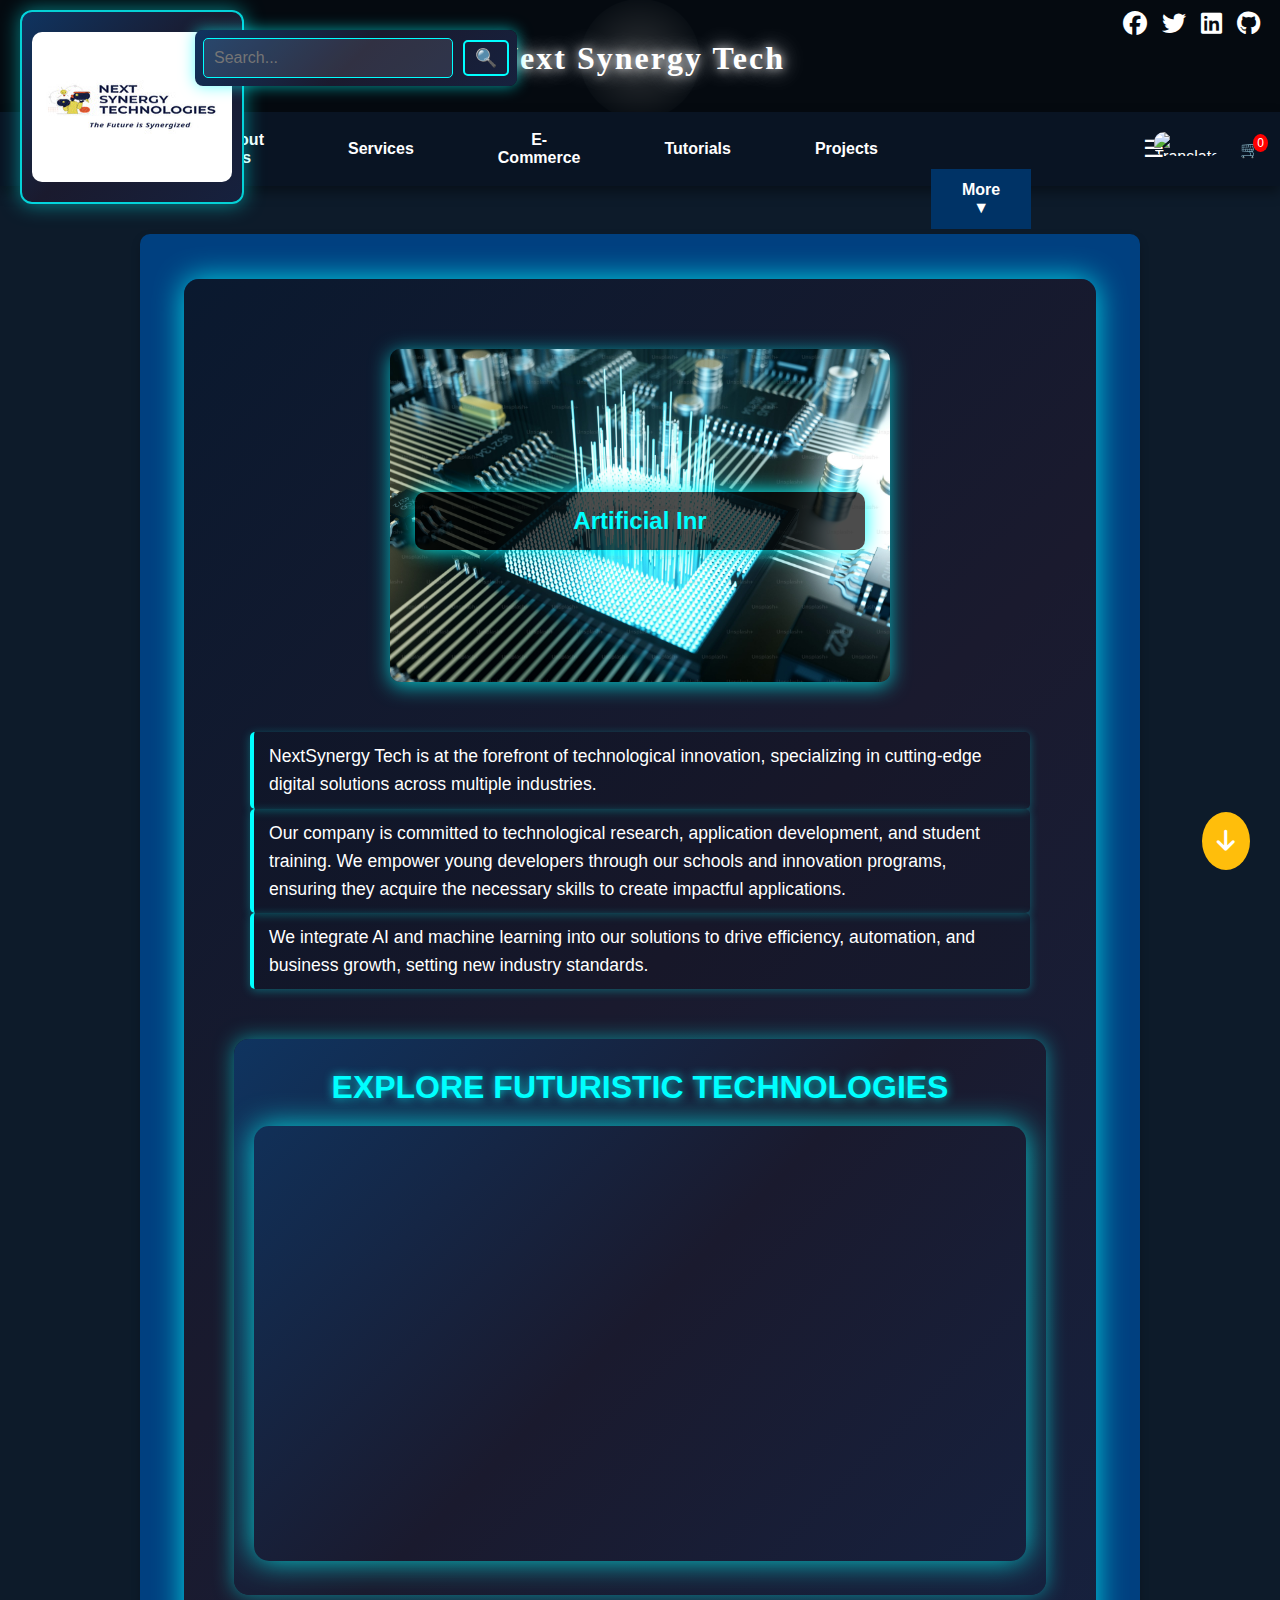
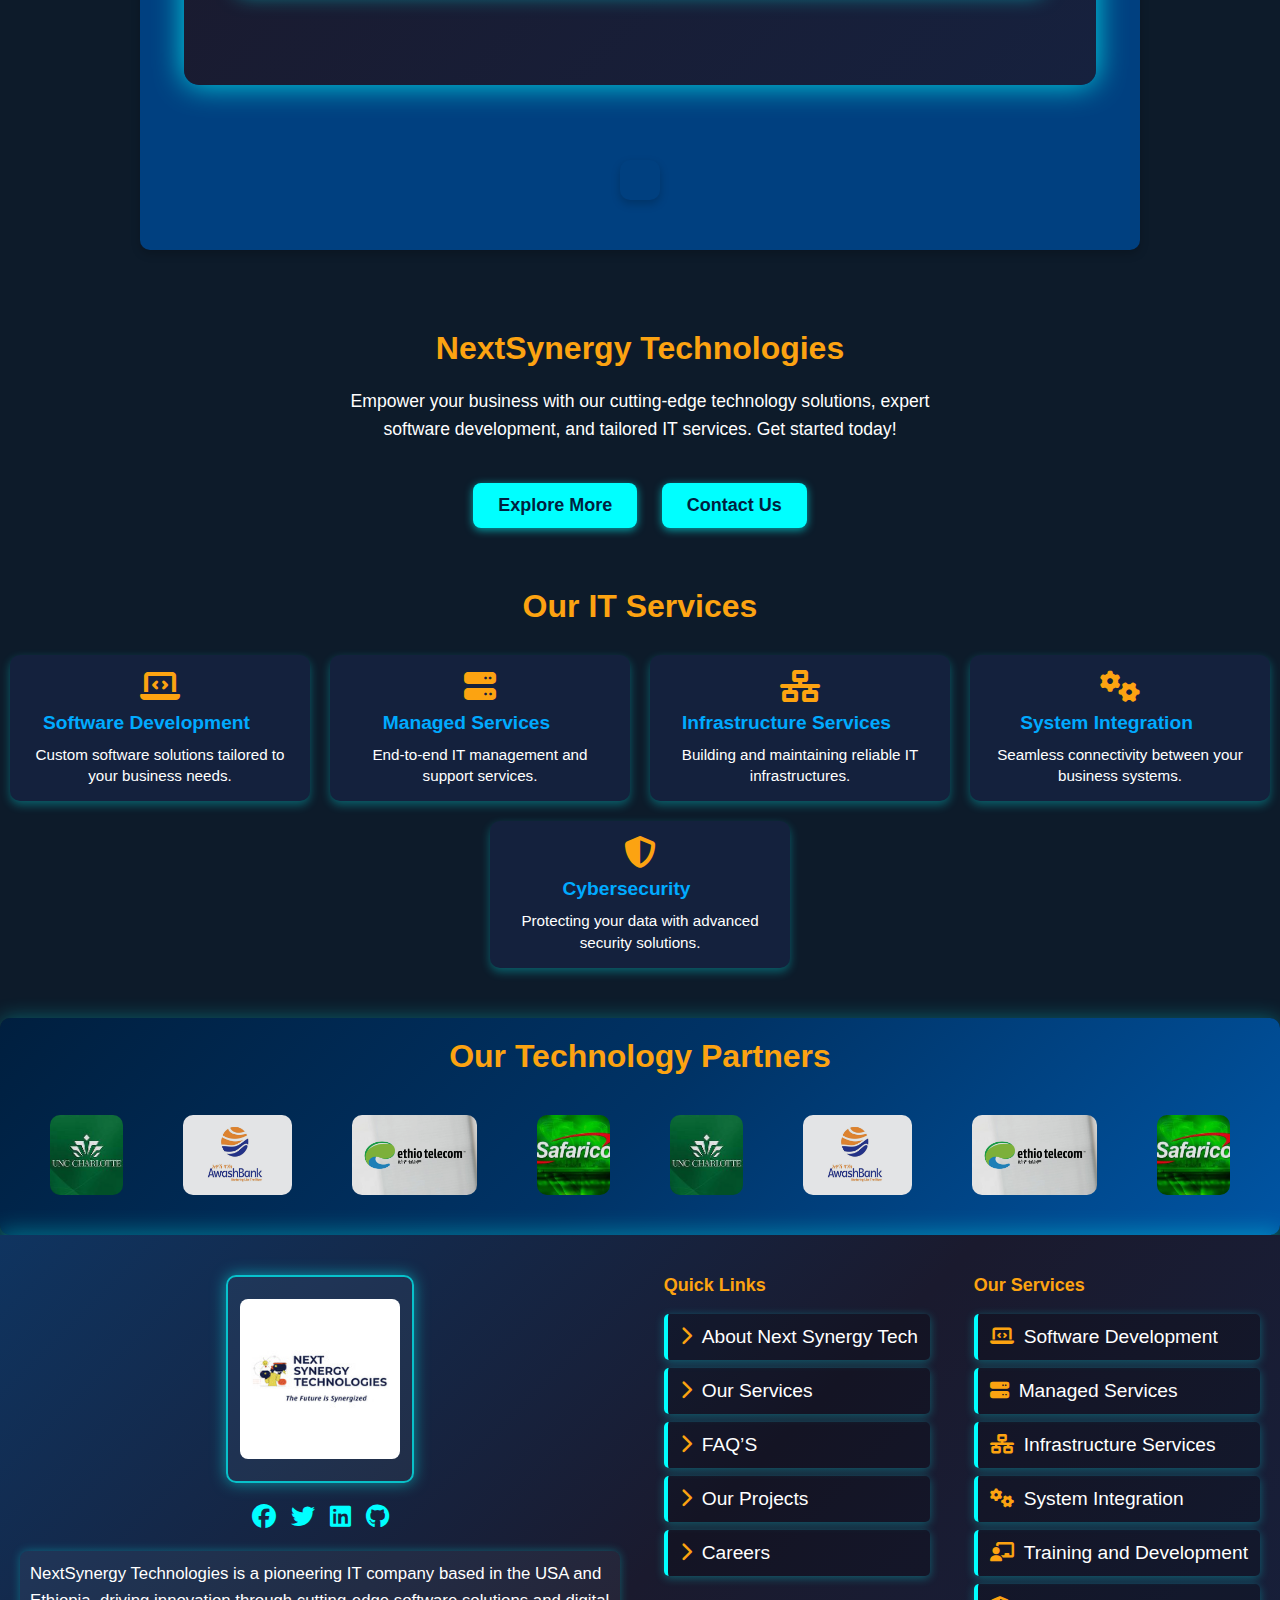
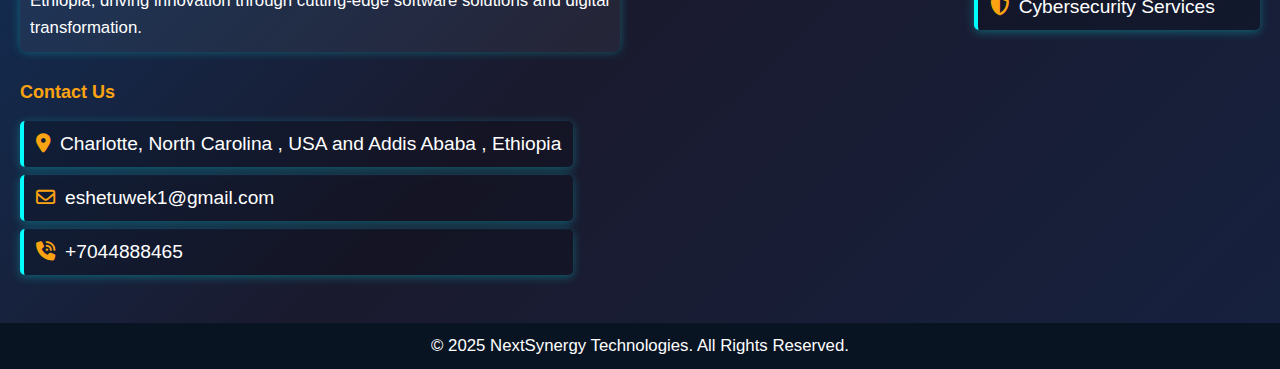
==== index.html @ d2d25274 "updated" ====
<!DOCTYPE html>
<html lang="en">

<head>
    <meta charset="UTF-8">
    <meta name="viewport" content="width=device-width, initial-scale=1.0">
    <link rel="icon" type="image/x-icon" href="favicon.ico">
    <link rel="icon" type="image/png" sizes="32x32" href="favicon_io/favicon-32x32.png">
    <link rel="icon" type="image/png" sizes="16x16" href="favicon_io/favicon-16x16.png">
    <link rel="icon" type="image/png" sizes="32x32"
        href="https://eshetu70.github.io/NextSynergyTech/favicon_io/favicon-32x32.png">
    <link rel="icon" type="image/png" sizes="16x16"
        href="https://eshetu70.github.io/NextSynergyTech/favicon_io/favicon-16x16.png">
    <link rel="icon" type="image/png" sizes="16x16"
        href="https://eshetu70.github.io/NextSynergyTech/favicon_io/logo.png">



         <!-- JAVASCRIPT TO FETCH DYNAMIC TECH CONTENT -->
         <script>
            async function fetchTechUpdates() {
                try {
                    const response = await fetch('https://api.quotable.io/random?tags=technology'); // Fetches a random technology quote
                    const data = await response.json();
                    
                    document.getElementById("dynamicText").textContent = data.content; // Inserts the fetched text into figcaption
                } catch (error) {
                    document.getElementById("dynamicText").textContent = "Latest AI & tech trends are reshaping the industry.";
                }
            }
        
            // Fetch and update text every 5 seconds
            setInterval(fetchTechUpdates, 5000);
            fetchTechUpdates(); // Run immediately on load
        </script>
    <!-- SEO-Optimized Title -->

    <title>NextSynergy Tech | Web & Mobile Development | AI, E-Commerce & Cybersecurity</title>

    <!-- SEO-Optimized Meta Description -->
    <meta name="description"
        content="NextSynergy Tech specializes in web & mobile development, AI-powered e-commerce, cybersecurity, and business automation. Get expert solutions today!">

    <!-- SEO-Optimized Keywords -->
    <meta name="keywords"
        content="NextSynergy Tech, Web Development, Mobile App Development, AI Solutions, Cybersecurity, E-Commerce, Software Development, Digital Solutions, Business Automation, IT Services, Full-Stack Development, Cloud Computing, Blockchain, Cybersecurity Solutions, Java, React, Node.js, Python, Database Management, Software Engineering, Digital Transformation, Tech Innovation">

    <meta name="robots" content="index, follow">
    <meta name="googlebot" content="index, follow">
    <meta name="author" content="NextSynergy Tech">
    <meta name="language" content="English">
    <meta name="revisit-after" content="7 days">
    <meta name="distribution" content="global">
    <meta name="google-site-verification" content="lfhxmrmLzA-DPACs6iwhW8CgN8kumB72P4_p28x1JYo">

    <script type="application/ld+json">
        {
          "@context": "https://schema.org",
          "@type": "FAQPage",
          "mainEntity": [
            {
              "@type": "Question",
              "name": "What services does NextSynergy Tech offer?",
              "acceptedAnswer": {
                "@type": "Answer",
                "text": "NextSynergy Tech specializes in web & mobile development, AI solutions, e-commerce, and cybersecurity."
              }
            },
            {
              "@type": "Question",
              "name": "How can I contact NextSynergy Tech?",
              "acceptedAnswer": {
                "@type": "Answer",
                "text": "You can contact us at +1-704-488-8465 or via email at eshetuwek1@gmail.com."
              }
            }
          ]
        }
        </script>
    <script type="application/ld+json">
            {
              "@context": "https://schema.org",
              "@type": "Organization",
              "name": "NextSynergy Tech",
              "url": "https://nextsynergytech.com",
              "logo": "https://eshetu70.github.io/NextSynergyTech/assets/logo.png",
              "description": "NextSynergy Tech provides web & mobile development, AI solutions, e-commerce platforms, and cybersecurity services.",
              "contactPoint": {
                "@type": "ContactPoint",
                "telephone": "+1-704-488-8465",
                "contactType": "Customer Service",
                "areaServed": "US, Ethiopia, Global",
                "availableLanguage": "English, Amharic"
              },
              "address": {
                "@type": "PostalAddress",
                "streetAddress": "1234 Tech Street",
                "addressLocality": "Charlotte",
                "addressRegion": "NC",
                "postalCode": "28262",
                "addressCountry": "US"
              },
              "sameAs": [
                "https://www.facebook.com/eshetu.teshome.798",
                "https://www.linkedin.com/in/eshetuwekjira/",
                "https://github.com/Eshetu70"
              ]
            }
            </script>

    <script type="application/ld+json">
        {
          "@context": "https://schema.org",
          "@type": "Organization",
          "name": "NextSynergy Tech",
          "url": "https://nextsynergytech.com",
          "logo": "https://nextsynergytech.com/favicon_io/logo.png",
          "sameAs": [
            "https://www.facebook.com/eshetu.teshome.798",
            "https://www.linkedin.com/in/eshetuwekjira/",
            "https://github.com/Eshetu70"
          ]
        }
        </script>





    <link rel="stylesheet" href="server/Sytles/css.css">
    <script src="server/script.js"></script>
    <link rel="stylesheet" href="server/Sytles/course.css">
    <link rel="stylesheet" href="server/Sytles/mobile.css">
    <link rel="stylesheet" href="server/Sytles/wix.css">
    <link rel="stylesheet" href="server/Sytles//contact..css">
    
    <link rel="stylesheet" href="server/Sytles/order.css">
    <link rel="stylesheet" href="server/Sytles/brand.css">
    <link rel="stylesheet" href="server/Sytles/gen.css">
  

    <script type="text/javascript">
        function googleTranslateElementInit() {
            new google.translate.TranslateElement({
                pageLanguage: 'en',
                includedLanguages: 'en,am,om,ti,ar,fr,zh-CN,es',
                layout: google.translate.TranslateElement.InlineLayout.SIMPLE
            }, 'google_translate_element');
        }

        function translateLanguage() {
            var selectedLang = document.getElementById("languageSwitcher").value;
            var googleFrame = document.querySelector(".goog-te-combo");
            if (googleFrame) {
                googleFrame.value = selectedLang;
                googleFrame.dispatchEvent(new Event("change"));
            }
        }

        function toggleTranslate() {
            var translateBox = document.getElementById("translateBox");
            translateBox.style.display = translateBox.style.display === "none" ? "flex" : "none";
        }




    </script>
    <script type="text/javascript"
        src="//translate.google.com/translate_a/element.js?cb=googleTranslateElementInit"></script>

    <style>
        .payment-section {
            display: flex;
            background: #004080;
            padding: 20px;
            margin: 20px auto;
            border-radius: 10px;
            border-color: rgb(184, 113, 26);
            text-align: center;
            max-width: 400px;
            box-shadow: 0 4px 8px rgba(0, 0, 0, 0.2);
            border: 3px solid gold;
        }

        .payment-info {
            border-color: bisque;

        }

        .paypal-button img {
            width: 180px;
            margin: 15px 0;
        }

        .qr-code img {
            width: 120px;
            margin-top: 15px;
        }

        .qr-code p {
            font-weight: bold;
        }

            h2 {
                color: #333;
            }

            .tab-container {
                display: flex;
                flex-wrap: wrap;
                margin-top: 10px;
            }

            .tab {
                background: #004080;
                padding: 10px 15px;
                margin: 5px;
                border-radius: 5px;
                cursor: pointer;
                border: 1px solid #ccc;
            }

            .tab:hover {
                background: #007bff;;
            }

            .content {
                display: none;
                padding: 15px;
                background: white;
                border-radius: 5px;
                margin-top: 10px;
                border: 1px solid #ccc;
            }

            .active {
                display: block;
            }


        


/* Hide Mobile Dropdown Menu */
@media screen and (max-width: 768px) {
    .nav-menu {
        display: none !important;
    }
}



/* Dropdown Styling */
.nav-menu {
    display: flex;
    justify-content: center; /* Centers navigation */
    align-items: center;
    list-style: none;
    padding: 0;
    margin: 0;
   
}

.nav-menu li {
    margin: 0 10px; /* Space between tabs */
    position: relative; /* Keeps dropdown positioned properly */
}

.nav-menu a, .dropbtn {
    display: block;
    padding: 12px 16px;
    color: white;
    text-decoration: none;
    font-size: 16px;
    font-weight: bold;
    transition: 0.3s;
}

/* Dropdown Styling */
.dropdown {
    position: relative;
}

.dropdown-content {
    display: none;
    position: absolute;
    background-color: #14213d;
    min-width: 160px;
    box-shadow: 0px 4px 8px rgba(0, 0, 0, 0.2);
    border-radius: 5px;
    top: 100%;
    left: 0;
    z-index: 1000;
}

.dropdown-content a {
    color: white;
    padding: 10px;
    display: block;
    text-decoration: none;
    transition: 0.3s;
}

.dropdown-content a:hover {
    background-color: #fca311;
    color: #14213d;
}

/* Show Dropdown on Hover */
.dropdown:hover .dropdown-content {
    display: block;
}







    

    </style>


     <script> function toggleDropdown(id) {
    var dropdown = document.getElementById(id);
    if (dropdown.style.display === "block") {
        dropdown.style.display = "none";
    } else {
        dropdown.style.display = "block";
    }
}
 </script>
    

 

</head>

<body>
    
  <header class="custom-header">

    <!-- Background Video -->
   <div class="header-bg">
        <video autoplay loop muted playsinline>
            <source src="https://video.wixstatic.com/video/11062b_cca29298dbe547f4983e127aba1c1966/720p/mp4/file.mp4"
                type="video/mp4">
        </video>

        <!-- Social Icons (Top Right) -->
        <div class="social-icons">
            <a href="https://web.facebook.com/eshetu.teshome.798" target="_blank"><i class="fab fa-facebook"></i></a>
            <a href="#" target="_blank"><i class="fab fa-twitter"></i></a>
            <a href="https://www.linkedin.com/in/eshetuwekjira/" target="_blank"><i class="fab fa-linkedin"></i></a>
            <a href="https://github.com/Eshetu70" target="_blank"><i class="fab fa-github"></i></a>
        </div>

        <div class="logo-container">
            <a href="/">
                <img src="image/LOGOS.jpg" alt="Logo">
            </a>
        </div>
        <div class="search-container">
            <input type="text" id="searchInput" placeholder="Search..." onkeyup="searchFunction()">
            <button onclick="searchFunction()">🔍</button>
        </div>
    </div>
    <h1 class="magic-heading">Next Synergy Tech</h1>

    <!-- Navigation Bar -->
    <nav class="nav-bar">
       <div class="logo">
            <a href="/">
                <img src="image/LOGOS.jpg" alt="Logo">
            </a>
        </div> 

        <!-- Search Bar -->
        
          <div id="searchResults" class="search-popup"></div>
        <!-- Desktop Navigation Menu -->
        <ul class="nav-menu">
            <li><a href="#" onclick="showSection('about')">About Us</a></li>
           
            <li><a href="#" onclick="showSection('services')">Services</a></li>
            <li><a href="#" onclick="showSection('ecommerce')">E-Commerce</a></li>
             <li><a href="#" onclick="showSection('tutorials')">Tutorials</a></li>
            <li><a href="#" onclick="showSection('projects')">Projects</a></li>
            <li class="dropdown">
                <a href="#" class="dropbtn">More ▼</a>
                <div class="dropdown-content">
                    <a href="#" onclick="showSection('mission')">Mission & Vision</a>
                    <a href="#" onclick="showSection('who-we-are')">Who We Are</a>
                    <a href="#" onclick="showSection('order')">AppOrders</a>
                   
                    <a href="#" onclick="showSection('courses')">Registration</a>
                    <a href="#" onclick="showSection('mobile-development')">Mobile Development</a>
                    <a href="#" onclick="showSection('contact-content')">Contact</a>
                </div>
            </li>
        </ul>

        <!-- Right-side Icons -->
        <div class="nav-icons">
            <div class="menu-translate-container">
                <div class="menu-icon" onclick="toggleMenu()">☰</div>
                <div class="translate-icon" onclick="toggleTranslate()">
                    <img src="https://cdn-icons-png.flaticon.com/512/2991/2991148.png" alt="Translate" width="24"
                        height="24">
                </div>
            </div>
            <div class="translate-container" id="translateBox">
                
                <div id="google_translate_element" class="translate-box"></div>
            </div>

            <a href="https://www.nextsynergytech.online/cart-page" class="cart-icon">
                🛒 <span class="cart-count">0</span>
            </a>
        </div>
    </nav>

    <!-- Mobile Dropdown Menu -->
    <div id="navMenu" class="dropdown-menu" style="display: none;">
        <a href="#" onclick="showSection('about')">About Us</a>
        <a href="#" onclick="showSection('who-we-are')">Who We Are</a>
        <a href="#" onclick="showSection('services')">Services</a>
        <a href="#" onclick="showSection('ecommerce')">E-Commerce</a>
        <a href="#" onclick="showSection('mission')">Mission & Vision</a>
        <a href="#" onclick="showSection('projects')">Projects</a>
        <a href="#" onclick="showSection('tutorials')">Tutorials</a>
        <a href="#" onclick="showSection('order')">AppOrders</a>
        <a href="#" onclick="showSection('courses')">Registration</a>
        <a href="#" onclick="showSection('mobile-development')">Mobile Development</a>
        <a href="#" onclick="showSection('contact-content')">Contact</a>

        <div class="contact-info">
            <p>Contact:</p>
            <a href="tel:+17044888465">📞 +1704-488-8465</a>
            <a href="https://web.facebook.com/eshetu.teshome.798" target="_blank">📘 Facebook</a>
            <a href="https://www.linkedin.com/in/eshetuwekjira/" target="_blank">🔗 LinkedIn</a>
            <a href="https://github.com/Eshetu70" target="_blank">🐙 GitHub</a>
        </div>
    </div>

</header> <br><br><br>

<!-- JavaScript for Search Function -->
<script>
    function searchFunction() {
        let input = document.getElementById("searchInput").value.toLowerCase();
        let searchResults = document.getElementById("searchResults");
        searchResults.innerHTML = ""; // Clear previous results
        searchResults.style.display = "none"; // Hide initially

        if (input === "") return;

        let elements = document.querySelectorAll("h1, h2, h3, p, a"); // Search headings, paragraphs, and links
        let matches = [];

        elements.forEach((element) => {
            if (element.textContent.toLowerCase().includes(input)) {
                matches.push(element);
                element.innerHTML = element.textContent.replace(
                    new RegExp(input, "gi"),
                    (match) => `<span class="highlight">${match}</span>`
                );
            } else {
                element.innerHTML = element.textContent; // Remove old highlights
            }
        });

        if (matches.length > 0) {
            searchResults.style.display = "block";
            matches.forEach((match, index) => {
                let resultItem = document.createElement("div");
                resultItem.classList.add("search-result-item");
                resultItem.innerHTML = `<a href="#" onclick="scrollToElement(${index})">${match.textContent}</a>`;
                searchResults.appendChild(resultItem);
            });
        }
    }

    function scrollToElement(index) {
        let elements = document.querySelectorAll("h1, h2, h3, p, a");
        let targetElement = elements[index];
        if (targetElement) {
            targetElement.scrollIntoView({ behavior: "smooth", block: "center" });
        }
    }
</script>

<!-- CSS for Search Bar and Results -->
<style>
   /* Search Bar - Technology Inspired */
/* Search Bar - Technology Inspired */
/* SEARCH BAR - TECHNOLOGY INSPIRED */
.search-container {
    display: flex;
    align-items: center;
    position: absolute;
    top: 30px; /* Keeps the search bar in place */
    left: 195px; /* Moves search bar to the left */
    z-index: 9999; /* Ensures it's on top */
    background: linear-gradient(135deg, #0F3460, #1A1A2E, #16213E);
    padding: 8px;
    border-radius: 8px;
    box-shadow: 0px 0px 15px rgba(0, 255, 255, 0.6);
}

/* SEARCH INPUT */
.search-container input {
    padding: 10px;
    border: 1px solid cyan;
    border-radius: 5px;
    outline: none;
    background: rgba(255, 255, 255, 0.1);
    color: cyan;
    font-size: 16px;
    width: 250px; /* Slightly wider for better usability */
    transition: all 0.3s ease-in-out;
}

/* SEARCH INPUT FOCUS EFFECT */
.search-container input:focus {
    border-color: #00E0FF;
    box-shadow: 0 0 10px rgba(0, 224, 255, 0.8);
}

/* SEARCH BUTTON */
.search-container button {
    background: none;
    border: 2px solid cyan;
    color: cyan;
    cursor: pointer;
    font-size: 18px;
    margin-left: 10px;
    padding: 5px 10px;
    border-radius: 5px;
    transition: all 0.3s ease-in-out;
}

/* SEARCH BUTTON HOVER */
.search-container button:hover {
    background: cyan;
    color: black;
    box-shadow: 0px 0px 10px cyan;
}

/* 🔥 FUTURISTIC SEARCH RESULTS POPUP */
.search-popup {
    display: none;
    position: absolute;
    background: rgba(0, 0, 0, 0.9);
    border: 2px solid cyan;
    width: 400px; /* Increased width */
    padding: 20px;
    box-shadow: 0px 5px 15px rgba(0, 255, 255, 0.6);
    top: 60px;
    left: 20px; /* Ensures alignment to the left */
    z-index: 99999;
    border-radius: 8px;
    animation: fadeIn 0.3s ease-in-out;
    text-align: left; /* Ensures left-aligned content */
}

/* SEARCH RESULT ITEMS */
.search-result-item {
    padding: 10px;
    border-bottom: 1px solid rgba(255, 255, 255, 0.2);
    transition: all 0.3s ease-in-out;
    text-align: left; /* Left-aligned text */
}

/* SEARCH RESULT LINKS */
.search-result-item a {
    text-decoration: none;
    color: cyan;
    font-size: 16px;
    transition: all 0.3s ease-in-out;
    display: block;
    text-align: left; /* Ensures text starts from left */
}

/* SEARCH RESULT HOVER */
.search-result-item:hover {
    background: rgba(0, 255, 255, 0.1);
    box-shadow: 0px 0px 10px rgba(0, 255, 255, 0.3);
}

/* HIGHLIGHT MATCHING TEXT */
.highlight {
    background-color: rgba(255, 255, 0, 0.6);
    padding: 2px;
    border-radius: 3px;
}
/* Mobile Responsive Fix */
/* Adjust Search Bar */
@media screen and (max-width: 768px) {
    .search-container {
        position: absolute;
        bottom: -70px; /* Moves it to the very bottom */
        left: 0px; /* Aligns it to the left */
        width: 45%; /* Makes it full width */
        padding: 10px;
        box-sizing: border-box; /* Prevents extra width issues */
        display: flex;
        justify-content: flex-start; /* Aligns input and button to the left */
        background: none !important; /* Removes background */
        box-shadow: none !important; /* Removes shadow */
    }

    .search-container input {
        width: 60%; /* Adjust width */
        font-size: 16px;
        background: none; /* Removes input background */
        border: 1px solid cyan; /* Keeps the border for visibility */
        color: cyan;
    }

    .search-container input:focus {
        border-color: cyan;
        box-shadow: none; /* No glow effect */
    }

    .search-container button {
        margin-left: 10px;
        background: none;
        border: 1px solid cyan; /* Keeps button border */
        color: cyan;
    }
}
/* 🔥 ANIMATION */
@keyframes fadeIn {
    from {
        opacity: 0;
        transform: translateY(-10px);
    }
    to {
        opacity: 1;
        transform: translateY(0);
    }
}


    /* TECHNOLOGY-STYLE LOGO CONTAINER */
.logo-container {
    position: absolute;
    top: 10px; /* Adjusted for better positioning */
    left: 20px; /* Slightly away from the extreme left */
    z-index: 1100; /* Keeps it visible above navbar */
    padding: 10px;
    border-radius: 12px; /* Smooth edges */
    background: linear-gradient(135deg, #0F3460, #1A1A2E, #16213E); /* Dark futuristic background */
    box-shadow: 0px 0px 20px rgba(0, 255, 255, 0.5); /* Glowing neon effect */
    border: 2px solid rgba(0, 255, 255, 0.8); /* Glowing cyan border */
    display: flex;
    justify-content: center;
    align-items: center;
    transition: all 0.3s ease-in-out;
}

/* LOGO IMAGE - TECHNOLOGY BOUNDARIES */
.logo-container img {
    width: 200px; /* Slightly larger for emphasis */
    height: auto;
    display: block;
    max-height: 150px;
    border-radius: 10px; /* Rounded futuristic look */
    transition: all 0.3s ease-in-out;
}

/* HOVER EFFECT - GLOWING TECH FRAME */
.logo-container:hover {
    box-shadow: 0px 0px 30px rgba(0, 255, 255, 0.8); /* Stronger glow effect */
    border-color: #00E0FF; /* Brighter neon color */
    transform: scale(1.05); /* Slight increase for a modern touch */
}

/* MOBILE RESPONSIVENESS */
@media screen and (max-width: 768px) {
    .logo-container {
        left: 10px; /* Slightly inward on small screens */
        padding: 5px;
        box-shadow: 0px 0px 15px rgba(0, 255, 255, 0.5);
    }

    .logo-container img {
        width: 160px; /* Smaller for mobile */
        max-height: 120px;
    }
}

#scrollDown {
    position: fixed;
    bottom: 30px;
    right: 30px;
    background: #ffbe0b;
    border: none;
    padding: 15px;
    border-radius: 50%;
    cursor: pointer;
    transition: transform 0.3s ease, background 0.3s ease;
    font-size: 24px;
    color: white;
    outline: none;
}
#scrollDown:hover {
    background: #ffbe0b;
    transform: scale(1.2);
}


   

</style>
<script>
    document.addEventListener("DOMContentLoaded", function () {
        document.getElementById("scrollDown").addEventListener("click", function () {
            window.scrollBy({ top: window.innerHeight, behavior: 'smooth' });
        });
    });
    </script>


    
<button id="scrollDown"><i class="fas fa-arrow-down"></i></button>
    
    <div class="container">
       

       <section id="who-we-are" class="section">
    <h2>🌟 Who We Are</h2>
    <div class="who-we-are-container">
        <div class="founder-info">
            <img src="my.jpg" alt="Eshetu T. Wekjira" class="founder-image">
            <h3>Eshetu T. Wekjira</h3>
            <h4><strong>Founder & CEO, NextSynergy Tech</strong></h4>
            <p>
                "At NextSynergy Tech, our mission is to build a digital generation and bring smiles to our customers.
                We empower businesses and individuals through innovative technology solutions, AI automation, and software 
                development. Join us on our journey to redefine the future!"
            </p>

            <!-- Dropdowns inside profile section -->
            <div class="dropdowns">
                <button class="dropdown-btn" onclick="toggleDropdown('education')">🎓 Education</button>
                <div id="education" class="dropdown-content">
                    <ul>
                        <li>📌 <strong>University of North Carolina at Charlotte</strong> - B.S. Software Engineering</li>
                        <li>📌 Specialized in Software Systems & Networking</li>
                        <li>📌 <strong>Addis Ababa University</strong> - B.S. Civil Engineering</li>
                    </ul>
                </div>

                <button class="dropdown-btn" onclick="toggleDropdown('experience')">💼 Job Experience</button>
                <div id="experience" class="dropdown-content">
                    <ul>
                        <li>🚀 <strong>Amazon</strong> - Operations Manager</li>
                        <li>💻 <strong>NextSynergy Tech</strong> - CEO & Software Developer</li>
                    </ul>
                </div>
            </div>
        </div>
    </div>


            <h2 style="text-align: center; margin-top: 30px;">👥 Board Members</h2>
            <!-- Board Members Section -->
            <div class="who-we-are-container">
                <div class="board-member">
                    <img src="image/Ayman.jpg" alt="Ayman Boukharraz" class="member-image">
                    <h3>Ayman Boukharraz</h3>
                    <h4><strong>NextSynergy Tech: Chief Technology Officer</strong></h4>
                    <p>
                    <p> Ayman specializes in Leadership Development Program, cybersecurity, and software engineering </p>
                </div>

                <div class="dropdowns">
                    <button class="dropdown-btn" onclick="toggleDropdown('education-john')">🎓 Education</button>
                    <div id="education-john" class="dropdown-content">
                        <ul>
                            <li>📌 MIT - M.S. Artificial Intelligence</li>
                            <li>📌 <strong>University of North Carolina at Charlotte</strong> - B.S. Software Engineering</li>
                        </ul>
                    </div>

                    <button class="dropdown-btn" onclick="toggleDropdown('experience-john')">💼 Job Experience</button>
                    <div id="experience-john" class="dropdown-content">
                        <ul>
                            <li>🚀 Truist - Leadership Development Program</li>
                            <li>💻 NextSynergy Tech - Chief Technology Officer</li>
                        </ul>
                    </div>
                </div>
            </div>

            <div class="who-we-are-container">
                <div class="board-member">
                    <img src="image/robe.jpg" alt="Jane Smith" class="member-image">
                    <h3>Robel Mamo</h3>
                    <h4><strong>Chief Financial Officer</strong></h4>
                    <p>Robel Mamo brings extensive financial expertise, specializing in investment strategy and business
                        growth.</p>
                </div>

                <div class="dropdowns">
                    <button class="dropdown-btn" onclick="toggleDropdown('education-jane')">🎓 Education</button>
                    <div id="education-jane" class="dropdown-content">
                        <ul>
                            <li>📌 Maryland University - MBA in Finance and Management</li>
                            <li>📌 Yale University - B.S. Economics</li>
                        </ul>
                    </div>

                    <button class="dropdown-btn" onclick="toggleDropdown('experience-jane')">💼 Job Experience</button>
                    <div id="experience-jane" class="dropdown-content">
                        <ul>
                            <li>🚀 Goldman Sachs - Senior Investment Analyst</li>
                            <li>💰 NextSynergy Tech - CFO</li>
                        </ul>
                    </div>
                </div>
            </div>

            <div class="who-we-are-container">
                <div class="board-member">
                    <img src="board3.jpg" alt="Michael Brown" class="member-image">
                    <h3>Michael Brown</h3>
                    <h4><strong>Chief Operating Officer</strong></h4>
                    <p>Michael specializes in operations management and strategic business development.</p>
                </div>

                <div class="dropdowns">
                    <button class="dropdown-btn" onclick="toggleDropdown('education-michael')">🎓 Education</button>
                    <div id="education-michael" class="dropdown-content">
                        <ul>
                            <li>📌 University of California, Berkeley - MBA in Operations Management</li>
                            <li>📌 University of Chicago - B.S. Business Administration</li>
                        </ul>
                    </div>

                    <button class="dropdown-btn" onclick="toggleDropdown('experience-michael')">💼 Job
                        Experience</button>
                    <div id="experience-michael" class="dropdown-content">
                        <ul>
                            <li>🚀 Tesla - Senior Operations Manager</li>
                            <li>⚙️ NextSynergy Tech - COO</li>
                        </ul>
                    </div>
                </div>
        </section>

        <style>
/* ============================
   🌟 General Section Styling
============================ */
#who-we-are {
    background: linear-gradient(135deg, #001F3F, #003366, #0055A4);
    padding: 50px 20px;
    border-radius: 15px;
    box-shadow: 0px 0px 30px rgba(0, 255, 255, 0.8);
    color: white;
    text-align: center;
    max-width: 900px;
    margin: auto;
    font-family: "Arial", sans-serif;
}

/* ============================
   🏆 Headings & Typography
============================ */
#who-we-are h2, 
#who-we-are h3, 
#who-we-are h4 {
    text-align: center;
    color: cyan;
    margin-bottom: 10px;
}

#who-we-are p {
    font-style: italic;
    text-align: left;
    color: white;
    line-height: 1.6;
}
#education ul li strong {
    color: cyan;
}
#education-john ul li strong {
    color: cyan;
}
#education-jane ul li strong {
    color: cyan;
}
/* ============================
   📱 Responsive Adjustments
============================ */
@media screen and (max-width: 768px) {
    #who-we-are p {
        text-align: left;
    }
}

/* ============================
   👤 Profile Card Container
============================ */
.who-we-are-container {
    text-align: center;
    margin: 20px auto;
    padding: 20px;
    max-width: 600px;
    background: #0d1b2a;
    border-radius: 10px;
    box-shadow: 0px 4px 8px rgba(0, 0, 0, 0.1);
    position: relative; /* Ensure child elements align properly */
}

/* ============================
   🖼️ Profile Image Styling
============================ */
.founder-image, .member-image {
    width: 150px;
    height: 150px;
    border-radius: 50%;
    object-fit: cover;
    border: 3px solid cyan;
    margin-bottom: 10px;
}

/* ============================
   📌 Dropdown Container
============================ */
.dropdowns {
    text-align: center;
    margin-top: 20px;
}

/* ============================
   🔘 Dropdown Button
============================ */
.dropdown-btn {
    width: 90%;
    padding: 12px;
    background: #004080;
    color: white;
    border: none;
    cursor: pointer;
    margin: 10px 0;
    border-radius: 5px;
    font-size: 16px;
    text-align: left;
    transition: background 0.3s ease;
}
#experience ul li strong {
    color: cyan;
    
}
.dropdown-btn:hover {
    background: #003366;
}

/* ============================
   📋 Dropdown Content
============================ */
.dropdown-content {
    display: none;
    
    padding: 15px;
    width: 100%;
    border-radius: 5px;
    text-align: left;
    box-shadow: 0px 2px 6px rgba(0, 0, 0, 0.1);
    margin-top: 5px;
}

/* ============================
   📑 Dropdown List Items
============================ */
.dropdown-list {
    list-style: none;
    padding: 0;
    margin: 0;
}

.dropdown-list li {
    padding: 8px 0;
    border-bottom: 1px solid #eee;
}

.dropdown-list li:last-child {
    border-bottom: none;
}

/* ============================
   🌟 Animation for Smooth Toggle
============================ */
@keyframes fadeSlideDown {
    from {
        opacity: 0;
        transform: translateY(-10px);
    }
    to {
        opacity: 1;
        transform: translateY(0);
    }
}

.dropdown-content {
    animation: fadeSlideDown 0.3s ease-in-out;
}


        </style>
        <section id="about" class="section">
            <!-- LEFT SIDE: IMAGE WITH DYNAMIC TEXT -->
            <div class="tech-content">
                <figure class="image-container">
                    <img id="serviceImage" src="image/premium_photo-1681426687411-21986b0626a8.jpg" alt="Technology Trends">
                    <figcaption id="dynamicText" class="overlay-text">Loading technology insights...</figcaption>
                </figure>
            </div>
            <section id="about-text">
                <p class="left-text">
                    NextSynergy Tech is at the forefront of technological innovation, specializing in cutting-edge digital solutions across multiple industries.
                </p>
                <p class="left-text">
                    Our company is committed to technological research, application development, and student training. We empower young developers through our schools and innovation programs, ensuring they acquire the necessary skills to create impactful applications.
                </p>
                <p class="left-text">
                    We integrate AI and machine learning into our solutions to drive efficiency, automation, and business growth, setting new industry standards.
                </p>
            </section>
            
            <!-- Left Alignment Styling -->
            <style>
                #about-text {
                    max-width: 800px; /* Adjust based on layout */
                    margin: 20px auto;
                    padding: 10px;
                }
            
                .left-text {
                    text-align: left; /* Aligns text to the left */
                    font-size: 1.1rem;
                    line-height: 1.6;
                    color: #ffffff;
                    background: rgba(0, 0, 0, 0.1);
                    padding: 10px 15px;
                    border-left: 4px solid cyan; /* Left border for a tech-style look */
                    border-radius: 5px;
                    box-shadow: 0px 2px 10px rgba(0, 255, 255, 0.3);
                }
            
                /* Mobile Responsive */
                @media screen and (max-width: 768px) {
                    .left-text {
                        font-size: 1rem;
                        padding: 8px 12px;
                    }
                }
            </style>
            
            <!-- RIGHT SIDE: EMBEDDED HIGH-TECH VIDEO -->
            <section id="technology-video" class="video-section">
                <h2>Explore Futuristic Technologies</h2>
                <div class="video-container">
                    <iframe width="560" height="315" 
                        src="https://www.youtube.com/embed/SzMiJFOa6w8" 
                        title="20 Emerging Technologies That Will Change The World" 
                        frameborder="0" allow="accelerometer; autoplay; clipboard-write; encrypted-media; gyroscope; picture-in-picture" 
                        allowfullscreen>
                    </iframe>
                </div>
            </section>
            
            <!-- Super Amazing Tech-Themed Styling -->
            <style>
                /* SECTION STYLING */
                .video-section {
                    text-align: center;
                    margin: 40px 0;
                    background: linear-gradient(135deg, #0F3460, #1A1A2E, #16213E);
                    padding: 30px 20px;
                    border-radius: 15px;
                    box-shadow: 0px 0px 20px rgba(0, 255, 255, 0.5);
                }
            
                .video-section h2 {
                    font-size: 2rem;
                    color: cyan;
                    text-transform: uppercase;
                    font-weight: bold;
                    text-shadow: 0px 0px 10px rgba(0, 255, 255, 0.8);
                    margin-bottom: 20px;
                }
            
                /* VIDEO CONTAINER */
                .video-container {
                    display: inline-block;
                    width: 100%;
                    max-width: 800px;
                    position: relative;
                    padding-bottom: 56.25%; /* 16:9 aspect ratio */
                    height: 0;
                    border-radius: 15px;
                    overflow: hidden;
                    box-shadow: 0px 0px 30px rgba(0, 255, 255, 0.8);
                    animation: borderGlow 1.5s infinite alternate;
                }
            
                /* FRAME STYLING */
                .video-container iframe {
                    position: absolute;
                    width: 100%;
                    height: 100%;
                    left: 0;
                    top: 0;
                    border: none;
                    border-radius: 15px;
                }
            
                /* GLOWING ANIMATION */
                @keyframes borderGlow {
                    0% {
                        box-shadow: 0px 0px 10px rgba(0, 255, 255, 0.5);
                    }
                    100% {
                        box-shadow: 0px 0px 30px rgba(0, 255, 255, 1);
                    }
                }
            
                /* MOBILE RESPONSIVENESS */
                @media screen and (max-width: 768px) {
                    .video-section {
                        padding: 20px;
                    }
            
                    .video-section h2 {
                        font-size: 1.5rem;
                    }
            
                    .video-container {
                        max-width: 90%;
                    }
                }
            </style>
            
        </section>
        
        <!-- STYLING FOR TECHNOLOGY-THEMED DESIGN -->
        <style>


            /* FLEXBOX LAYOUT FOR SIDE-BY-SIDE */
            .section {
                display: flex;
                flex-direction: row; /* Side-by-side layout */
                justify-content: space-between;
                align-items: center;
                flex-wrap: nowrap;
                gap: 20px;
                padding: 30px;
                background: #0A192F; /* Deep tech-blue */
            }
        
            /* LEFT SIDE: IMAGE WITH DYNAMIC TEXT */
            .tech-content {
                flex: 1;
                display: flex;
                justify-content: center;
            }
        
            .image-container {
                position: relative;
                width: 100%;
                max-width: 500px;
            }
        
            .image-container img {
                width: 100%;
                height: auto;
                border-radius: 10px;
                box-shadow: 0px 4px 20px rgba(0, 255, 255, 0.7);
            }
        
            .overlay-text {
                position: absolute;
                top: 50%;
                left: 50%;
                transform: translate(-50%, -50%);
                font-size: 1.4rem;
                font-weight: bold;
                color: cyan;
                text-align: center;
                background: rgba(0, 0, 0, 0.7);
                padding: 10px 15px;
                border-radius: 8px;
                box-shadow: 0px 0px 15px rgba(0, 255, 255, 0.8);
                width: 80%;
                animation: glowEffect 1.5s infinite alternate;
            }
        
            @keyframes glowEffect {
                0% { box-shadow: 0px 0px 10px rgba(0, 255, 255, 0.5); }
                100% { box-shadow: 0px 0px 20px rgba(0, 255, 255, 1); }
            }
        
            /* RIGHT SIDE: TECH VIDEO */
            .tech-video {
                flex: 1;
                display: flex;
                flex-direction: column;
                align-items: center;
                text-align: center;
                padding: 10px;
                max-width: 500px;
            }
        
            .tech-video h3 {
                color: cyan;
                font-size: 1.5rem;
                margin-bottom: 15px;
            }
        
            .tech-video video {
                width: 100%;
                max-width: 500px;
                border-radius: 10px;
                box-shadow: 0px 4px 20px rgba(0, 255, 255, 0.7);
            }
        
            /* RESPONSIVE DESIGN */
            @media screen and (max-width: 768px) {
                .section {
                    flex-direction: column; /* Stacks on small screens */
                    text-align: center;
                }
        
                .tech-content, .tech-video {
                    max-width: 100%;
                }
        
                .overlay-text {
                    font-size: 1rem;
                    width: 90%;
                    padding: 8px 12px;
                }
            }
        </style>
        
        <!-- JAVASCRIPT FOR AUTO-WRITING TECHNOLOGY TEXT -->
<!-- JAVASCRIPT FOR AUTO-WRITING TECHNOLOGY TEXT -->
<script>
    document.addEventListener("DOMContentLoaded", () => {
        const techQuotes = [
            "Artificial Intelligence is transforming industries worldwide.",
            "Quantum computing is the future of complex problem-solving.",
            "Blockchain technology is revolutionizing digital transactions.",
            "Cybersecurity is more crucial than ever in our connected world.",
            "The rise of IoT devices is changing the way we live and work.",
            "5G technology is enhancing connectivity at an unprecedented speed.",
            "Cloud computing is driving global business scalability.",
            "Machine learning is making data-driven decision-making smarter.",
            "Augmented Reality (AR) is blending digital and real-world experiences.",
            "Robotics is automating industries for better efficiency and accuracy."
        ];

        let index = 0;
        const textElement = document.getElementById("dynamicText");

        if (!textElement) {
            console.error("Element with ID 'dynamicText' not found.");
            return;
        }

        function typeText(text, i = 0) {
            if (i < text.length) {
                textElement.textContent = text.substring(0, i + 1); // Ensures correct writing
                setTimeout(() => typeText(text, i + 1), 50);
            } else {
                setTimeout(eraseText, 3000);
            }
        }

        function eraseText() {
            let text = textElement.textContent;
            if (text.length > 0) {
                textElement.textContent = text.substring(0, text.length - 1);
                setTimeout(eraseText, 30);
            } else {
                index = (index + 1) % techQuotes.length;
                setTimeout(() => typeText(techQuotes[index]), 500);
            }
        }

        typeText(techQuotes[index]);
    });
</script>

        
        
        
       
        

        <section id="services" class="section">
            <h2>Our Services</h2>
            <img src="serv0.png" alt="Services">
            <h3>We provide a wide range of services tailored to customer needs, including:</h3>
            <ul>
                <li>Custom mobile and web application development</li>
                <li>Network-based applications for secure enterprise solutions</li>
                <li>AI-powered software development</li>
                <li>Blockchain and cybersecurity solutions</li>
                <li>Cloud computing and infrastructure services</li>
                <li>Training and hiring students through our educational programs</li>
            </ul>
        </section>
        <section id="ecommerce" class="section"> 
            <!-- E-Commerce Header -->
            <div class="ecommerce-header">
                <h2>Next-Gen E-Commerce Solutions</h2>
                <p>Empowering businesses with AI-driven, blockchain-secured, and cloud-scalable solutions.</p>
            </div>
            
            <!-- E-Commerce Image & Features -->
            <div class="ecommerce-content">
                <figure class="ecommerce-image-container">
                    <img src="image/e_commerce.webp" alt="Future of E-Commerce">
                    <figcaption class="overlay-text"></figcaption>
                </figure>
                
                <div class="ecommerce-description">
                    <h3>🚀 Revolutionizing Online Retail with Cutting-Edge Technology</h3>
                    <ul class="tech-list">
                        <li><strong>🧠 AI-Powered Shopping:</strong> Personalized recommendations & predictive analytics.</li>
                        <li><strong>🔗 Blockchain Security:</strong> Secure transactions & decentralized payment options.</li>
                        <li><strong>🕶 Augmented Reality (AR):</strong> Virtual try-ons & interactive product showcases.</li>
                        <li><strong>🚁 Autonomous Fulfillment:</strong> AI-managed inventory & drone-based deliveries.</li>
                        <li><strong>💰 Seamless Payment Integration:</strong> Crypto-friendly, biometric authentication, & instant checkout.</li>
                        <li><strong>🛍 Omnichannel Experience:</strong> Unified digital & in-store shopping ecosystem.</li>
                        <li><strong>🎙 Voice Commerce:</strong> AI-powered voice shopping & chatbot assistants.</li>
                        <li><strong>📡 5G-Powered Retail:</strong> Ultra-fast, real-time customer engagement.</li>
                        <li><strong>⚡ Quantum Computing:</strong> Future-ready optimization of supply chains.</li>
                    </ul>
                </div>
            </div>
        
            <!-- ✅ Integrated E-Commerce Services Section -->
            <section id="ecommerce-services">
                <h3>🔹 Our E-Commerce Services</h3>
                <ul class="service-list">
                    <li><a href="https://www.nextsynergytech.online/" target="_blank">🌐 Visit Our Online Store</a></li>
                    <li><a href="#">🔍 AI-Powered Product Search</a></li>
                    <li><a href="#">💳 Secure Blockchain Payments</a></li>
                    <li><a href="#">📦 Automated Order Fulfillment</a></li>
                    <li><a href="#">🛒 AR-Powered Virtual Shopping</a></li>
                </ul>
            </section>
        </section>
        
        <!-- ✅ Styling for E-Commerce Section -->
        <style>
            /* Section Styling */
            .section {
                background: linear-gradient(135deg, #001F3F, #003366, #0055A4);
                padding: 50px 30px;
                border-radius: 15px;
                box-shadow: 0px 0px 30px rgba(0, 255, 255, 0.8);
                color: white;
                text-align: center;
            }
        
            /* Header Styling */
            .ecommerce-header h2 {
                font-size: 2.8rem;
                color: cyan;
                text-shadow: 0px 0px 15px rgba(0, 255, 255, 1);
            }
        
            .ecommerce-header p {
                font-size: 1.3rem;
                color: #cceeff;
            }
        
            /* Centering Image & Text */
            .ecommerce-content {
                display: flex;
                flex-direction: column;
                align-items: center;
                justify-content: center;
                text-align: center;
                gap: 30px;
            }
        
            /* Image Container */
            .ecommerce-image-container {
                position: relative;
                max-width: 100%;
                width: 600px;
                text-align: center;
            }
        
            .ecommerce-image-container img {
                width: 100%;
                height: auto;
                border-radius: 10px;
                box-shadow: 0px 4px 20px rgba(0, 255, 255, 0.7);
            }
        
            /* Auto-Writing Text Overlay */
            .overlay-text {
                position: absolute;
                top: 50%;
                left: 50%;
                transform: translate(-50%, -50%);
                font-size: 1.5rem;
                font-weight: bold;
                color: cyan;
                text-align: center;
                background: rgba(0, 0, 0, 0.7);
                padding: 15px 20px;
                border-radius: 10px;
                box-shadow: 0px 0px 20px rgba(0, 255, 255, 1);
                width: 90%;
                max-width: 500px;
            }
        
            /* Tech List */
            .tech-list {
                text-align: left;
                margin: 20px auto;
                max-width: 700px;
                padding-left: 0;
            }
        
            .tech-list li {
                font-size: 1.2rem;
                padding: 12px;
                border-left: 4px solid cyan;
                background: rgba(0, 0, 0, 0.2);
                border-radius: 5px;
                margin-bottom: 10px;
                box-shadow: 0px 2px 10px rgba(0, 255, 255, 0.3);
                display: flex;
                align-items: center;
            }
        
            /* 🔥 Fixed: Bright Cyan Bold Text */
            .tech-list li strong {
                color: cyan;
                text-shadow: 0px 0px 12px rgba(0, 255, 255, 1);
            }
        
            /* Services List */
            .service-list a {
                font-size: 1.2rem;
                color: cyan;
                text-decoration: none;
                background: rgba(0, 255, 255, 0.1);
                padding: 10px 20px;
                border-radius: 8px;
                display: inline-block;
                transition: background 0.3s ease;
            }
        
            .service-list a:hover {
                background: rgba(0, 255, 255, 0.3);
            }
        
            /* Responsive Adjustments */
            @media screen and (max-width: 768px) {
                .overlay-text {
                    font-size: 1.2rem;
                    width: 90%;
                }
        
                .ecommerce-image-container {
                    width: 100%;
                }
            }


            /* Responsive Adjustments */
@media screen and (max-width: 768px) {
    .overlay-text {
        font-size: 1.2rem;
        width: 90%;
    }

    .ecommerce-image-container {
        width: 100%;
    }

    /* Ensure lists do not overflow */
    .tech-list, .service-list {
        max-width: 100%;
        width: 90%;
        padding: 0;
        margin: 0 auto;
    }

    .tech-list li, .service-list a {
        font-size: 1rem; /* Reduce font size for better readability */
        padding: 10px;
    }

    /* Adjust strong text to prevent text overflow */
    .tech-list li strong {
        font-size: 1rem;
    }

    /* Ensure text remains within the screen */
    .ecommerce-description h3 {
        font-size: 1.2rem;
        padding: 0 10px;
    }
}

        </style>
        
        <!-- ✅ JavaScript for Auto-Writing Text -->
        <script>
            document.addEventListener("DOMContentLoaded", () => {
                const ecommerceTexts = [
                    "AI-driven personalized shopping experiences",
                    "Blockchain-based security for trusted transactions",
                    "Seamless omnichannel shopping with IoT integration",
                    "Augmented Reality (AR) revolutionizing retail",
                    "AI-powered supply chain optimization",
                    "Voice commerce & AI chatbots enhancing customer service",
                    "Autonomous drone deliveries powered by AI",
                    "Neural network fraud detection for secure payments",
                    "Crypto-friendly payments with biometric authentication",
                    "Predictive analytics for smarter marketing"
                ];
        
                let index = 0;
                const textElement = document.querySelector(".overlay-text");
        
                function typeEcommerceText(text, i = 0) {
                    if (i === 0) textElement.innerHTML = "";
                    if (i < text.length) {
                        textElement.innerHTML += `<span style="color: cyan;">${text.charAt(i)}</span>`;
                        setTimeout(() => typeEcommerceText(text, i + 1), 50);
                    } else {
                        setTimeout(eraseEcommerceText, 3000);
                    }
                }
        
                function eraseEcommerceText() {
                    if (textElement.textContent.length > 0) {
                        textElement.textContent = textElement.textContent.slice(0, -1);
                        setTimeout(eraseEcommerceText, 30);
                    } else {
                        index = (index + 1) % ecommerceTexts.length;
                        setTimeout(() => typeEcommerceText(ecommerceTexts[index]), 500);
                    }
                }
        
                typeEcommerceText(ecommerceTexts[index]);
            });
        </script>
        
        

        
        



        <section id="mission" class="section">
            <h2>Our Mission & Vision</h2>
            <p><strong>Mission:</strong> To leverage technology to drive economic growth, enhance digital
                infrastructure, and provide education and employment opportunities.</p>
            <p><strong>Vision:</strong> A digitally inclusive future where businesses and individuals benefit from
                seamless technology integration.</p>
        </section>

    
        <style>
            /* Styling for the Projects Section */
            #projects {
                background: linear-gradient(135deg, #001F3F, #003366, #0055A4);
                padding: 50px 20px;
                border-radius: 15px;
                box-shadow: 0px 0px 30px rgba(0, 255, 255, 0.8);
                color: white;
                text-align: center;
                max-width: 1000px;
                margin: auto;
                font-family: Arial, sans-serif;
            }
    
            /* Heading Styling */
            #projects h2, #projects h3 {
                color: white;
                text-shadow: 0px 0px 15px rgba(0, 255, 255, 1);
                margin-bottom: 15px;
            }
    
            /* Responsive Image Styling */
            #projects img {
                max-width: 100%;
                height: auto;
                border-radius: 8px;
                box-shadow: 0px 3px 10px rgba(0, 255, 255, 0.4);
                margin-bottom: 20px;
            }
    
            /* List Styling */
            #projects ul {
                list-style: none;
                padding: 0;
            }
    
            /* General Paragraph Styling */
            #projects p {
                text-align: left;
                font-size: 18px;
                line-height: 1.6;
               
                background: rgba(255, 255, 255, 0.05);
                padding: 10px;
                border-radius: 8px;
                box-shadow: 0px 0px 10px rgba(0, 255, 255, 0.3);
            }
    
            /* List Item Styling */
            #projects li {
                background: rgba(0, 0, 0, 0.3);
                border-radius: 10px;
                margin-bottom: 12px;
                padding: 15px;
                box-shadow: 0px 3px 15px rgba(0, 255, 255, 0.4);
                transition: transform 0.3s ease-in-out;
            }
    
            #projects li:hover {
                transform: scale(1.02);
            }
    
            /* Details and Summary Styling */
            #projects details {
                background: rgba(0, 255, 255, 0.1);
                padding: 12px;
                border-radius: 5px;
                cursor: pointer;
                color: white;
                box-shadow: 0px 2px 12px rgba(0, 255, 255, 0.4);
                transition: background 0.3s ease;
            }
    
            #projects details:hover {
                background: rgba(0, 255, 255, 0.2);
            }
    
            #projects summary {
                font-weight: bold;
                color: cyan;
                cursor: pointer;
                transition: color 0.3s ease;
            }
    
            summary:hover {
                text-decoration: underline;
                color: #00ffff;
            }
    
            #projects details[open] summary {
                color: #00ffff;
            }
            /* Improve readability in details */
            
            /* Responsive Design */
            @media (max-width: 768px) {
                #projects {
                    padding: 30px 15px;
                }
    
                #projects p {
                    font-size: 14px;
                }
    
                #projects h2, #projects h3 {
                    font-size: 20px;
                }
    
                details p {
                    font-size: 14px;
                }
            }
            #projects details summary strong {
                color: cyan;
            }
        </style>
    </head>
    <body>
    
        <section id="projects"  class="section">
            <h2>Our Projects</h2>
            <img src="image/images.jpg" alt="Our Projects">
            <p>NextSynergy Tech is at the forefront of digital innovation, delivering scalable and secure technological solutions across multiple industries.</p>
    
            <h3>Company Expertise</h3>
            <ul>
                <li>
                    <details>
                        <summary>📌 <strong>Healthcare Solutions</strong></summary>
                        <p>AI-powered MyChart applications provide real-time patient monitoring, predictive diagnostics, and telemedicine services.</p>
                    </details>
                </li>
                <li>
                    <details>
                        <summary>💊 <strong>Pharmacy Management</strong></summary>
                        <p>Blockchain-based prescription tracking ensures medication authenticity, prevents counterfeit drugs, and automates compliance verification.</p>
                    </details>
                </li>
                <li>
                    <details>
                        <summary>🛒 <strong>E-Commerce Solutions</strong></summary>
                        <p>AR-integrated shopping experiences, AI-powered pricing analytics, and quantum-enhanced cybersecurity for fraud prevention.</p>
                    </details>
                </li>
                <li>
                    <details>
                        <summary>🏡 <strong>Real Estate & Rentals</strong></summary>
                        <p>Smart contract-based leasing, IoT-enabled property management, and AI-driven real estate market predictions.</p>
                    </details>
                </li>
                <li>
                    <details>
                        <summary>🚗 <strong>Automotive Technology</strong></summary>
                        <p>AI-driven predictive maintenance, blockchain-based vehicle identity verification, and autonomous fleet management.</p>
                    </details>
                </li>
            </ul>
    
            <h3>AI-Based Tax Compliance</h3>
            <ul>
                <li>
                    <details>
                        <summary>📊 <strong>Real-time Tax Calculations</strong></summary>
                        <p>AI-powered revenue tracking automates tax reporting and fraud detection.</p>
                    </details>
                </li>
                <li>
                    <details>
                        <summary>⚖️ <strong>Compliance Automation</strong></summary>
                        <p>Smart contracts ensure seamless, real-time compliance with tax laws.</p>
                    </details>
                </li>
                <li>
                    <details>
                        <summary>🔗 <strong>Blockchain Verification</strong></summary>
                        <p>Immutable financial records enhance transparency and prevent tax evasion.</p>
                    </details>
                </li>
            </ul>
    
            <h3>Government & Funding Initiatives</h3>
            <ul>
                <li>
                    <details>
                        <summary>💰 <strong>Financial Investment</strong></summary>
                        <p>Expanding AI research labs, investing in quantum computing, and supporting tech startups.</p>
                    </details>
                </li>
                <li>
                    <details>
                        <summary>🏛️ <strong>Public-Private Partnerships</strong></summary>
                        <p>Collaborating with governments to develop AI-powered public services and smart city projects.</p>
                    </details>
                </li>
                <li>
                    <details>
                        <summary>⚖️ <strong>Regulatory Support</strong></summary>
                        <p>Advocating for policies that foster AI and blockchain innovation while maintaining compliance.</p>
                    </details>
                </li>
            </ul>
    
            <h3>Our Vision</h3>
            <ul>
                <li>
                    <details>
                        <summary>🌍 <strong>Global AI Integration</strong></summary>
                        <p>Developing a worldwide AI-powered digital ecosystem to drive automation and data-driven decision-making.</p>
                    </details>
                </li>
                <li>
                    <details>
                        <summary>🔧 <strong>Smart Manufacturing</strong></summary>
                        <p>Leveraging AI, IoT, and robotics to optimize supply chains, predictive maintenance, and automated production.</p>
                    </details>
                </li>
            </ul>
    
            <h3>Conclusion</h3>
            <p>NextSynergy Tech is committed to shaping the future of technology through AI, blockchain, and strategic partnerships, creating a smarter and more connected world.</p>
        </section>
        
<script>
document.addEventListener("DOMContentLoaded", () => {
    const projectHighlights = [
        "AI-powered Smart Cities",
        "Blockchain-secured Tax Compliance",
        "AR-driven E-Commerce Experiences",
        "Autonomous Vehicles and IoT Solutions",
        "Quantum Computing for Business Optimization"
    ];
    let index = 0;
    const highlightElement = document.createElement("p");
    highlightElement.style.color = "cyan";
    highlightElement.style.fontSize = "1.5rem";
    highlightElement.style.fontWeight = "bold";
    highlightElement.style.textAlign = "center";
    document.getElementById("projects").appendChild(highlightElement);

    function cycleHighlights() {
        highlightElement.innerHTML = projectHighlights[index];
        index = (index + 1) % projectHighlights.length;
        setTimeout(cycleHighlights, 3000);
    }
    cycleHighlights();
});
</script>


        <section id="order" class="section">
    <!-- Development Header -->
    <div class="development-header">
        <h1>AI-Driven Web & Mobile App Development</h1>
        <p>Harness the power of AI, blockchain, and next-gen technologies to create high-performance digital solutions.</p>
    </div>
    
    <!-- Development Services -->
    <div class="development-content">
        <div class="service">
            <h2>AI-Powered Small Business Website</h2>
            <p>Smart, adaptive websites that optimize user engagement with machine learning.</p>
            <a href="#order" class="order-btn">Order Now</a>
        </div>
        <div class="service">
            <h2>Enterprise-Grade Blockchain Website</h2>
            <p>Decentralized, secure, and scalable solutions for large enterprises.</p>
            <a href="#order" class="order-btn">Order Now</a>
        </div>
        <div class="service">
            <h2>AR & VR Integrated E-Commerce Platform</h2>
            <p>Offer an immersive online shopping experience with augmented and virtual reality.</p>
            <a href="#order" class="order-btn">Order Now</a>
        </div>
        <div class="service">
            <h2>Quantum-Optimized Portfolio Website</h2>
            <p>Next-level speed and efficiency for showcasing your work globally.</p>
            <a href="#order" class="order-btn">Order Now</a>
        </div>
        <div class="service">
            <h2>Autonomous AI Blog Website</h2>
            <p>AI-generated content and automated updates for seamless blogging.</p>
            <a href="#order" class="order-btn">Order Now</a>
        </div>
        <div class="service">
            <h2>Cloud-Powered Corporate Website</h2>
            <p>Enterprise-grade security, speed, and reliability on cloud infrastructure.</p>
            <a href="#order" class="order-btn">Order Now</a>
        </div>
        <div class="service">
            <h2>IoT-Enabled Real Estate Platform</h2>
            <p>Smart property listings with real-time IoT connectivity and virtual tours.</p>
            <a href="#order" class="order-btn">Order Now</a>
        </div>
        <div class="service">
            <h2>Next-Gen Mobile Applications</h2>
            <p>AI-driven Android & iOS apps with predictive analytics and automation.</p>
            <a href="#order" class="order-btn">Order Now</a>
        </div>
    </div>
</section>

<!-- Styling for AI-Powered Development Services -->
<style>
    .section {
        background: linear-gradient(135deg, #0A192F, #1A1A2E, #16213E);
        padding: 50px 30px;
        border-radius: 15px;
        box-shadow: 0px 0px 30px rgba(0, 255, 255, 0.8);
        color: white;
        text-align: center;
    }

    .development-header h1 {
        font-size: 2.5rem;
        color: cyan;
        text-shadow: 0px 0px 10px rgba(0, 255, 255, 1);
    }

    .development-content {
        display: grid;
        grid-template-columns: repeat(auto-fit, minmax(300px, 1fr));
        gap: 20px;
        justify-content: center;
        align-items: center;
        text-align: left;
    }

    .service {
        background: rgba(0, 0, 0, 0.2);
        padding: 20px;
        border-radius: 10px;
        border-left: 4px solid cyan;
        box-shadow: 0px 2px 10px rgba(0, 255, 255, 0.3);
    }

    .service h2 {
        font-size: 1.5rem;
        color: cyan;
    }

    .service p {
        font-size: 1.1rem;
        line-height: 1.6;
    }

    .order-btn {
        display: inline-block;
        padding: 10px 20px;
        margin-top: 10px;
        background: cyan;
        color: black;
        text-transform: uppercase;
        font-weight: bold;
        border-radius: 8px;
        text-decoration: none;
        box-shadow: 0px 0px 10px rgba(0, 255, 255, 0.8);
        transition: 0.3s;
    }

    .order-btn:hover {
        background: #00d4ff;
        box-shadow: 0px 0px 20px rgba(0, 255, 255, 1);
    }

    @media screen and (max-width: 768px) {
        .development-content {
            grid-template-columns: 1fr;
        }
    }
</style>



<section id="tutorials" class="section">
    <!-- CEO & Founder Information -->
    <div class="founder-info">
        <h2> Meet the Visionary: <span class="highlight">Eshetu T. Wekjira</span></h2>
        <p class="title">Founder & CEO | NextSynergy Tech</p>
        <img src="my.jpg" alt="Eshetu T. Wekjira" class="founder-image">
        <p class="motto">"Innovating the Future with AI, Blockchain, and Cloud Computing."</p>
    </div>

    <!-- NextSynergy Tech Overview -->
    <div class="company-overview">
        <h2>🌍 Transforming Digital Innovation</h2>
        <p>NextSynergy Tech integrates AI, blockchain, and cloud computing to build next-gen solutions that empower businesses worldwide.</p>
    </div>

    <!-- 🔧 Technologies We Specialize In -->
    <section id="key-technologies" class="tech-horizontal-section">
        <h2>🔧 Key Technologies Driving the Future</h2>
        <div class="tech-row">
            <!-- Programming Languages -->
            <div class="tech-box">
                <h2>🖥️ Programming Languages</h2>
                <p>💎 <strong>Java</strong> – Enterprise-grade applications.</p>
                <p>🧠 <strong>Python</strong> – AI, ML, and data analytics.</p>
                <p>⚡ <strong>Node.js</strong> – High-speed web services.</p>
            </div>
            
            <!-- Front-End Development -->
            <div class="tech-box">
                <h2>🎨 Front-End Development</h2>
                <p>⚛️ <strong>React.js</strong> – Dynamic UI/UX.</p>
                <p>🅰️ <strong>Angular</strong> – Scalable front-end solutions.</p>
            </div>
    
            <!-- Back-End & Databases -->
            <div class="tech-box">
                <h2>⚙️ Back-End & Databases</h2>
                <p>🚀 <strong>Express.js</strong> – Optimized Node.js backend.</p>
                <p>📊 <strong>SQL & MySQL</strong> – Secure data management.</p>
                <p>🌐 <strong>MongoDB</strong> – NoSQL real-time applications.</p>
            </div>
        </div>
    </section>

    <!-- 📚 Featured Courses -->
    <h2>📚 Learn with NextSynergy Tech</h2>
    <ul class="course-list">
        <li>🖥️ Full-Stack Development – Master React.js, Node.js & Express.js.</li>
        <li>🏢 Enterprise Java Development – Spring Boot & microservices.</li>
        <li>🤖 AI & Data Science – Machine learning & deep learning.</li>
        <li>⚙️ Advanced Node.js – API & backend optimizations.</li>
        <li>🔍 Database Optimization – SQL security & MySQL performance.</li>
    </ul>

    <!-- 🌍 Why Choose NextSynergy Tech -->
    <h2>🌍 Why Choose NextSynergy Tech?</h2>
    <ul class="tech-benefits">
        <li>🤖 AI-Driven Learning – Personalized adaptive courses.</li>
        <li>💼 Real-World Projects – Practical industry experience.</li>
        <li>📈 Career Growth – Job placement & mentorship.</li>
        <li>🎓 Expert Mentors – Learn from top industry leaders.</li>
    </ul>

    <!-- 🚀 Explore Technologies with Images -->
    <h2>🚀 Explore Cutting-Edge Technologies</h2>
    <ul class="tech-icons">
        <li><a href="https://www.java.com" target="_blank"><img src="https://upload.wikimedia.org/wikipedia/en/3/30/Java_programming_language_logo.svg" alt="Java">Java</a></li>
        <li><a href="https://www.python.org" target="_blank"><img src="https://upload.wikimedia.org/wikipedia/commons/c/c3/Python-logo-notext.svg" alt="Python">Python</a></li>
        <li><a href="https://nodejs.org" target="_blank"><img src="https://upload.wikimedia.org/wikipedia/commons/d/d9/Node.js_logo.svg" alt="Node.js">Node.js</a></li>
        <li><a href="https://reactjs.org" target="_blank"><img src="https://upload.wikimedia.org/wikipedia/commons/a/a7/React-icon.svg" alt="React.js">React.js</a></li>
        <li><a href="https://angular.io" target="_blank"><img src="https://upload.wikimedia.org/wikipedia/commons/c/cf/Angular_full_color_logo.svg" alt="Angular">Angular</a></li>
        <li><a href="https://expressjs.com" target="_blank"><img src="https://upload.wikimedia.org/wikipedia/commons/6/64/Expressjs.png" alt="Express.js">Express.js</a></li>
        <li><a href="https://www.mysql.com" target="_blank"><img src="https://upload.wikimedia.org/wikipedia/en/d/dd/MySQL_logo.svg" alt="MySQL">MySQL</a></li>
    </ul>
</section>

<!-- ✅ Styling for Professional & Futuristic Tech Section -->
<style>
    .section {
        background: linear-gradient(135deg, #0A192F, #1A1A2E, #16213E);
        padding: 50px;
        border-radius: 15px;
        box-shadow: 0px 0px 30px rgba(0, 255, 255, 0.8);
        color: white;
        text-align: center;
    }

    .founder-info h1 {
        font-size: 2.5rem;
        color: cyan;
    }

    .founder-info .highlight {
        font-weight: bold;
        color: cyan;
        text-shadow: 0px 0px 10px cyan;
    }

    .founder-image {
        width: 180px;
        height: 180px;
        border-radius: 50%;
        display: block;
        margin: 20px auto;
        border: 4px solid cyan;
    }
    #tutorials h2{
        font-size: 1.5rem;
        color: cyan;
    }

    .company-overview p {
        font-size: 1.3rem;
        color: #cceeff;
    }

    .tech-box {
        background: rgba(0, 0, 0, 0.3);
        padding: 20px;
        border-radius: 10px;
        box-shadow: 0px 2px 10px rgba(0, 255, 255, 0.5);
        margin: 10px 0;
    }

    .course-list li, .tech-benefits li {
        font-size: 1.2rem;
        text-align: left;
        padding: 10px;
        border-left: 4px solid cyan;
        margin-bottom: 10px;
        background: rgba(0, 0, 0, 0.2);
        border-radius: 5px;
        box-shadow: 0px 2px 10px rgba(0, 255, 255, 0.3);
    }
  
    .tech-icons img {
        width: 40px;
        margin-right: 10px;
    }

    .tech-icons a {
        font-size: 1.2rem;
        color: cyan;
        text-decoration: none;
        font-weight: bold;
    }

    .tech-horizontal-section {
        background: linear-gradient(135deg, #0A192F, #1A1A2E, #16213E);
        padding: 50px;
        border-radius: 15px;
        box-shadow: 0px 0px 30px rgba(0, 255, 255, 0.8);
        color: white;
        text-align: center;
        max-width: 1200px;
        margin: auto;
    }

    .tech-horizontal-section h1 {
        font-size: 2.5rem;
        color: cyan;
        text-shadow: 0px 0px 10px cyan;
        margin-bottom: 30px;
    }

    .tech-row {
        display: flex;
        justify-content: space-around;
        gap: 20px;
        flex-wrap: wrap;
    }

    .tech-box {
        background: rgba(0, 0, 0, 0.3);
        padding: 20px;
        border-radius: 10px;
        box-shadow: 0px 2px 10px rgba(0, 255, 255, 0.5);
        width: 30%;
        min-width: 280px;
        text-align: left;
    }

    .tech-box h2 {
        font-size: 1.4rem;
        color: cyan;
        text-shadow: 0px 0px 10px rgba(0, 255, 255, 1);
        margin-bottom: 10px;
    }

    .tech-box p {
        font-size: 1.2rem;
        color: #cceeff;
        margin: 5px 0;
    }

    /* Responsive for Mobile */
    @media screen and (max-width: 900px) {
        .tech-row {
            flex-direction: column;
            align-items: center;
        }
        .tech-box {
            width: 80%;
        }
    }

    @media screen and (max-width: 600px) {
        .tech-box {
            width: 100%;
        }
    }
</style>


<style>
    /* General Section Styling */
    #courses {
        background: linear-gradient(135deg, #000428, #004e92);
        padding: 50px 20px;
        border-radius: 15px;
        box-shadow: 0px 0px 30px rgba(0, 255, 255, 0.8);
        color: white;
        text-align: center;
        max-width: 1100px;
        margin: auto;
        font-family: Arial, sans-serif;
    }

    /* Heading Styling */
    #courses h2 {
        font-size: 28px;
        text-shadow: 0px 0px 15px rgba(0, 255, 255, 1);
        margin-bottom: 20px;
    }

    /* Course Container */
    .container {
        display: flex;
        flex-wrap: wrap;
        justify-content: center;
        gap: 20px;
    }

    /* Course Card Styling */
    .course-card {
        background: rgba(0, 0, 0, 0.3);
        border-radius: 12px;
        padding: 20px;
        width: 320px;
        box-shadow: 0px 3px 15px rgba(0, 255, 255, 0.4);
        transition: transform 0.3s ease-in-out;
        text-align: left;
    }

    .course-card:hover {
        transform: scale(1.05);
    }

    /* Course Titles */
    .course-card h2 {
        color: cyan;
        font-size: 22px;
        text-align: center;
    }

    /* Course List */
    .course-card ul {
        list-style: none;
        padding: 0;
    }

    .course-card ul li {
        padding: 5px 0;
    }

    /* Prerequisite Styling */
    .prerequisites {
        font-weight: bold;
        color: #00ffff;
    }

    /* Register Button */
    .register-button {
        display: block;
        width: 100%;
        text-align: center;
        background: cyan;
        color: #001F3F;
        font-weight: bold;
        padding: 10px;
        border-radius: 8px;
        text-decoration: none;
        margin-top: 10px;
        transition: background 0.3s ease;
    }

    .register-button:hover {
        background: #00cccc;
    }

    /* Responsive Design */
    @media (max-width: 768px) {
        .container {
            flex-direction: column;
            align-items: center;
        }
    }
</style>


<section id="courses" class="section">
<h2>NextSynergy Tech - World-Class Software Development Courses</h2>
<p>Master cutting-edge technologies with hands-on projects guided by industry experts.</p>

<div class="container">
    <div class="course-card">
        <h2>🌐 Web Development & UI/UX</h2>
        <p>Build highly responsive and interactive websites using the latest industry technologies.</p>
        <ul>
            <li>🖥️ HTML, CSS3, JavaScript (ES6+), and TypeScript</li>
            <li>🎨 Advanced UI/UX with TailwindCSS & Material UI</li>
            <li>🔄 API Integration & Asynchronous Programming</li>
            <li>📱 Responsive & Mobile-First Web Design</li>
            <li>⚡ Performance Optimization & SEO Best Practices</li>
        </ul>
        <p class="prerequisites">📝 Prerequisites: No prior coding experience required.</p>
        <a href="https://www.nextsynergytech.online/registrations" class="register-button">Register Now</a>
    </div>

    <div class="course-card">
        <h2>⚙️ Full-Stack Development & Cloud Engineering</h2>
        <p>Master backend and cloud technologies for scalable applications.</p>
        <ul>
            <li>🚀 Backend with Node.js, Express.js & FastAPI</li>
            <li>💾 Databases: PostgreSQL, MongoDB & Firebase</li>
            <li>🔗 RESTful APIs & GraphQL for scalable systems</li>
            <li>☁️ Cloud Deployment with AWS & Docker</li>
            <li>🔐 Security Best Practices & Authentication (OAuth, JWT)</li>
        </ul>
        <p class="prerequisites">📝 Prerequisites: Basic knowledge of JavaScript, HTML, and CSS.</p>
        <a href="https://www.nextsynergytech.online/registrations" class="register-button">Register Now</a>
    </div>

    <div class="course-card">
        <h2>📱 Mobile App Development</h2>
        <p>Develop high-performance mobile applications for iOS & Android.</p>
        <ul>
            <li>📲 Cross-platform development using Flutter & React Native</li>
            <li>🖌️ UI/UX Design with Material Design & Cupertino</li>
            <li>⚡ State Management (Redux, Provider, Riverpod)</li>
            <li>☁️ Cloud & API Integration (Firebase, Supabase)</li>
            <li>🛠️ Debugging, Testing & Performance Optimization</li>
        </ul>
        <p class="prerequisites">📝 Prerequisites: Web Development & Full-Stack course recommended.</p>
        <a href="https://www.nextsynergytech.online/registrations" class="register-button">Register Now</a>
    </div>

    <div class="course-card">
        <h2>🤖 Artificial Intelligence & Machine Learning</h2>
        <p>Explore AI, deep learning, and automation with real-world applications.</p>
        <ul>
            <li>🧠 Python for AI (NumPy, Pandas, Matplotlib)</li>
            <li>⚙️ Machine Learning Algorithms (Scikit-learn, TensorFlow, PyTorch)</li>
            <li>🗃️ Data Engineering & Model Deployment (AWS SageMaker, GCP AI)</li>
            <li>📊 Computer Vision & Natural Language Processing (NLP)</li>
            <li>🔄 AI Automation & Predictive Analytics</li>
        </ul>
        <p class="prerequisites">📝 Prerequisites: Basic Python knowledge recommended.</p>
        <a href="https://www.nextsynergytech.online/registrations" class="register-button">Register Now</a>
    </div>
</div>
</section>


        <div class="container">
            <section id="mobile-development" class="section">
                <h2>📱 Mobile App Development</h2>

                <div class="tab-container">
                    <div class="tab" onclick="showContent('java-basics')">Java Basics</div>
                    <div class="tab" onclick="showContent('ui-development')">UI Development</div>
                    <div class="tab" onclick="showContent('intents-navigation')">Intents & Navigation</div>
                    <div class="tab" onclick="showContent('data-storage')">Data Storage</div>
                    <div class="tab" onclick="showContent('firebase')">Firebase</div>
                </div>

                <div id="java-basics" class="content">
                    <h3>🚀 Java Basics</h3>
                    <ul>
                        <li><a href="https://www.youtube.com/watch?v=UQrBgnm8bhU&t=2s" target="_blank">Setting up the
                                Java Development Environment</a></li>
                        <li><a href="https://www.youtube.com/watch?v=tTR3Wn5Mbwg&t=3s" target="_blank">Java Classes and
                                Objects</a></li>
                        <li><a href="https://www.youtube.com/watch?v=79QRulQ-VQo=" _blank">Java Method Signature and
                                Overloading</a></li>
                        <li><a href="https://www.youtube.com/watch?v=9mQvRZuFJlg" target="_blank">Java Inheritance</a>
                        </li>
                    </ul>
                </div>

                <div id="ui-development" class="content">
                    <h3>🖥️ UI Development</h3>
                    <ul>
                        <li><a href="https://www.youtube.com/watch?v=243" target="_blank">Creating your Emulator
                                Instance</a></li>
                        <li><a href="https://www.youtube.com/watch?v=243" target="_blank">Logging and Using LogCat</a>
                        </li>
                        <li><a href="https://www.youtube.com/watch?v=243" target="_blank">Toast Messages</a></li>
                    </ul>
                </div>

                <div id="intents-navigation" class="content">
                    <h3>🔄 Intents & Navigation</h3>
                    <ul>
                        <li><a href="https://www.youtube.com/watch?v=243" target="_blank">Explicit Intents</a></li>
                        <li><a href="https://www.youtube.com/watch?v=243" target="_blank">Implicit Intents</a></li>
                    </ul>
                </div>

                <div id="data-storage" class="content">
                    <h3>💾 Data Storage</h3>
                    <ul>
                        <li><a href="https://www.youtube.com/watch?v=244" target="_blank">SQLite Introduction</a></li>
                        <li><a href="https://www.youtube.com/watch?v=244" target="_blank">Using SQLite</a></li>
                        <li><a href="https://www.youtube.com/watch?v=244" target="_blank">Using Room Library in
                                Android</a></li>
                    </ul>
                </div>

                <div id="firebase" class="content">
                    <h3>🔥 Firebase</h3>
                    <ul>
                        <li><a href="https://www.youtube.com/watch?v=244" target="_blank">Intro to Firebase & Setting Up
                                a Project</a></li>
                        <li><a href="https://www.youtube.com/watch?v=244" target="_blank">Firebase Authentication</a>
                        </li>
                        <li><a href="https://www.youtube.com/watch?v=244" target="_blank">Reading and Writing Data to
                                Firestore</a></li>
                    </ul>
                </div>
            </section>
        </div>



        <style>
            /* ============================
               🌟 Contact Section Styling
            ============================ */
            #contact-content {
                max-width: 800px;
                margin: auto;
                padding: 30px;
                background: #0d1b2a;
                border-radius: 12px;
                box-shadow: 0px 4px 15px rgba(0, 255, 255, 0.2);
                text-align: center;
                font-family: "Arial", sans-serif;
                color: white;
            }
    
            /* ============================
               🔹 Headings Styling
            ============================ */
            #contact-content h2 {
                color: cyan;
                font-size: 28px;
                font-weight: bold;
                margin-bottom: 15px;
                text-transform: uppercase;
                text-shadow: 0px 0px 10px rgba(0, 255, 255, 0.6);
            }
    
            #contact-content p {
                font-size: 18px;
                color: #d9e2ec;
                margin-bottom: 15px;
            }
    
            /* ============================
               📍 Contact Details Container
            ============================ */
            .contact-box {
                margin: 20px 0;
                padding: 15px;
                background: rgba(255, 255, 255, 0.1);
                border-radius: 8px;
                box-shadow: 0px 2px 5px rgba(0, 255, 255, 0.2);
                transition: transform 0.3s ease-in-out;
            }
    
            .contact-box:hover {
                transform: scale(1.03);
            }
    
            .contact-box p {
                font-size: 18px;
                font-weight: bold;
            }
    
            /* ============================
               🔗 Links Styling
            ============================ */
            .contact-box a {
                color: cyan;
                text-decoration: none;
                font-weight: bold;
                transition: color 0.3s ease-in-out;
            }
    
            .contact-box a:hover {
                color: #00ffff;
            }
    
            /* ============================
               💳 Payment Info Box
            ============================ */
            .payment-box {
                margin: 20px 0;
                padding: 15px;
                background: rgba(255, 255, 255, 0.1);
                border-radius: 8px;
                box-shadow: 0px 2px 5px rgba(0, 255, 255, 0.2);
                transition: transform 0.3s ease-in-out;
            }
    
            .payment-box:hover {
                transform: scale(1.03);
            }
    
            /* ============================
               ✉️ Call-To-Action Button
            ============================ */
            .cta-button {
                display: inline-block;
                background: cyan;
                color: #001F3F;
                padding: 12px 25px;
                border-radius: 8px;
                font-size: 18px;
                font-weight: bold;
                text-decoration: none;
                transition: background 0.3s ease-in-out;
                margin-top: 20px;
                box-shadow: 0px 2px 8px rgba(0, 255, 255, 0.6);
            }
    
            .cta-button:hover {
                background: #00ffff;
                box-shadow: 0px 4px 15px rgba(0, 255, 255, 0.9);
            }
    
            /* ============================
               📱 Responsive Design
            ============================ */
            @media screen and (max-width: 768px) {
                #contact-content {
                    padding: 20px;
                }
    
                .contact-box, .payment-box {
                    padding: 12px;
                }
    
                .cta-button {
                    font-size: 16px;
                    padding: 10px 20px;
                }
            }
        </style>
   
    
    <section id="contact-content" class="section">
        <h2>📞 Contact Us</h2>
        <p>We're here to assist you. Reach out to us for any inquiries or support.</p>
    
        <div class="contact-box">
            <p><strong>📍 Address:</strong> 
                <a href="https://www.google.com/maps?q=811+N+Charlotte+Ave,+Monroe,+NC+28110" target="_blank">
                    811 N Charlotte Ave, Monroe, NC 28110
                </a>
            </p>
            <p><strong>📞 Phone:</strong> <a href="tel:+17044888465">(+1704) 488-8465 or +251924334771</a></p>
            <p><strong>📧 Email:</strong> <a href="mailto:eshetuwek1@gmail.com">eshetuwek1@gmail.com</a></p>
        </div>
    
        <h2>💳 Payment Information</h2>
        <p>Secure and convenient payment options available.</p>
    
        <div class="payment-box">
            <p><strong>📝 Check:</strong> Payable to <span style="color: cyan; font-weight: bold;">Next Synergy Tech</span></p>
            <p><strong>🏦 Credit Card Payments:</strong> Accepted at the above address.</p>
            <p><strong>💰 PayPal:</strong> 
                <a href="https://www.paypal.com" target="_blank">
                    Click here to pay via PayPal
                </a>
            </p>
        </div>
    
        <a href="mailto:eshetuwek1@gmail.com" class="cta-button">📩 Send Us an Email</a>
    </section>


    </div>



    <section id="privacy-policy" class="section">
        <h2>Privacy Policy</h2>


        <h3>1. Introduction</h3>
        <p>Welcome to <strong>NextSynergy Tech</strong>. Your privacy is important to us. This Privacy Policy explains
            how we collect, use, and protect your personal data when you interact with our website and services.</p>

        <h3>2. Information We Collect</h3>
        <ul>
            <li><strong>Personal Information:</strong> Name, email, phone number, payment details, and account
                credentials.</li>
            <li><strong>Non-Personal Data:</strong> IP address, device type, website usage analytics.</li>
            <li><strong>Cookies:</strong> We use cookies to enhance functionality and analyze website traffic.</li>
        </ul>

        <h3>3. How We Use Your Information</h3>
        <p>We use your information to:</p>
        <ul>
            <li>Provide and improve our services.</li>
            <li>Process payments securely.</li>
            <li>Respond to inquiries and provide support.</li>
            <li>Ensure compliance with security and legal obligations.</li>
            <li>Send updates, newsletters, and promotional offers (opt-out available).</li>
        </ul>

        <h3>4. Data Protection and Sharing</h3>
        <ul>
            <li><strong>We do not sell or rent</strong> your personal data.</li>
            <li>We may share data with trusted service providers and legal authorities if required.</li>
            <li>We implement encryption, access control, and regular security checks.</li>
        </ul>

        <h3>5. Your Rights and Choices</h3>
        <p>You have the right to:</p>
        <ul>
            <li>Access and update your personal information.</li>
            <li>Opt-out of marketing communications.</li>
            <li>Request data deletion (subject to legal obligations).</li>
        </ul>
        <p>For privacy requests, email us at <a href="mailto:eshetuwek1@gmail.com">eshetuwek1@gmail.com</a>.</p>

        <h3>6. Third-Party Links</h3>
        <p>We may provide links to third-party sites (e.g., PayPal). We are not responsible for their privacy policies.
        </p>

        <h3>7. Children's Privacy</h3>
        <p>Our services are not intended for children under 13. If you believe a minor has provided data, please contact
            us.</p>

        <h3>8. Updates to This Privacy Policy</h3>
        <p>We may update this policy from time to time. Changes will be posted on this page.</p>

        <h3>9. Contact Information</h3>
        <p><strong>Email:</strong> <a href="mailto:eshetuwek1@gmail.com">eshetuwek1@gmail.com</a></p>
        <p><strong>Phone:</strong> <a href="tel:+17044888465">+1 (704) 488-8465</a></p>
        <p><strong>Website:</strong> <a href="https://www.nextsynergytech.com"
                target="_blank">NextSynergyTech.com</a></p>
    </section>


    </div>

    

    <!-- Projects Section -->
    <section id="projects" class="section">
        <h2>🔥 Featured Projects</h2>
        <div class="project-grid">
            <div class="project-card">
                <img src="https://via.placeholder.com/250" alt="Project 1">
                <h3>AI Chatbot</h3>
                <p>Revolutionizing customer service with AI-powered chat solutions.</p>
            </div>
            <div class="project-card">
                <img src="https://via.placeholder.com/250" alt="Project 2">
                <h3>E-Commerce Platform</h3>
                <p>Building seamless online shopping experiences.</p>
            </div>
        </div>
    </section>

   
     <!-- Hero Section -->
     <section class="hero-section">
        <h2>NextSynergy Technologies</h2>
        <p>Empower your business with our cutting-edge technology solutions, expert software development, and tailored IT services. Get started today!</p>
        <div class="cta-buttons">
            <a href="/about" class="cta-button">Explore More</a>
            <a href="/contact" class="cta-button">Contact Us</a>
        </div>
    </section>


    <!-- Moving Cards Section -->
    <section class="services-section">
        <h2>Our IT Services</h2>
        <div class="services-container">
            <div class="moving-cards">
                <div class="service-card">
                    <i class="fa-solid fa-laptop-code"></i>
                    <h3>Software Development</h3>
                    <p>Custom software solutions tailored to your business needs.</p>
                </div>
                <div class="service-card">
                    <i class="fa-solid fa-server"></i>
                    <h3>Managed Services</h3>
                    <p>End-to-end IT management and support services.</p>
                </div>
                <div class="service-card">
                    <i class="fa-solid fa-network-wired"></i>
                    <h3>Infrastructure Services</h3>
                    <p>Building and maintaining reliable IT infrastructures.</p>
                </div>
                <div class="service-card">
                    <i class="fa-solid fa-cogs"></i>
                    <h3>System Integration</h3>
                    <p>Seamless connectivity between your business systems.</p>
                </div>
                <div class="service-card">
                    <i class="fa-solid fa-shield-alt"></i>
                    <h3>Cybersecurity</h3>
                    <p>Protecting your data with advanced security solutions.</p>
                </div>
            </div>
        </div>
        
    </section>

    <style>
        /* Partner Section Styling */
        .partner-section {
            margin-top: 40px;
            padding: 20px;
            background: linear-gradient(135deg, #001F3F, #003366, #0055A4);
            color: cyan;
            border-radius: 10px;
            box-shadow: 0 0 20px rgba(0, 255, 255, 0.3);
            text-align: center;
            overflow: hidden;
        }

        .partner-section h2 {
            font-size: 2rem;
            color: #fca311;
            margin-bottom: 20px;
        }
   .hero-section h2{
    font-size: 2rem;
    color: #fca311;
    margin-bottom: 20px;
   }
   .services-section h2{
    font-size: 2rem;
    color: #fca311;
    margin-bottom: 20px;
   
   }
        /* Scrolling Container */
        .partner-container {
            overflow: hidden;
            position: relative;
            width: 100%;
            display: flex;
            align-items: center;
            justify-content: center;
            white-space: nowrap;
            padding: 10px 0;
        }

        /* Moving Logos */
        .moving-logos {
            display: flex;
            width: max-content; /* Ensures it expands with content */
            animation: scrollLeft 20s linear infinite;
            will-change: transform;
            transform: translate3d(0, 0, 0);
        }

        .moving-logos a {
            display: inline-block;
            margin: 0 30px;
            transition: transform 0.3s ease-in-out, filter 0.3s;
        }

        .moving-logos img {
            height: 80px;
            max-width: 100%; /* Ensure it scales properly */
            filter: brightness(0.9);
            transition: transform 0.3s ease-in-out;
        }

        .moving-logos a:hover {
            transform: scale(1.2);
            filter: brightness(1.2) drop-shadow(0 0 10px cyan);
        }

        /* Smooth Scrolling Animation */
        @keyframes scrollLeft {
            0% { transform: translateX(0); }
            100% { transform: translateX(-100%); } /* Ensures full loop */
        }

        /* Mobile Optimization */
         /* Mobile Optimization */
         @media (max-width: 768px) {
            .partner-section {
                padding: 15px;
            }

            .moving-logos {
                width: 100%;
                animation-duration: 15s; /* Speed up for smaller screens */
            }

            .moving-logos img {
                height: 50px; /* Smaller images on mobile */
                max-width: 90px;
            }

            .moving-logos a {
                margin: 0 15px; /* Less margin for compact display */
            }
        }

        @media (max-width: 480px) {
            .partner-section h2 {
                font-size: 1.5rem;
            }

            .moving-logos img {
                height: 40px;
                max-width: 70px;
            }

            .moving-logos a {
                margin: 0 10px;
            }
        }
    </style>


    <section class="partner-section">
        <h2>Our Technology Partners</h2>
        <div class="partner-container">
            <div class="moving-logos" id="logoContainer">
                <!-- Logos will be added dynamically -->
            </div>
        </div>
    </section>

    <script>
        // Partner links and logos
        const partners = [
            { url: "https://www.charlotte.edu/", logo: "image/OIP.jpg" },
            { url: "https://awashbank.com/", logo: "image/Awash-bank-logo.jpg" },
            { url: "https://www.ethiotelecom.et/", logo: "image/Ethiotelcom_Logo-1024x597.jpg" },
            { url: "https://www.apple.com/safari/", logo: "image/th.jpg" }
        ];

        const container = document.getElementById("logoContainer");

        // Function to add logos and duplicate them for smooth scrolling
        function addLogos() {
            container.innerHTML = ""; // Clear existing content
            for (let i = 0; i < 2; i++) { // Duplicate for seamless scrolling
                partners.forEach(partner => {
                    let anchor = document.createElement("a");
                    anchor.href = partner.url;
                    anchor.target = "_blank";

                    let img = document.createElement("img");
                    img.src = partner.logo;
                    img.alt = "Partner Logo";
                    img.onerror = function() { 
                        this.src = "image/placeholder.jpg"; // Fallback image in case of error
                    };

                    anchor.appendChild(img);
                    container.appendChild(anchor);
                });
            }
        }

        addLogos(); // Call function to insert logos

        // ✅ JavaScript Backup Animation for Browsers that Don't Support CSS Animations
        function animateLogosFallback() {
            let scrollAmount = 0;
            function scrollLogos() {
                scrollAmount -= 1; // Speed of scrolling
                container.style.transform = `translateX(${scrollAmount}px)`;

                if (Math.abs(scrollAmount) >= container.scrollWidth / 2) {
                    scrollAmount = 0;
                }

                requestAnimationFrame(scrollLogos);
            }
            requestAnimationFrame(scrollLogos);
        }

        // Check if CSS animation is running, if not, use JavaScript animation
        setTimeout(() => {
            let computedStyle = window.getComputedStyle(container);
            let transformValue = computedStyle.getPropertyValue("transform");
            if (transformValue === "none") {
                console.log("Using JavaScript Animation Backup");
                animateLogosFallback();
            }
        }, 2000);
    </script>
    

    <style>
       

        h3 {
            font-size: 1.5rem;
            color: #fca311;
            margin-bottom: 15px;
        }

       
     #tech-services p{
        text-align: left;
     }
     #tech-services p strong{
        color: cyan;
        font-weight: bold;
     }
       

        ul {
            text-align: left;
            margin: 0 auto;
            max-width: 800px;
        }

        li {
            font-size: 1.1rem;
            margin: 8px 0;
        }

        /* Show the section by default */
        #tech-services {
            display: block;
        }

        @media (max-width: 768px) {
            .content-section {
                padding: 15px;
            }
            h2 {
                font-size: 1.8rem;
            }
            p, li {
                font-size: 1rem;
            }
        }
    </style>
    
    <!-- Technology Services Section -->
    <section id="tech-services" class="section">
        <h2>Our Services</h2>
        <img src="serv0.png" alt="Services">
        
        <h3>Empowering the Future with Cutting-Edge Technology Solutions</h3>
        <p>
            At our core, we are dedicated to transforming the digital landscape with innovative and robust technology solutions. 
            Our team of highly skilled professionals specializes in <strong>custom mobile and web application development</strong>, ensuring businesses and individuals harness 
            the full power of digital transformation. Whether you need a dynamic website, a scalable e-commerce platform, or a high-performance mobile application, 
            we deliver tailor-made solutions designed for efficiency, security, and seamless user experience. Our <strong>network-based applications</strong> provide secure enterprise solutions, 
            allowing businesses to operate with confidence in an interconnected world.
        </p>

        <h3>Advanced Cybersecurity & Cloud Infrastructure</h3>
        <p>
            Cybersecurity and data protection are at the forefront of our services. We offer <strong>blockchain integration, advanced encryption, and AI-powered security solutions</strong> 
            to safeguard critical data from cyber threats. Our expert team ensures businesses remain resilient against cyberattacks with 
            <strong>state-of-the-art cybersecurity frameworks and real-time threat monitoring</strong>. Additionally, our <strong>cloud computing and infrastructure services</strong> help enterprises scale efficiently, 
            ensuring optimal performance, flexibility, and cost-effectiveness while maintaining industry-leading security standards.
        </p>

        <h3>Training, IT Consulting & Workforce Development</h3>
        <p>
            Beyond software and infrastructure, we are committed to shaping the future of technology through education and workforce development. 
            Our specialized <strong>IT training programs</strong> equip students and professionals with hands-on skills in <strong>software development, AI, cybersecurity, and cloud computing</strong>, 
            bridging the gap between education and employment. We believe in fostering innovation, which is why we not only provide 
            <strong>expert consulting for businesses looking to enhance their IT systems</strong> but also help nurture the next generation of tech professionals through training and mentorship.
        </p>

        <h3>Comprehensive Technology Solutions</h3>
        <p>
            From AI-driven applications to enterprise-grade IT solutions, we empower businesses and individuals to <strong>leverage cutting-edge technology for success</strong>. 
            Whether you're looking to develop a groundbreaking app, strengthen your IT infrastructure, or enhance your organization's security, 
            our <strong>comprehensive technology solutions</strong> will help you stay ahead in the digital era. Let’s build the future—together. 🚀
        </p>

        <h3>Our Expertise Includes:</h3>
        <ul>
            <li>Custom mobile and web application development</li>
            <li>Network-based applications for secure enterprise solutions</li>
            <li>AI-powered software development</li>
            <li>Blockchain and cybersecurity solutions</li>
            <li>Cloud computing and infrastructure services</li>
            <li>Training and hiring students through our educational programs</li>
        </ul>
    </section>

    <section id="faq-section" class="section">
        <h2>Frequently Asked Questions (FAQ)</h2>
    
        <div class="faq-item">
            <h3 onclick="toggleAnswer(this)">1. What services does Next Synergy Tech provide?</h3>
            <p>We specialize in software development, mobile applications, cybersecurity, AI-driven solutions, IT consulting, cloud computing, and enterprise infrastructure.</p>
        </div>
    
        <div class="faq-item">
            <h3 onclick="toggleAnswer(this)">2. How can I get in touch with your team?</h3>
            <p>You can reach out via our <a href="#" onclick="showSection('contact-content')">Contact</a> page or email us directly at support@nextsynergytech.com.</p>
        </div>
    
        <div class="faq-item">
            <h3 onclick="toggleAnswer(this)">3. Do you provide training or internship programs?</h3>
            <p>Yes! We offer IT training, mentorship, and internship programs for students and professionals looking to enhance their technical skills.</p>
        </div>
    
        <div class="faq-item">
            <h3 onclick="toggleAnswer(this)">4. What industries do you work with?</h3>
            <p>We provide solutions for industries including healthcare, finance, e-commerce, education, and enterprise IT infrastructure.</p>
        </div>
    
        <div class="faq-item">
            <h3 onclick="toggleAnswer(this)">5. Can I request a custom software or mobile app?</h3>
            <p>Absolutely! We develop custom web and mobile applications based on your business needs and requirements.</p>
        </div>
    </section>
    
    <style>
        /* ======= General FAQ Section Styling ======= */
        #faq-section {
            max-width: 900px;
            margin: 50px auto;
            padding: 20px;
            background: linear-gradient(135deg, #001F3F, #003366, #0055A4);
            color: white;
            border-radius: 12px;
            box-shadow: 0 0 20px rgba(0, 255, 255, 0.3);
            text-align: left;
            font-family: 'Arial', sans-serif;
        }
    
        /* ======= FAQ Title Styling ======= */
        #faq-section h2 {
            text-align: center;
            font-size: 2rem;
            color: #fca311;
            text-transform: uppercase;
            letter-spacing: 2px;
            margin-bottom: 20px;
            border-bottom: 3px solid rgba(255, 255, 255, 0.2);
            padding-bottom: 10px;
        }
      .footer-bottom p{
        text-align: center;
      }
        /* ======= FAQ Item Styling ======= */
        .faq-item {
            margin-bottom: 15px;
            border-bottom: 1px solid rgba(255, 255, 255, 0.2);
            padding-bottom: 10px;
        }
    
        /* ======= FAQ Questions Styling ======= */
        .faq-item h3 {
            font-size: 1.5rem;
            background: linear-gradient(90deg, #00c6ff, #0072ff);
            -webkit-background-clip: text;
            -webkit-text-fill-color: transparent;
            cursor: pointer;
            padding: 15px;
            border-radius: 8px;
            transition: 0.3s ease-in-out;
            position: relative;
        }
    
        .faq-item h3:hover {
            transform: translateX(10px);
            text-shadow: 0 0 10px rgba(0, 255, 255, 0.5);
        }
    
        /* ======= FAQ Answer Styling ======= */
        .faq-item p {
            font-size: 1.1rem;
            line-height: 1.6;
            background: rgba(255, 255, 255, 0.1);
            padding: 15px;
            border-radius: 8px;
            margin-top: 5px;
            display: none; /* Hidden by default */
            transition: max-height 0.3s ease-out;
        }
    
        /* ======= Link Styling ======= */
        #faq-section a {
            color: #00c6ff;
            text-decoration: none;
            font-weight: bold;
            transition: 0.3s;
        }
    
        #faq-section a:hover {
            text-decoration: underline;
            color: cyan;
        }
    
        /* ======= Responsive Design ======= */
        @media (max-width: 768px) {
            #faq-section {
                padding: 15px;
            }
    
            #faq-section h2 {
                font-size: 1.8rem;
            }
    
            .faq-item h3 {
                font-size: 1.3rem;
            }
    
            .faq-item p {
                font-size: 1rem;
            }
        }
    </style>
    
    <script>
        function toggleAnswer(question) {
            let answer = question.nextElementSibling; // Get the paragraph right after the clicked h3
            
            if (answer.style.display === "block") {
                answer.style.display = "none"; // Hide the answer
            } else {
                // Hide all answers first
                document.querySelectorAll(".faq-item p").forEach(p => {
                    p.style.display = "none";
                });
    
                answer.style.display = "block"; // Show the selected answer
            }
        }
    </script>
    




    <style>
        #software-development   body {
            font-family: 'Poppins', sans-serif;
            background-color: #1a1a2e;
            color: #e0e0e0;
            margin: 0;
            padding: 0;
            overflow-x: hidden;
        }
        #software-development .section {
            background: #16213e;
            margin: 20px auto;
            padding: 20px;
            max-width: 90%;
            border-radius: 12px;
            box-shadow: 0 0 20px rgba(0, 0, 0, 0.3);
        }
        #software-development  h2, h3 {
            color: #00aaff;
            text-align: center;
        }

        #software-development p a {
            color: #00aaff;
            text-decoration: none;
        }
        #software-development  ul {
            list-style-type: none;
            padding-left: 0;
        }
        #software-development ul li {
            background: #0f3460;
            margin: 10px 0;
            padding: 10px;
            border-radius: 6px;
            transition: 0.3s;
        }
        #software-development ul li:hover {
            background: #007bff;
            transform: scale(1.05);
        }
    
    .sprint-container {
        display: flex;
        flex-wrap: wrap;
        justify-content: center;
        gap: 15px;
    }
    .sprint-phase {
        background: #0f3460;
        padding: 20px;
        border-radius: 8px;
        text-align: center;
        flex: 1 1 calc(33.333% - 20px);
        min-width: 200px;
        transition: 0.3s;
        box-shadow: 0 5px 15px rgba(0, 0, 0, 0.2);
    }
    .sprint-phase:hover {
        background: #007bff;
        transform: scale(1.05);
    }
    .sprint-phase h4 {
        color: #00e6e6;
        margin-bottom: 10px;
    }
        #software-development button {
            display: block;
            background-color: #00aaff;
            color: white;
            border: none;
            padding: 12px;
            cursor: pointer;
            border-radius: 6px;
            width: 100%;
            font-size: 18px;
            transition: 0.3s;
        }
        #software-development  button:hover {
            background-color: #007bff;
        }
        #extra-info {
            margin-top: 20px;
            padding: 20px;
            background: #0f3460;
            border-radius: 8px;
            display: none;
        }
      #software-development  .video-container {
            display: none;
            text-align: center;
            margin-top: 20px;
        }
     #software-development   iframe {
            width: 100%;
            max-width: 600px;
            height: 315px;
            border-radius: 10px;
        }
        #software-development ul li strong {
            color: cyan;
        }

        .tech-container {
            display: flex;
            flex-wrap: wrap;
            justify-content: center;
            gap: 15px;
        }
        .tech-category {
            background: #0f3460;
            padding: 15px;
            border-radius: 8px;
            text-align: center;
            flex: 1 1 calc(33.333% - 20px);
            min-width: 200px;
            transition: 0.3s;
        }
        .tech-category span {
            display: block;
            font-size: 16px;
            color: #00e6e6;
            margin-top: 5px;
        }
        .tech-category:hover {
            background: #007bff;
            transform: scale(1.05);
         transform: scale(1.05);
        }
        

    
    .sdlc-container {
        display: flex;
        flex-wrap: wrap;
        justify-content: center;
        gap: 15px;
    }
    .sdlc-phase {
        background: #0f3460;
        padding: 20px;
        border-radius: 8px;
        text-align: center;
        flex: 1 1 calc(33.333% - 20px);
        min-width: 200px;
        transition: 0.3s;
        box-shadow: 0 5px 15px rgba(0, 0, 0, 0.2);
    }
    .sdlc-phase:hover {
        background: #007bff;
        transform: scale(1.05);
    }
    .sdlc-phase h4 {
        color: #00e6e6;
        margin-bottom: 10px;
    }
    </style>

    <section id="software-development" class="section">
        <h2>Software Development Lifecycle & Sprint Cycle</h2>
        <h2>Understanding the Software Development Lifecycle (SDLC)</h2>
        <div class="sdlc-container">
            <div class="sdlc-phase"><h4>Requirement Analysis</h4><p>Understanding stakeholder needs and project scope.</p></div>
            <div class="sdlc-phase"><h4>Planning</h4><p>Creating roadmaps, defining resources, and setting project goals.</p></div>
            <div class="sdlc-phase"><h4>Design</h4><p>Developing architectural blueprints and UI/UX designs.</p></div>
            <div class="sdlc-phase"><h4>Development</h4><p>Writing code, integrating APIs, and building functionality.</p></div>
            <div class="sdlc-phase"><h4>Testing</h4><p>Ensuring reliability, security, and performance through rigorous testing.</p></div>
            <div class="sdlc-phase"><h4>Deployment</h4><p>Releasing the software to end-users with monitoring in place.</p></div>
            <div class="sdlc-phase"><h4>Maintenance</h4><p>Continuous improvement and updates based on user feedback.</p></div>
        </div>
   
        
        <h3>Agile Sprint Cycle: Day-by-Day Breakdown</h3>
        <div class="sprint-container">
            <div class="sprint-phase"><h4>Day 1: Sprint Planning & Requirement Analysis</h4><p>Define project goals, user stories, and sprint backlog.</p></div>
            <div class="sprint-phase"><h4>Day 2: System & UI/UX Design</h4><p>Create wireframes, prototypes, and database structures.</p></div>
            <div class="sprint-phase"><h4>Day 3: Development Begins</h4><p>Start coding frontend, backend, and database integration.</p></div>
            <div class="sprint-phase"><h4>Day 4: Testing & QA</h4><p>Conduct unit tests, integration tests, and security assessments.</p></div>
            <div class="sprint-phase"><h4>Day 5: Deployment & Sprint Review</h4><p>Deploy final product, collect feedback, and plan improvements.</p></div>
        </div>
        <h3>Technologies We Use</h3>
        <div class="tech-container">
            <div class="tech-category"><strong>Frontend:</strong> <span>HTML, CSS, JavaScript, React, Vue.js</span></div>
            <div class="tech-category"><strong>Backend:</strong> <span>Node.js, Django, Flask, Spring Boot</span></div>
            <div class="tech-category"><strong>Database:</strong> <span>MySQL, PostgreSQL, MongoDB, Firebase</span></div>
            <div class="tech-category"><strong>Testing:</strong> <span>Jest, Selenium, Mocha, Postman</span></div>
            <div class="tech-category"><strong>Cloud & DevOps:</strong> <span>AWS, Docker, Kubernetes, CI/CD pipelines</span></div>
        </div>
        
        <button onclick="toggleDetails()">Show More Details</button>
        <div id="extra-info">
            <h3>Additional Insights</h3>
            <p>The agile methodology helps teams quickly adapt to changes, prioritize user needs, and deliver high-quality software efficiently.</p>
            <p>For more detailed learning, visit: <a href="https://www.atlassian.com/agile" target="_blank">Atlassian Agile Guide</a></p>
            <button onclick="showAtlassianVideo()">Watch Atlassian Agile Guide Video</button>
            <div class="video-container" id="atlassian-video-container">
                <iframe src="https://www.youtube.com/embed/j5v8D-alAKE" allowfullscreen></iframe>
            </div>
            <button onclick="showVideo()">Watch Agile Sprint Video</button>
            <div class="video-container" id="video-container">
                <iframe src="https://www.youtube.com/embed/Z9QbYZh1YXY" allowfullscreen></iframe>
            </div>
        </div>
    </section>
    
    <script>
        function toggleDetails() {
            var extraInfo = document.getElementById("extra-info");
            if (extraInfo.style.display === "none") {
                extraInfo.style.display = "block";
            } else {
                extraInfo.style.display = "none";
            }
        }
        function showVideo() {
            document.getElementById("video-container").style.display = "block";
        }
        function showAtlassianVideo() {
            document.getElementById("atlassian-video-container").style.display = "block";
        }
    </script>

<!-- Footer Start -->
<footer class="footer-section">
    <!-- About Section -->
    <!-- About Section -->
    <div class="footer-logo">
        <a href="/" class="logo-frame">
            <img src="image/LOGOS.jpg" alt="NextSynergy Technologies Logo">
        </a>
        <div class="social-icon">
            <a href="https://web.facebook.com/eshetu.teshome.798" target="_blank"><i class="fab fa-facebook"></i></a>
            <a href="#" target="_blank"><i class="fab fa-twitter"></i></a>
            <a href="https://www.linkedin.com/in/eshetuwekjira/" target="_blank"><i class="fab fa-linkedin"></i></a>
            <a href="https://github.com/Eshetu70" target="_blank"><i class="fab fa-github"></i></a>
        </div>
        <div class="footer-content">
            <p>NextSynergy Technologies is a pioneering IT company based in the USA and Ethiopia, driving innovation through cutting-edge software solutions and digital transformation.</p>
        </div>
    </div>

    <!-- Quick Links -->
    <div class="footer-links">
        <h3>Quick Links</h3>
        <ul>
            <li><i class="fa-solid fa-chevron-right"></i> <a href="#" onclick="showSection('about')">About Next Synergy Tech</a></li>
            <li><i class="fa-solid fa-chevron-right"></i> <a href="#" onclick="showSection('tech-services')">Our Services</a></li>
            
            <li><i class="fa-solid fa-chevron-right"></i> <a href="#" onclick="showSection('faq-section')">FAQ’S</a></li>
            <li><i class="fa-solid fa-chevron-right"></i> 
                <a href="#" onclick="showSection('projects')">Our Projects</a>
                
                
            </li>
            <li><i class="fa-solid fa-chevron-right"></i> <a href="/career">Careers</a></li>
        </ul>
    </div>

    <!-- Our Services -->
    <div class="footer-services">
        <h3>Our Services</h3>
        <ul>
            <li><i class="fa-solid fa-laptop-code"></i> <a href="#" onclick="showSection('software-development')">Software Development</a></li>
            
            
            <li><i class="fa-solid fa-server"></i> <a href="service-details.html?title=managed-services">Managed Services</a></li>
            <li><i class="fa-solid fa-network-wired"></i> <a href="service-details.html?title=infrastructure-services">Infrastructure Services</a></li>
            <li><i class="fa-solid fa-cogs"></i> <a href="service-details.html?title=system-integration">System Integration</a></li>
            <li><i class="fa-solid fa-chalkboard-teacher"></i> <a href="service-details.html?title=training-development">Training and Development</a></li>
            <li><i class="fa-solid fa-shield-alt"></i> <a href="service-details.html?title=cybersecurity">Cybersecurity Services</a></li>
        </ul>
    </div>

    <!-- Contact Info -->
    <div class="footer-contact">
        <h3>Contact Us</h3>
        <ul>
            <li><i class="fas fa-map-marker-alt"></i> Charlotte, North Carolina , USA and  Addis Ababa , Ethiopia</li>
            <li><i class="fa-regular fa-envelope"></i> <a href="mailto:info@genshifter.com">eshetuwek1@gmail.com</a></li>
            <li><i class="fa-solid fa-phone-volume"></i> <a href="tel:+251910813571">+7044888465</a></li>
        </ul>
    </div>
</footer>

<!-- Footer Bottom -->
<div class="footer-bottom">
    <p>© 2025 NextSynergy Technologies. All Rights Reserved.</p>
</div>

<!-- Scroll-Up Button -->
<button id="scrollUp"><i class="fas fa-arrow-up"></i></button>

<!-- Scroll-Up Script -->
<script>
    window.addEventListener("scroll", function() {
        document.getElementById("scrollUp").style.display = window.pageYOffset > 200 ? "block" : "none";
    });

    document.getElementById("scrollUp").addEventListener("click", function() {
        window.scrollTo({ top: 0, behavior: "smooth" });
    });
</script>


    <!-- FontAwesome Icons (Make Sure This is in Your Page) -->
   



    <script type="application/ld+json">
        {
          "@context": "https://schema.org",
          "@type": "Organization",
          "name": "NextSynergy Tech",
          "url": "https://nextsynergytech.com",
          "logo": "https://nextsynergytech.com/favicon_io/logo.png",
          "sameAs": [
            "https://www.facebook.com/eshetu.teshome.798",
            "https://www.linkedin.com/in/eshetuwekjira/",
            "https://github.com/Eshetu70"
          ]
        }
        </script>



    <script>
        function showSection(sectionId) {
            console.log("Attempting to show section:", sectionId); // Debugging message

            // Hide all sections
            var sections = document.querySelectorAll('.section');
            sections.forEach(function (section) {
                section.style.display = 'none';
            });

            // Show the selected section
            var selectedSection = document.getElementById(sectionId);
            if (selectedSection) {
                selectedSection.style.display = 'block';
                console.log("Successfully displayed section:", sectionId);
            } else {
                console.error("Section with ID '" + sectionId + "' not found.");
            }
        }

        function toggleMenu() {
            var nav = document.getElementById('navMenu');
            if (nav.style.display === 'block') {
                nav.style.display = 'none';
            } else {
                nav.style.display = 'block';
            }
        }

        function showContent(tabId) {
            let contents = document.querySelectorAll('.content');
            contents.forEach(content => content.style.display = 'none');

            let selectedContent = document.getElementById(tabId);
            if (selectedContent) {
                selectedContent.style.display = 'block';
            } else {
                console.error("Content with ID '" + tabId + "' not found.");
            }
        }

        document.addEventListener("DOMContentLoaded", function () {
            showSection('about'); // Show 'About Us' section by default on page load
        });
    </script>


    <script>function showSection(sectionId) {
            console.log("Attempting to show section:", sectionId);

            // Hide all sections
            var sections = document.querySelectorAll('.section');
            sections.forEach(function (section) {
                section.style.display = 'none';
            });

            // Show the selected section
            var selectedSection = document.getElementById(sectionId);
            if (selectedSection) {
                selectedSection.style.display = 'block';
                console.log("Successfully displayed section:", sectionId);

                // Hide menu after selection (for mobile)
                var nav = document.getElementById('navMenu');
                if (nav.style.display === 'block') {
                    nav.style.display = 'none';
                }
            } else {
                console.error("Section with ID '" + sectionId + "' not found.");
            }
        }
    </script>


    <script src="https://kit.fontawesome.com/a076d05399.js" crossorigin="anonymous"></script>





    <script>
        document.addEventListener("DOMContentLoaded", function () {
            document.querySelectorAll(".order-btn").forEach(function (button) {
                button.addEventListener("click", function (event) {
                    let serviceDiv = this.closest(".service");
                    let headingText = serviceDiv ? serviceDiv.querySelector("h2").textContent : "";

                    let contactUrl = "https://www.nextsynergytech.online/contact";
                    if (this.href.includes(contactUrl)) {
                        event.preventDefault(); // Stop default navigation

                        let encodedHeading = encodeURIComponent(headingText);
                        window.location.href = `${contactUrl}?service=${encodedHeading}`;
                    }
                });
            });
        });
    </script>

    <script>
        function toggleDropdown(id) {
            var content = document.getElementById(id);
            content.style.display = (content.style.display === "block") ? "none" : "block";
        }

       
        
    </script>


    <!-- JavaScript for Icon Motion -->
<script>
    document.addEventListener("DOMContentLoaded", function() {
        const icons = document.querySelectorAll(".animated-icon");

        function moveIcons() {
            icons.forEach((icon, index) => {
                let delay = index * 200; 
                setTimeout(() => {
                    icon.style.transform = "translateY(-5px)";
                    setTimeout(() => {
                        icon.style.transform = "translateY(5px)";
                        setTimeout(() => {
                            icon.style.transform = "translateY(0px)";
                        }, 200);
                    }, 200);
                }, delay);
            });
        }

        setInterval(moveIcons, 1500);
    });
</script>



    
<link rel="stylesheet" href="https://cdnjs.cloudflare.com/ajax/libs/font-awesome/6.4.0/css/all.min.css">

</body>

</html>
---- server/Sytles/css.css ----
body {
    font-family: Arial, sans-serif;
    background-color: #0d1b2a;
    color: white;
    margin: 0;
    padding: 0;
    text-align: center;
}

       
          

        .wrappers {
            width: 50px;
            height: 50px;
            background: repeating-linear-gradient(45deg, #4dce3d, #284c79 10px, #2c3e50 20px);
            transform: rotate(45deg); /* Makes it a diamond */
            box-shadow: 0 10px 30px rgba(99, 54, 54, 0.3);
            display: flex;
            align-items: center;
            justify-content: center;
            margin: 0 auto; /* Centers it */
        }
        
        /* Mobile-specific styles */
        @media (max-width: 480px) {
            .wrappers {
                width: 45px; /* Smaller size for mobile */
                height: 45px;
                box-shadow: 0 5px 15px rgba(99, 54, 54, 0.3);
            }
        }

        .contentS {
            transform: rotate(-45deg); /* Rotates content back to normal */
            color: white;
            font-size: 20px;
            font-weight: bold;
        }
        
        h2 {
            text-align: center;
        }
       /* nav {
            display: flex;
            justify-content: center;
            background: #003366;
            padding: 10px;
        }*/
        nav a {
            color: #fff;
            margin: 0 15px;
            text-decoration: none;
            font-size: 18px;
        }
        .container {
            padding: 6px;
            text-align: center;   
            background-color: #14213d;
            
        }
        img {
            width: 100%;
            max-width: 400px;
            display: block;
            margin: 10px auto;
            border-radius: 10px;
        }
        .section {
            background: #14213d;;
            padding: 10px;
            margin: 10px auto;
            width: 95%;
            border-radius: 10px;
            box-shadow: 0px 0px 10px rgba(0, 0, 0, 0.1);
            text-align: left;
        }
        /*
        footer {
            background: #004080;
            color: #fff;
            text-align: center;
            padding: 10px;
            position: fixed;
            bottom: 0;
            width: 100%;
            position: relative;
        } */
         
         /* Responsive menu for mobile devices */
         .dropdown {
            display: none;
            flex-direction: column;
            background: #003366;
            width: 100%;
            text-align: center;
            position: absolute;
            color: white;
            top: 50px;
            left: 0;
        }
        .dropdown a {
            padding: 15px;
            display: block;
        }
        .menu-icon {
            display: flex;
            font-size: 24px;
            color: white;
            cursor: pointer;
            padding: 10px;
            text-align: center;
        }
        @media screen and (max-width: 768px) {
            nav {
                display: none;
            }
            .menu-icon {
                display: block;
            }
        }


        .course-list, .icon-list {
            list-style: none;
            padding: 0;
            display: flex;
            flex-wrap: wrap;
            justify-content: center;
        }
        .course-list li, .icon-list li {
            background: #435568;
            color: white;
            padding: 15px;
            margin: 10px;
            border-radius: 5px;
            text-align: center;
            font-size: 18px;
            width: 180px;
            display: flex;
            flex-direction: column;
            align-items: center;
        }
        .course-list li:hover, .icon-list li:hover {
            background: #0056b3;
            cursor: pointer;
        }
        .icon-list li a {
            text-decoration: none;
            color: white;
            display: block;
            text-align: center;
        }
        .icon-list img {
            width: 50px;
            height: 50px;
            margin-bottom: 10px;
        }

        

       
        .containers {
            max-width: 1000px;
            margin: 50px auto;
            background: #14213d;
            padding: 20px;
            box-shadow: 0px 0px 10px rgba(0,0,0,0.1);
            border-radius: 8px;
            text-align: center;
        }
       
        
        .tab-container {
            display: flex;
            justify-content: center;
            margin-bottom: 20px;
        }
        .tab {
            background: #004080;
            color: white;
            padding: 10px 20px;
            margin: 5px;
            border-radius: 5px;
            cursor: pointer;
        }
        .tab:hover {
            background: #004080;
        }
        .tab-content {
            display: none;
        }
        .active {
            display: block;
        }
        .register-form input, .register-form select, .register-form button {
            width: 100%;
            padding: 10px;
            margin: 10px 0;
            border: 1px solid #ccc;
            border-radius: 5px;
        }
        .register-form button {
            background: #007bff;
            color: white;
            cursor: pointer;
        }
        .register-form button:hover {
            background: #0056b3;
        }
        .success-message {
            color: green;
            font-weight: bold;
            display: none;
        }
    
            .containers {
                max-width: 1000px;
                margin: 50px auto;
                background: white;
                padding: 20px;
                box-shadow: 0px 0px 10px rgba(0,0,0,0.1);
                border-radius: 8px;
                text-align: center;
            }
            
            .tab-container {
                display: flex;
                justify-content: center;
                margin-bottom: 20px;
            }
            .tab {
                background: #004080;
                color: white;
                padding: 10px 20px;
                margin: 5px;
                border-radius: 5px;
                cursor: pointer;
            }
            .tab:hover {
                background: #004080;
            }
            .tab-content {
                display: none;
            }
            .active {
                display: block;
            }
            .register-form input, .register-form select, .register-form button {
                width: 100%;
                padding: 10px;
                margin: 10px 0;
                border: 1px solid #ccc;
                border-radius: 5px;
            }
            .register-form button {
                background: #007bff;
                color: white;
                cursor: pointer;
            }
            .register-form button:hover {
                background: #0056b3;
            }
            .success-message {
                color: green;
                font-weight: bold;
                display: none;
            }
        


            
        /* Course Registration Section */
        .containe {
            max-width: 1100px;
            margin: 40px auto;
            display: flex;
            flex-wrap: wrap;
            justify-content: space-between;
        }

        .course-card {
            background: white;
            border-radius: 10px;
            box-shadow: 0 4px 8px rgba(0,0,0,0.1);
            padding: 20px;
            width: 39%;
            transition: transform 0.3s ease-in-out, box-shadow 0.3s ease-in-out;
        }

        .course-card:hover {
            transform: translateY(-8px);
            box-shadow: 0 6px 12px rgba(0, 0, 0, 0.15);
        }

        h2 {
            font-size: 22px;
            text-align: center;
        }

        .prerequisites {
            font-size: 14px;
            color: #555;
            font-weight: bold;
            margin-top: 10px;
            padding: 8px;
            border-left: 4px solid #007bff;
            background: #f9f9f9;
        }

        .register-button {
            display: inline-block;
            padding: 12px 18px;
            background-color: #007bff;
            color: white;
            text-decoration: none;
            border-radius: 5px;
            font-size: 16px;
            transition: background 0.3s, transform 0.2s;
        }

        .register-button:hover {
            background-color: #0056b3;
            transform: scale(1.05);
        }

        /* Responsive Design */
        @media (max-width: 1024px) {
            .course-card {
                width: 45%;
            }
        }

        @media (max-width: 768px) {
            .containe {
                flex-direction: column;
                align-items: center;
            }
            .course-card {
                width: 90%;
            }
            .nav-menu {
                flex-direction: column;
                align-items: center;
                padding: 15px;
            }
            .nav-menu a {
                width: 100%;
                text-align: center;
            }
        }
---- server/Sytles/course.css ----
/* Course List Container */
#courses {
    background: #fff;
    padding: 25px;
    border-radius: 10px;
    margin: 30px auto;
    box-shadow: 0px 6px 12px rgba(0, 0, 0, 0.15);
    border-left: 7px solid #007bff;
    max-width: 800px;
}

/* Heading Style */
#courses h2 {
    color: #007bff;
    font-size: 26px;
    text-align: center;
    margin-bottom: 20px;
    font-weight: bold;
    text-transform: uppercase;
    letter-spacing: 1px;
}

/* Course List Styling */
#courses ul {
    list-style: none;
    padding: 0;
}

/* Course List Items */
#courses ul li {
    background: linear-gradient(90deg, #f8f9fa 0%, #e9ecef 100%);
    margin: 12px 0;
    padding: 14px;
    border-radius: 8px;
    font-size: 18px;
    color: #333;
    font-weight: 600;
    display: flex;
    align-items: center;
    box-shadow: 2px 2px 5px rgba(0, 0, 0, 0.1);
    transition: all 0.3s ease-in-out;
    border-left: 5px solid #007bff;
}

/* Add an Icon Before Each List Item */
#courses ul li::before {
    content: "✔️";
    margin-right: 12px;
    font-size: 20px;
    color: #007bff;
}

/* Hover Effect */
#courses ul li:hover {
    background: linear-gradient(90deg, #e9ecef 0%, #d6dce5 100%);
    transform: translateX(8px);
    cursor: pointer;
}
---- server/Sytles/mobile.css ----
/* Container Styling */
.container {
    max-width: 1000px;
    margin: 30px auto;
    padding: 20px;
    background: #004080;
    border-radius: 10px;
    box-shadow: 0 4px 10px rgba(0, 0, 0, 0.2);
}

/* Section Heading */
.section h2 {
    text-align: center;
    font-size: 28px;
    color: #007bff;
    font-weight: bold;
    margin-bottom: 20px;
}

/* Tab Container */
.tab-container {
    display: flex;
    justify-content: center;
    flex-wrap: wrap;
    margin-bottom: 20px;
}

/* Tabs */
.tab {
    background: #004080;
    padding: 12px 20px;
    margin: 5px;
    font-size: 16px;
    font-weight: bold;
    border-radius: 5px;
    cursor: pointer;
    border: 2px solid #007bff;
    transition: background 0.3s ease-in-out, color 0.3s ease-in-out;
}

.tab:hover {
    background: #007bff;
    color: white;
}

/* Content Sections */
.content {
    display: none;
    padding: 15px;
    background: white;
    border-radius: 5px;
    margin-top: 10px;
    border: 1px solid #ccc;
}

/* Active Tab Content */
.content.active {
    display: block;
}

/* Heading inside Content */
.content h3 {
    font-size: 22px;
    color: #007bff;
    border-bottom: 2px solid #007bff;
    padding-bottom: 5px;
    margin-bottom: 15px;
}

/* List Styling */
.content ul {
    list-style: none;
    padding: 0;
}
#ecommerce ul li {
    list-style: none;
    padding: 0;
}

.content ul li {
    background: #e9ecef;
    margin: 10px 0;
    padding: 12px;
    border-radius: 5px;
    font-size: 16px;
    transition: background 0.3s ease-in-out;
    display: flex;
    align-items: center;
}

/* List Item Icon */
.content ul li::before {
    content: "▶";
    margin-right: 10px;
    font-size: 14px;
    color:#284868 ;
}

/* List Hover Effect */
.content ul li:hover {
    background: #2c4258;
    cursor: pointer;
}

/* Links inside List */
.content ul li a {
    text-decoration: none;
    color: #007bff;
    font-weight: bold;
    transition: color 0.3s ease-in-out;
}

.content ul li a:hover {
    color: #0056b3;
}

/* Responsive Design */
@media (max-width: 768px) {
    .tab-container {
        flex-direction: column;
        align-items: center;
    }
    .tab {
        width: 80%;
        text-align: center;
    }
}

/* E-Commerce Services Styling */
#ecommerce-services {
    background: linear-gradient(to right, #004080, #0073e6);
    padding: 20px;
    text-align: center;
    border-radius: 10px;
    margin: 20px auto;
    width: 90%;
    max-width: 500px;
    box-shadow: 0 4px 10px rgba(0, 0, 0, 0.2);
    border: 3px solid gold;
}

#ecommerce-services h3 {
    color: #fff;
    font-size: 24px;
    margin-bottom: 15px;
    font-family: 'Arial', sans-serif;
}

#ecommerce-services ul {
    list-style: none;
    padding: 0;
}

#ecommerce-services li {
    margin: 10px 0;
}

#ecommerce-services a {
    display: inline-block;
    background: gold;
    color: #004080;
    font-size: 18px;
    font-weight: bold;
    padding: 10px 20px;
    border-radius: 8px;
    text-decoration: none;
    transition: 0.3s ease-in-out;
    box-shadow: 0 4px 6px rgba(0, 0, 0, 0.2);
}

#ecommerce-services a:hover {
    background: white;
    color: #004080;
    transform: scale(1.05);
    box-shadow: 0 6px 12px rgba(0, 0, 0, 0.3);
}
---- server/Sytles/wix.css ----
/* General Reset */
* {
    margin: 0;
    padding: 0;
    box-sizing: border-box;
}

/* Header Styling */
.custom-header {
    position: relative;
    width: 100%;
    height: 150px; /* Keeping the original height */
    background: rgba(0, 0, 0, 0.6);
    text-align: center;
    padding-top: 20px;
}

/* Background Video */
.header-bg video {
    position: absolute;
    top: 0;
    left: 0;
    width: 100%;
    height: 100%;
    object-fit: cover;
    z-index: -1;
}

/* Navigation Bar */
.nav-bar {
    display: flex;
    justify-content: space-between;
    align-items: center;
    padding: 2px 5px; /* Reduced padding */
    position: relative;
    z-index: 10;
}

/* Logo */
.logo img {
    height: 40px; /* Reduced from 60px */
    max-width: 120px; /* Reduced width */
}

/* Navigation Menu */
.nav-menu {
    list-style: none;
    display: flex;
    gap: 2px; /* Reduced spacing */
    padding: 5px; /* Reduced padding */
}

.nav-menu li {
    display: inline;
}

.nav-menu a {
    color: white;
    text-decoration: none;
    text-align: center;
    font-weight: bold;
    font-size: 12px; /* Reduced font size */
    transition: color 0.3s;
}

.nav-menu a:hover {
    color: teal;
}

/* Right-side Icons */
.nav-icons {
    display: flex;
    align-items: center;
    gap: 50px; /* Reduced spacing */
}

/* Language Selector */
.lang-selector {
    padding: 3px; /* Reduced padding */
    font-size: 12px;
    background: white;
    border: none;
    border-radius: 4px;
    cursor: pointer;
    box-shadow: 0 2px 4px rgba(0, 0, 0, 0.15);
}

.lang-selector:hover {
    background: #e0e0e0;
}

/* Cart Icon */
.cart-icon {
    font-size: 16px; /* Reduced icon size */
    color: white;
    text-decoration: none;
    position: relative;
}

.cart-count {
    background: red;
    color: white;
    font-size: 12px;
    border-radius: 50%;
    padding: 2px 4px;
    position: absolute;
    top: -6px;
    right: -8px;
}

/* Login Button */
.login-btn {
    background: white;
    color: black;
    padding: 6px 10px; /* Reduced padding */
    border-radius: 4px;
    border: none;
    font-weight: bold;
    cursor: pointer;
    font-size: 12px;
}

.login-btn:hover {
    background: yellow;
}

/* Mobile Menu Icon */
/* Mobile Menu Icon */
/* Mobile Menu Icon */
.menu-icon {
    display: flex;
    cursor: pointer;
    font-size: 1.5em;
    color: white;
    justify-content: flex-end;
    position: relative;
}

/* Dropdown Menu */
.dropdown-menu {
    position: absolute;
    top: 60px; /* Pushes dropdown lower */
    right: 0; /* Aligns to the right under the menu icon */
    background: linear-gradient(135deg, #1A1A2E, #16213E, #0F3460); /* Tech-inspired gradient */
    border-radius: 8px;
    padding: 12px;
    display: none;
    flex-direction: column;
    width: 260px; /* Slightly wider for balance */
    z-index: 25;
    box-shadow: 0 10px 30px rgba(0, 0, 0, 0.5);
    animation: fadeIn 0.3s ease-in-out;
}

/* Active State */
.dropdown-menu.active {
    display: flex;
}

/* Menu Links */
.dropdown-menu a {
    display: block;
    padding: 12px;
    color: #D4E6F1; /* Light blue for readability */
    text-decoration: none;
    font-size: 15px;
    font-weight: 500;
    border-bottom: 1px solid rgba(255, 255, 255, 0.2);
    transition: background 0.3s ease, color 0.3s ease;
}

.dropdown-menu a:last-child {
    border-bottom: none;
}

/* Hover Effects */
.dropdown-menu a:hover {
    background: rgba(255, 255, 255, 0.1);
    border-radius: 5px;
    color: #00E0FF; /* Neon cyan */
}

/* Contact Section */
.contact-info {
    margin-top: 15px;
    padding-top: 10px;
    border-top: 1px solid rgba(255, 255, 255, 0.3);
    font-size: 13px;
    color: white;
    text-align: center;
}

/* Contact Links */
.contact-info a {
    display: flex;
    align-items: center;
    gap: 10px;
    padding: 8px 0;
    color: #D4E6F1;
    text-decoration: none;
    font-size: 14px;
    justify-content: center;
    transition: color 0.3s ease;
}

.contact-info a:hover {
    color: #00E0FF; /* Neon blue */
}

/* Responsive - Mobile View */
@media screen and (max-width: 768px) {
    .dropdown-menu {
        position: fixed;
        top: 70px; /* Extra spacing for better appearance */
        right: 15px;
        width: 260px;
        background: linear-gradient(135deg, #1A1A2E, #16213E, #0F3460);
        box-shadow: 0 20px 40px rgba(0, 0, 0, 0.8);
        z-index: 25;
        border-radius: 10px;
    }
}

/* Translator Icon and Box */
.translate-icon {
    position: absolute;
    top: 10px;
    right: 60px;
    cursor: pointer;
    z-index: 3;
}

#translateBox {
    display: none;
    position: absolute;
    top: 40px;
    right: 60px;
    z-index: 3;
    background-color: rgba(255, 255, 255, 0.9);
    color: #333;
    padding: 10px;
    border-radius: 4px;
}


/* Navigation Menu Animation */


nav {
    background: #091423;
    padding: 1px 0;
    box-shadow: 0 6px 12px rgba(0, 0, 0, 0.4);
    animation: navGlow 5s infinite alternate;
    
    
}

nav ul {
    list-style: none;
    padding: 0;
    display: flex;
    justify-content: center;
    gap: 20px;
}

nav ul li a {
    color: #fff;
    font-size: 18px;
    font-weight: bold;
    color: #D4E6F1; /* Light blue for readability */
    text-decoration: none;
    font-size: 18px;
    font-weight: 500;
    text-decoration: none;
    transition: 0.3s;
}

nav ul li a:hover {
    color: #000;
    background: #fff;
    padding: 8px 12px;
    border-radius: 5px;
}




/* Logo */
.logo {
    position: relative;
    display: flex;
    align-items: center;
    justify-content: center;
}

.logo img {
    height: 50px;
    max-width: 180px;
    position: relative;
}

.wrappers {
    position: absolute;
    top: 50%;
    left: 50%;
    transform: translate(-50%, -50%);
    background: repeating-linear-gradient(45deg, #172757, #1b2838 10px, #2c3e50 20px);
    
    padding: 5px 10px;
    border-radius: 5px;
    font-weight: bold;
    font-size: 16px;
    color: #000;
}
@import url('https://fonts.googleapis.com/css2?family=Alegreya:wght@700&display=swap');



    .magic-heading {
      font-size: 2rem;
      font-weight: bold;
      text-align: center;
      letter-spacing: 2px;
      font-family: 'Alegreya', serif;
      color: white;
      text-shadow: 0 0 10px rgba(255, 255, 255, 0.8),
        0 0 20px rgba(255, 255, 255, 0.6),
        0 0 30px rgba(255, 255, 255, 0.4);
      position: relative;
      padding: 20px;
      display: inline-block;
    }

    /* Subtle Background Glow */
    .magic-heading::before {
      content: "";
      position: absolute;
      top: 50%;
      left: 50%;
      width: 120px;
      height: 120px;
      background: radial-gradient(circle, rgba(255, 255, 255, 0.3) 20%, transparent 80%);
      border-radius: 50%;
      transform: translate(-50%, -50%);
      z-index: -1;
    }

    /* Responsive Styles for Mobile */
    @media (max-width: 768px) {
      .magic-heading {
        display: none;
        font-size: 1.0rem;
        padding: 15px;
        letter-spacing: 1px;
      }

      .magic-heading::before {
        width: 90px;
        height: 90px;
      }
    }


    /* Amazing List Styles */
/* Amazing List Styles - Excluding Navigation */

/* Clean and Elegant List Styles - Excluding Navigation */

/* Clean and Elegant List Styles - Excluding Navigation */

/* Clean and Elegant List Styles - Excluding Navigation */

/* Clean and Elegant List Styles - Excluding Navigation */

/* Clean and Elegant List Styles - Excluding Navigation */

section ul {
    list-style: none;
    padding-left: 20px;
    margin: 20px 0;
}

section ul li {
    font-size: 1.2rem;
    padding: 8px 0;
    display: flex;
    align-items: center;
    border-bottom: 1px solid #ddd;
    transition: transform 0.2s ease;
    padding-left: 15px;
}

/* Add special icon for all list items */
section ul li::before {
    content: '\2605'; /* Star Icon */
    font-size: 1.5rem;
    margin-right: 10px;
    color: gold;
}

section ul li:last-child {
    border-bottom: none;
}

section ul li:hover {
    transform: translateX(5px);
}

/* Responsive Design */
@media (max-width: 768px) {
    section ul {
        padding-left: 10px;
    }
    
    section ul li {
        font-size: 1rem;
        padding: 6px 0;
        padding-left: 10px;
    }
}


 section ul li strong {
    min-width: 250px; /* Adjust width for alignment */
    text-align: left;
    font-weight: bold;
    color: #2c3e50;
}

 section ul li span {
    flex: 1; /* Makes text flow properly */
    color: #333; /* Improves readability */
}





/* Navigation Bar - Mobile */
/* Navigation Bar - Mobile */

/* Navigation Bar - Mobile */
/* Navigation Bar - Mobile */
/* Navigation Bar - Mobile */
/* Navigation Bar - Mobile */
/* Navigation Bar - Mobile */

/* Navigation Bar - Mobile */
@media screen and (max-width: 768px) {
    .nav-bar {
        position: absolute;
        top: 50%; /* Center vertically */
        left: 0;
        width: 100%;
        transform: translateY(-50%); /* Ensures perfect centering */
        height: 50px; /* Adjust height if needed */
        display: flex;
        justify-content: space-evenly; /* Equal spacing */
        align-items: center;
        margin: 0; /* No margin left/right */
        padding-top: 10px; /* Only top padding */
        background: transparent; /* Overlaying header */
        z-index: 10;
    }

    /* Logo with Equal Spacing */
    .logo {
        flex: 1; /* Allows it to take equal space */
        display: flex;
        justify-content: center;
    }

    .logo img {
        height: 45px; /* Adjust size */
        max-width: 130px; /* Limit width */
    }

    /* Icons with Equal Spacing */
    .nav-icons {
        flex: 1; /* Equal spacing */
        display: flex;
        justify-content: center; /* Centers the icons */
        align-items: center;
        gap: 20px; /* Equal space between icons */
    }

    .menu-icon {
        font-size: 2em; /* Bigger menu icon */
        cursor: pointer;
        color: white;
    }

    .translate-icon img {
        width: 34px; /* Adjust size */
        height: 34px;
    }

    .cart-icon {
        font-size: 2em; /* Bigger cart icon */
        position: relative;
    }

    .cart-count {
        background: red;
        color: white;
        font-size: 14px;
        border-radius: 50%;
        padding: 3px 6px;
        position: absolute;
        top: -5px;
        right: -10px;
    }

    /* Adjust Section Padding for Mobile */
    .section {
        padding: 10px 15px; /* Reduce padding */
    }

    /* Remove extra <br> spaces */
    br {
        display: none;
    }
}
/* Adjust spacing for images in mobile */
figure {
    margin: 10px auto; /* Reduced margin */
    text-align: center;
}

figure img {
    width: 100%;
    max-width: 800px;
    height: auto;
    border-radius: 4px;
}

figure figcaption {
    font-size: 0.8em; /* Smaller font */
    color: #555;
    margin-top: 5px; /* Reduced margin */
}

@media (max-width: 767px) {
  section ul li strong {
    font-weight: bold;
    color: #2c3e50;
    text-align: left;
    display: inline-block; /* Make sure it behaves like an inline element */
    width: 100%; /* Use 100% of the available width */
    box-sizing: border-box; /* Ensure padding and borders are included in width calculation */
  }
}
---- server/Sytles/contact..css ----
/* Contact Section */
.contact-section {
    background: rgba(255, 255, 255, 0.15);
    backdrop-filter: blur(15px);
    padding: 40px;
    border-radius: 15px;
    box-shadow: 0 10px 30px rgba(0, 0, 0, 0.2);
    text-align: center;
    max-width: 420px;
    width: 100%;
    border: 1px solid rgba(255, 255, 255, 0.3);
    transition: transform 0.3s ease-in-out;
}

.contact-section:hover {
    transform: scale(1.02);
}

/* Heading */
.contact-section h2 {
    font-size: 30px;
    color: #222;
    font-weight: 700;
    margin-bottom: 15px;
    text-transform: uppercase;
    letter-spacing: 1px;
}

/* Contact Info */
.contact-section p {
    font-size: 17px;
    color: #444;
    font-weight: 500;
    margin: 8px 0;
}

/* Amazing Contact Button */
.contact-btn {
    display: inline-block;
    padding: 14px 30px;
    background: linear-gradient(135deg, #6a11cb, #2575fc);
    color: white;
    font-size: 18px;
    font-weight: bold;
    text-decoration: none;
    border-radius: 50px;
    transition: transform 0.3s, box-shadow 0.3s, background 0.3s;
    margin-top: 20px;
    box-shadow: 0 8px 20px rgba(106, 17, 203, 0.3);
    position: relative;
    overflow: hidden;
}

/* Button Hover Effect */
.contact-btn:hover {
    transform: translateY(-3px);
    box-shadow: 0 12px 25px rgba(106, 17, 203, 0.5);
    background: linear-gradient(135deg, #2575fc, #6a11cb);
}

/* Button Ripple Effect */
.contact-btn::before {
    content: "";
    position: absolute;
    top: 50%;
    left: 50%;
    width: 300%;
    height: 300%;
    background: rgba(255, 255, 255, 0.2);
    transition: width 0.5s ease-out, height 0.5s ease-out, opacity 0.5s;
    border-radius: 50%;
    transform: translate(-50%, -50%);
    opacity: 0;
}

.contact-btn:active::before {
    width: 0;
    height: 0;
    opacity: 1;
    transition: 0s;
}
---- server/Sytles/order.css ----
.service {
    background: #fff;
    padding: 25px;
    margin: 20px 0;
    border-radius: 12px;
    box-shadow: 0 5px 15px rgba(0, 0, 0, 0.15);
    transition: all 0.3s ease-in-out;
    border-left: 6px solid #007bff;
    text-align: left;
}
.service:hover {
    transform: scale(1.02);
    box-shadow: 0 8px 20px rgba(0, 0, 0, 0.2);
}
.order-btn {
    background: linear-gradient(135deg, #007bff, #0056b3);
    color: white;
    padding: 12px 25px;
    text-decoration: none;
    border-radius: 6px;
    display: inline-block;
    margin-top: 15px;
    font-weight: bold;
    transition: background 0.3s, transform 0.2s;
}
.order-btn:hover {
    background: linear-gradient(135deg, #0056b3, #003b80);
    transform: scale(1.05);
}
h1 {
    font-size: 2.8em;
    margin-bottom: 15px;
}
p {
    font-size: 1.2em;
    line-height: 1.6;
}
.section {
    
    background: #14213d;
    border-radius: 15px;
    box-shadow: 0 6px 18px rgba(0, 0, 0, 0.15);
    margin: 25px auto;
    max-width: 1200px;
}
.section h1 {
    font-size: 3em;
    font-weight: bold;
    color: #222;
}
---- server/Sytles/brand.css ----
.wrapper {
    display: grid;
    grid-template-columns: repeat(3, 1fr);
    grid-template-rows: repeat(3, 1fr);
    gap: 5px;
    justify-content: center;
    align-items: center;
    transform: rotate(45deg);
    background: repeating-linear-gradient(45deg, #172757, #1b2838 10px, #2c3e50 20px);
    padding: 20px;
    border-radius: 15px;
    box-shadow: 0 10px 30px rgba(0, 0, 0, 0.8);
    width: 410px;
    height: 410px;
}
.nav-menun {
    list-style: none;
    padding: 0;
    margin: 0;
    display: grid;
    grid-template-columns: repeat(3, 1fr);
    grid-template-rows: repeat(3, 1fr);
    gap: 5px;
}
.box {
    background: teal;
    display: flex;
    align-items: center;
    justify-content: center;
    width: 120px;
    height: 120px;
    border-radius: 10px;
    box-shadow: 0 10px 30px rgb(104, 96, 87);
    font-weight: bold;
    transform: rotate(-45deg);
    transition: transform 0.3s ease, box-shadow 0.3s ease;
}
.box:hover {
    background: linear-gradient(45deg, #ff4500, #900C3F);
    box-shadow: 0 15px 40px rgba(255, 69, 0, 1);
    transform: rotate(-45deg) scale(1.1);
}
.box a {
    text-decoration: none;
    color: white;
    font-size: 12px;
    text-align: center;
}
.theme-icons {
    position: absolute;
    font-size: 25px;
}
.theme-icons.top {
    top: -30px;
    left: 50%;
    transform: translateX(-50%);
}
.theme-icons.left {
    left: -30px;
    top: 50%;
    transform: translateY(-50%);
}
.theme-icons.right {
    right: -30px;
    top: 50%;
    transform: translateY(-50%);
}
.theme-icons.bottom {
    bottom: -30px;
    left: 50%;
    transform: translateX(-50%);
}

/* Mobile-specific styles */
@media (max-width: 480px) {
    .wrapper {
        width: 300px; /* Adjusted for mobile */
        height: 300px;
        padding: 15px;
    }

    .box {
        width: 90px; /* Adjusted for mobile */
        height: 90px;
    }

    .theme-icons {
        font-size: 18px;
    }
}





.containerss {
    position: relative; /* Ensures icons position relative to this container */
    display: flex;
    justify-content: center; 
    align-items: center;
    flex-wrap: wrap;
    width: 100%; /* Ensures full width */
    max-width: 600px; /* Adjust as needed */
    margin: 0 auto; /* Centers the container */
    aspect-ratio: 1 / 1; /* Makes it square for diamond shape */
    z-index: 1; /* Ensure it stays above other elements */
}

.theme-icons {
    position: absolute; /* Positions icons relative to .containerss */
    font-size: 24px; /* Adjust icon size */
    z-index: 2; /* Ensures icons don't overlap dropdown */
}

/* Positioning icons at diamond edges */
.top { 
    top: -10px; /* Slightly above the container */
    left: 50%; 
    transform: translateX(-50%); 
}

.bottom { 
    bottom: -10px; /* Slightly below the container */
    left: 50%; 
    transform: translateX(-50%); 
}

.left { 
    left: -10px; /* Slightly outside the left edge */
    top: 50%; 
    transform: translateY(-50%); 
}

.right { 
    right: -10px; /* Slightly outside the right edge */
    top: 50%; 
    transform: translateY(-50%); 
}

/* Dropdown Menu */
.nav-menun {
    position: relative; /* Ensure proper stacking context */
    z-index: 3; /* Bring dropdown above icons */
}

.nav-menun li {
    position: relative; /* Needed for dropdown positioning */
}

.nav-menun .box {
    position: relative;
    z-index: 4; /* Ensures it appears above all icons */
}

/* Ensure dropdown stays on top */
.nav-menun a {
    position: relative;
    z-index: 5; /* Ensure links are above everything */
}


/* 🔥 Mobile Adjustments (Icons at the Corners of Diamond) */
@media (max-width: 768px) {
    .containerss {
        max-width: 320px; /* Slightly reduce for mobile */
        margin-top: 40px; /* Push the diamond down from H2 */
        margin-bottom: 60px; /* Push the diamond up from P */
        margin-left: 15px;
        margin-right: 15px;
    }

    .theme-icons {
        font-size: 18px; /* Reduce icon size for mobile */
    }

    /* 💎 Place icons at the 4 corners of the diamond */
    .top { 
        top: 5px; 
        left: 5px; 
        transform: translate(0, 0); 
    }

    .bottom { 
        bottom: 5px; 
        right: 5px; 
        transform: translate(0, 0); 
    }

    .left { 
        bottom: 5px; 
        left: 5px; 
        transform: translate(0, 0); 
    }

    .right { 
        top: 5px; 
        right: 5px; 
        transform: translate(0, 0); 
    }
}
---- server/Sytles/gen.css ----
/* Footer Section */
  .footer-section {
    background: linear-gradient(135deg, #0F3460, #1A1A2E, #16213E);
    padding: 50px 20px;
    color: white;
    text-align: center;
    display: flex;
    flex-wrap: wrap;
    justify-content: space-between;
    gap: 30px;
    box-shadow: 0px -5px 20px rgba(0, 255, 255, 0.3); /* Neon glow at the top */
}

.footer-section  ul li {
    font-size: 1.2rem;
    padding: 12px;
    border-left: 4px solid cyan;
    background: rgba(0, 0, 0, 0.2);
    border-radius: 5px;
    margin-bottom: 10px;
    box-shadow: 0px 2px 10px rgba(0, 255, 255, 0.3);
    color: white;
}
    .footer-logo img {
        width: 150px;
    }
    .footer-content {
        max-width: 300px;
        font-size: 14px;
        line-height: 1.6;
    }
    .footer-links, .footer-services, .footer-contact {
        display: flex;
        flex-direction: column;
        align-items: flex-start;
    }
    .footer-links h3, .footer-services h3, .footer-contact h3 {
        font-size: 18px;
        color: #fca311;
        margin-bottom: 10px;
    }
    .footer-links ul, .footer-services ul, .footer-contact ul {
        list-style: none;
        padding: 0;
    }
    .footer-links ul li, .footer-services ul li, .footer-contact ul li {
        margin-bottom: 8px;
        display: flex;
        align-items: center;
    }
    .footer-links ul li a, .footer-services ul li a, .footer-contact ul li a {
        color: white;
        text-decoration: none;
        transition: 0.3s;
    }
    .footer-links ul li a:hover, .footer-services ul li a:hover, .footer-contact ul li a:hover {
        color: #fca311;
    }
    
    /* Motionable Icons */
    .footer-links ul li i, 
    .footer-services ul li i, 
    .footer-contact ul li i {
        margin-right: 10px;
        color: #fca311;
        transition: transform 0.3s ease-in-out;
    }
    .footer-links ul li:hover i,
    .footer-services ul li:hover i,
    .footer-contact ul li:hover i {
        transform: translateX(5px);
    }

    /* Footer Bottom */
    .footer-bottom {
        background-color: #091423;
        padding: 10px 0;
        text-align: center;
        font-size: 14px;
    }
    h2 {
        color: #fca311;
    }

    /* Scroll-Up Button */
    #scrollUp {
        position: fixed;
        bottom: 20px;
        right: 20px;
        background-color: #fca311;
        color: white;
        padding: 10px 15px;
        border-radius: 50%;
        display: none;
        cursor: pointer;
        transition: 0.3s;
        border: none;
        font-size: 16px;
    }
    #scrollUp:hover {
        background-color: #ffbe0b;
    }
    

    /* Responsive Design */
    @media (max-width: 900px) {
        .footer-section {
            flex-direction: column;
            text-align: center;
        }
        .footer-links, .footer-services, .footer-contact {
            align-items: center;
            margin-bottom: 20px;
        }
    }

h1, h2, h3 {
    color: #fca311;
}

/* Hero Section */
.hero-section {
    background-image: url('assets/img/hero/hero-bg.jpg');
    background-size: cover;
    padding: 50px;
}
.hero-section h1 {
    font-size: 2.5rem;
    margin-bottom: 15px;
}
.hero-section p {
    max-width: 600px;
    margin: auto;
    font-size: 1.1rem;
    line-height: 1.6;
}
.hero-section .cta-buttons {
    margin-top: 20px;
}
.cta-button {
    background-color: #fca311;
    color: white;
    padding: 12px 20px;
    margin: 10px;
    border-radius: 5px;
    text-decoration: none;
    font-size: 1rem;
    transition: 0.3s;
}
.cta-button:hover {
    background-color: #ffbe0b;
}
/* Services Section */
/* 🟢 SERVICE CARDS - RESPONSIVE DESIGN */
.service-card {
    background: #14213d;
    color: white;
    padding: 15px;
    width: 90%; /* Makes it responsive on mobile */
    max-width: 300px; /* Standard max width */
    height: auto; /* Dynamic height */
    margin: 10px auto; /* Centers the card */
    border-radius: 10px;
    display: flex;
    flex-direction: column;
    text-align: center;
    transition: transform 0.3s ease-in-out, box-shadow 0.3s ease-in-out;
    overflow: hidden;
    box-shadow: 0px 4px 10px rgba(0, 255, 255, 0.3); /* Futuristic glow */
}

/* ICON STYLE */
.service-card i {
    font-size: 2rem;
    color: #fca311;
    margin-bottom: 10px;
}

/* CARD HEADINGS */
.service-card h3 {
    font-size: 1.2rem;
    margin-bottom: 10px;
    overflow: hidden;
    text-overflow: ellipsis;
    max-width: 90%;
    white-space: nowrap;
}

/* CARD DESCRIPTION */
.service-card p {
    font-size: 0.95rem;
    line-height: 1.4;
    padding: 0 10px;
    overflow: hidden;
    text-overflow: ellipsis;
    white-space: normal;
    word-wrap: break-word;
    max-height: 120px;
}

/* HOVER EFFECT */
.service-card:hover {
    transform: scale(1.05);
    box-shadow: 0px 6px 15px rgba(0, 255, 255, 0.5);
}

/* 📱 MOBILE RESPONSIVENESS */
@media screen and (max-width: 768px) {
    .service-card {
        width: 95%; /* Makes it fit well on small screens */
        max-width: 280px; /* Slightly smaller for mobile */
        padding: 12px;
    }

    .service-card i {
        font-size: 1.8rem; /* Smaller icons on mobile */
    }

    .service-card h3 {
        font-size: 1rem;
    }

    .service-card p {
        font-size: 0.9rem;
        max-height: 100px;
    }
}

/* 🔄 MOVING ANIMATION */
@keyframes moveLeftRight {
    0% { transform: translateX(0); }
    50% { transform: translateX(-50%); }
    100% { transform: translateX(0); }
}

.moving-cards {
    display: flex;
    flex-wrap: wrap;
    justify-content: center;
    animation: moveLeftRight 12s linear infinite alternate;
}



/* Contact Section */
.contact-section {
    padding: 50px 20px;
    background-color: #091423;
    text-align: center;
}
.contact-info {
    font-size: 1.1rem;
}

/* Footer */
.footer {
    background-color: #0d1b2a;
    padding: 20px 10px;
}
.footer ul {
    list-style: none;
    padding: 0;
}
.footer ul li {
    display: inline-block;
    margin: 0 10px;
}
.footer ul li a {
    color: white;
    text-decoration: none;
    font-size: 1rem;
    transition: 0.3s;
}
.footer ul li a:hover {
    color: #fca311;
}

/* Scroll-Up Button */
#scrollUp {
    position: fixed;
    bottom: 20px;
    right: 20px;
    background-color: #fca311;
    color: white;
    padding: 10px 15px;
    border-radius: 50%;
    display: none;
    cursor: pointer;
    transition: 0.3s;
    border: none;
    font-size: 16px;
}
#scrollUp:hover {
    background-color: #ffbe0b;
}



    /* Animated Icons */
    .animated-icon {
        font-size: 1.2rem;
        color: #fca311;
        transition: transform 0.3s ease, color 0.3s ease;
    }
    h2{
        color: #fca311;
    }

.custom-header {
    position: relative;
}

.social-icons {
    position: absolute;
    top: 10px;
    right: 20px;
    display: flex;
    gap: 15px;
    z-index: 10; /* Ensures it stays above other elements */
}

.social-icons a {
    color: white;
    font-size: 24px;
    text-decoration: none;
    transition: color 0.3s ease;
}

.social-icons a:hover {
    color: #007bff;
}






/* FOOTER SECTION - Futuristic Tech Theme */
.footer-section {
    background: linear-gradient(135deg, #0F3460, #1A1A2E, #16213E);
    padding: 40px 20px;
    color: white;
    text-align: center;
    box-shadow: 0px -5px 20px rgba(0, 255, 255, 0.3); /* Neon glow at the top */
}

/* FOOTER LOGO CONTAINER */
.footer-logo {
    display: flex;
    flex-direction: column; /* Stack elements */
    align-items: center;
    gap: 20px;
}

/* LOGO FRAME - Tech Boundaries */
.logo-frame {
    display: flex;
    justify-content: center;
    align-items: center;
    padding: 12px;
    border-radius: 10px;
    background: rgba(255, 255, 255, 0.05);
    box-shadow: 0px 0px 15px rgba(0, 255, 255, 0.5); /* Tech glowing effect */
    border: 2px solid rgba(0, 255, 255, 0.7);
    transition: all 0.3s ease-in-out;
}

.logo-frame img {
    width: 160px;
    height: auto;
    border-radius: 8px;
}

/* HOVER EFFECT */
.logo-frame:hover {
    box-shadow: 0px 0px 25px rgba(0, 255, 255, 0.8);
    transform: scale(1.05);
}

/* SOCIAL ICONS */
.social-icon {
    display: flex;
    justify-content: center;
    gap: 15px;
    font-size: 24px;
}

.social-icon a {
    color: cyan;
    transition: all 0.3s ease-in-out;
}

.social-icon a:hover {
    color: #00E0FF;
    transform: scale(1.2);
}

/* FOOTER CONTENT - Clean and Readable */
.footer-content {
    max-width: 600px;
    font-size: 14px;
    line-height: 1.6;
    text-align: left;
    background: rgba(255, 255, 255, 0.05);
    padding: 10px;
    border-radius: 8px;
    box-shadow: 0px 0px 10px rgba(0, 255, 255, 0.3);
}

/* MOBILE RESPONSIVENESS */
@media screen and (max-width: 768px) {
    .footer-section {
        padding: 30px 10px;
    }

    .logo-frame {
        padding: 8px;
    }

    .logo-frame img {
        width: 140px;
    }

    .social-icon {
        font-size: 20px;
        gap: 10px;
    }

    .footer-content {
        font-size: 13px;
    }
}
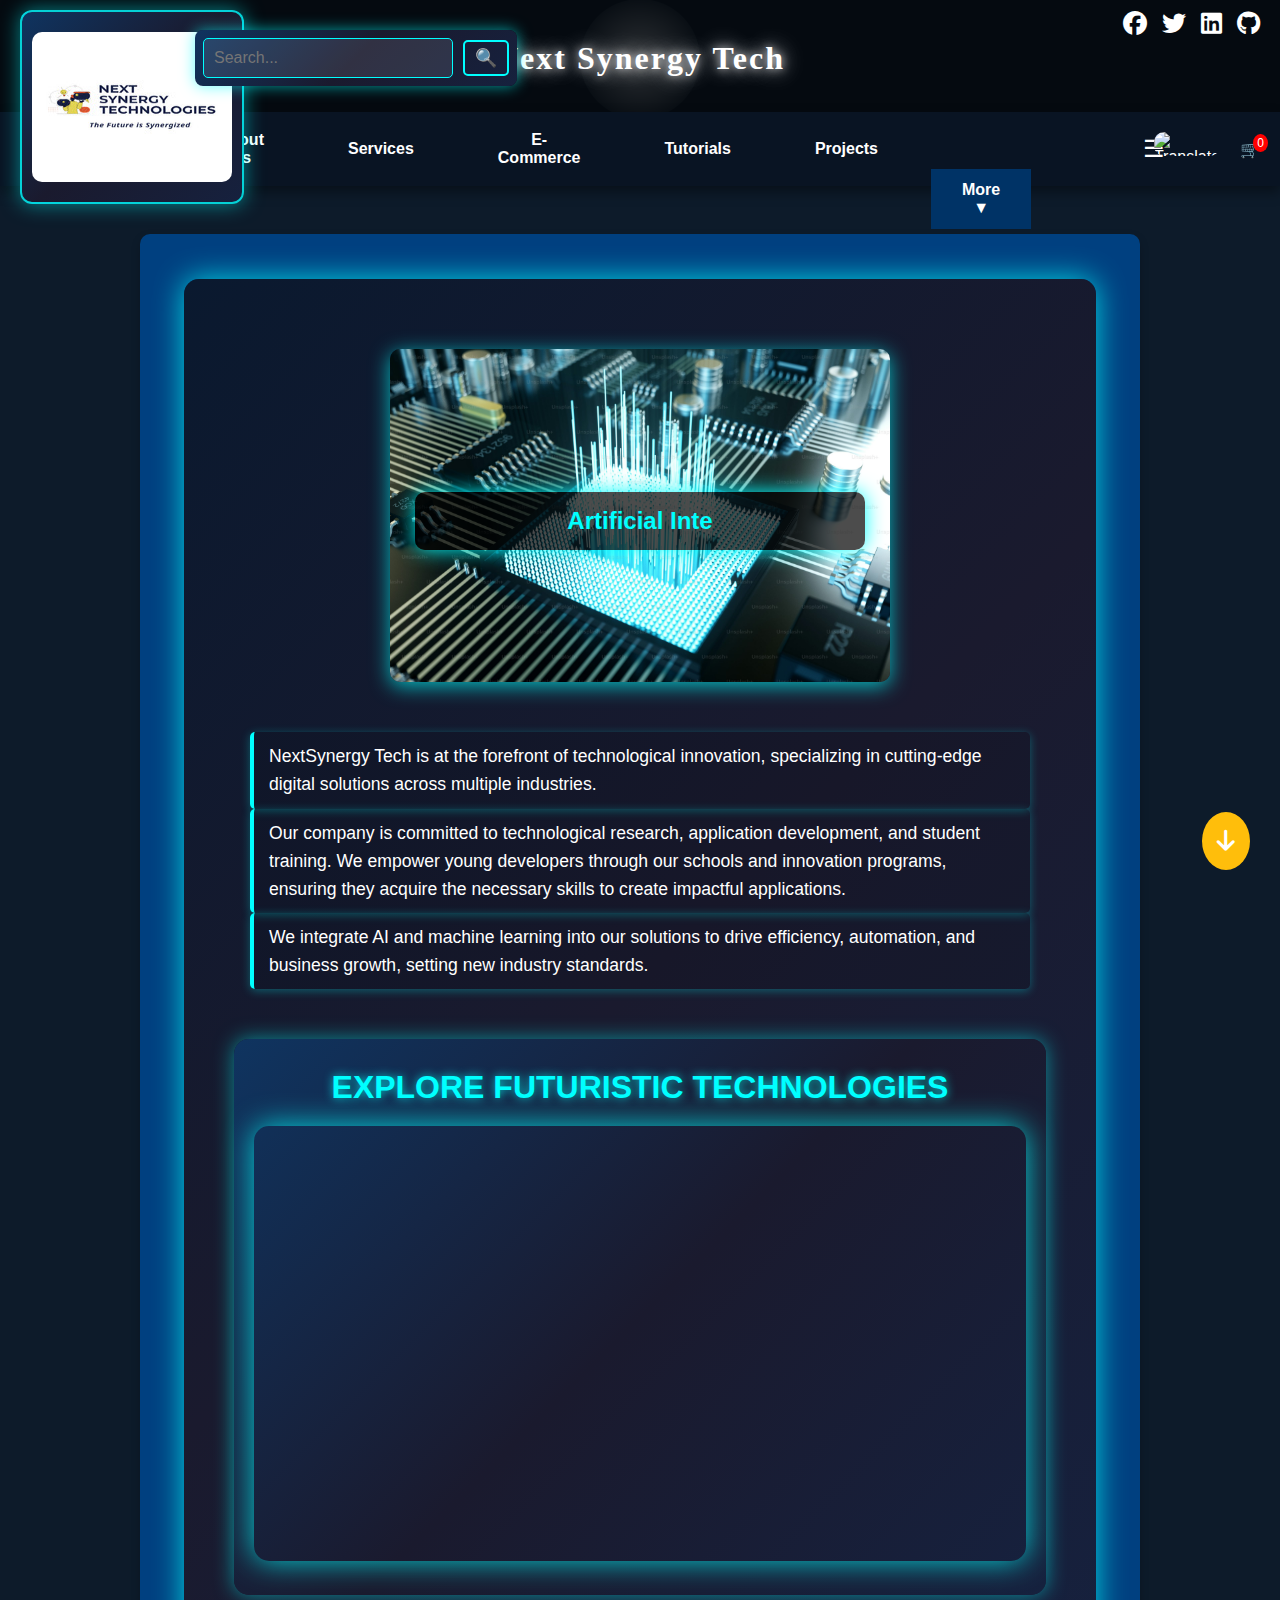
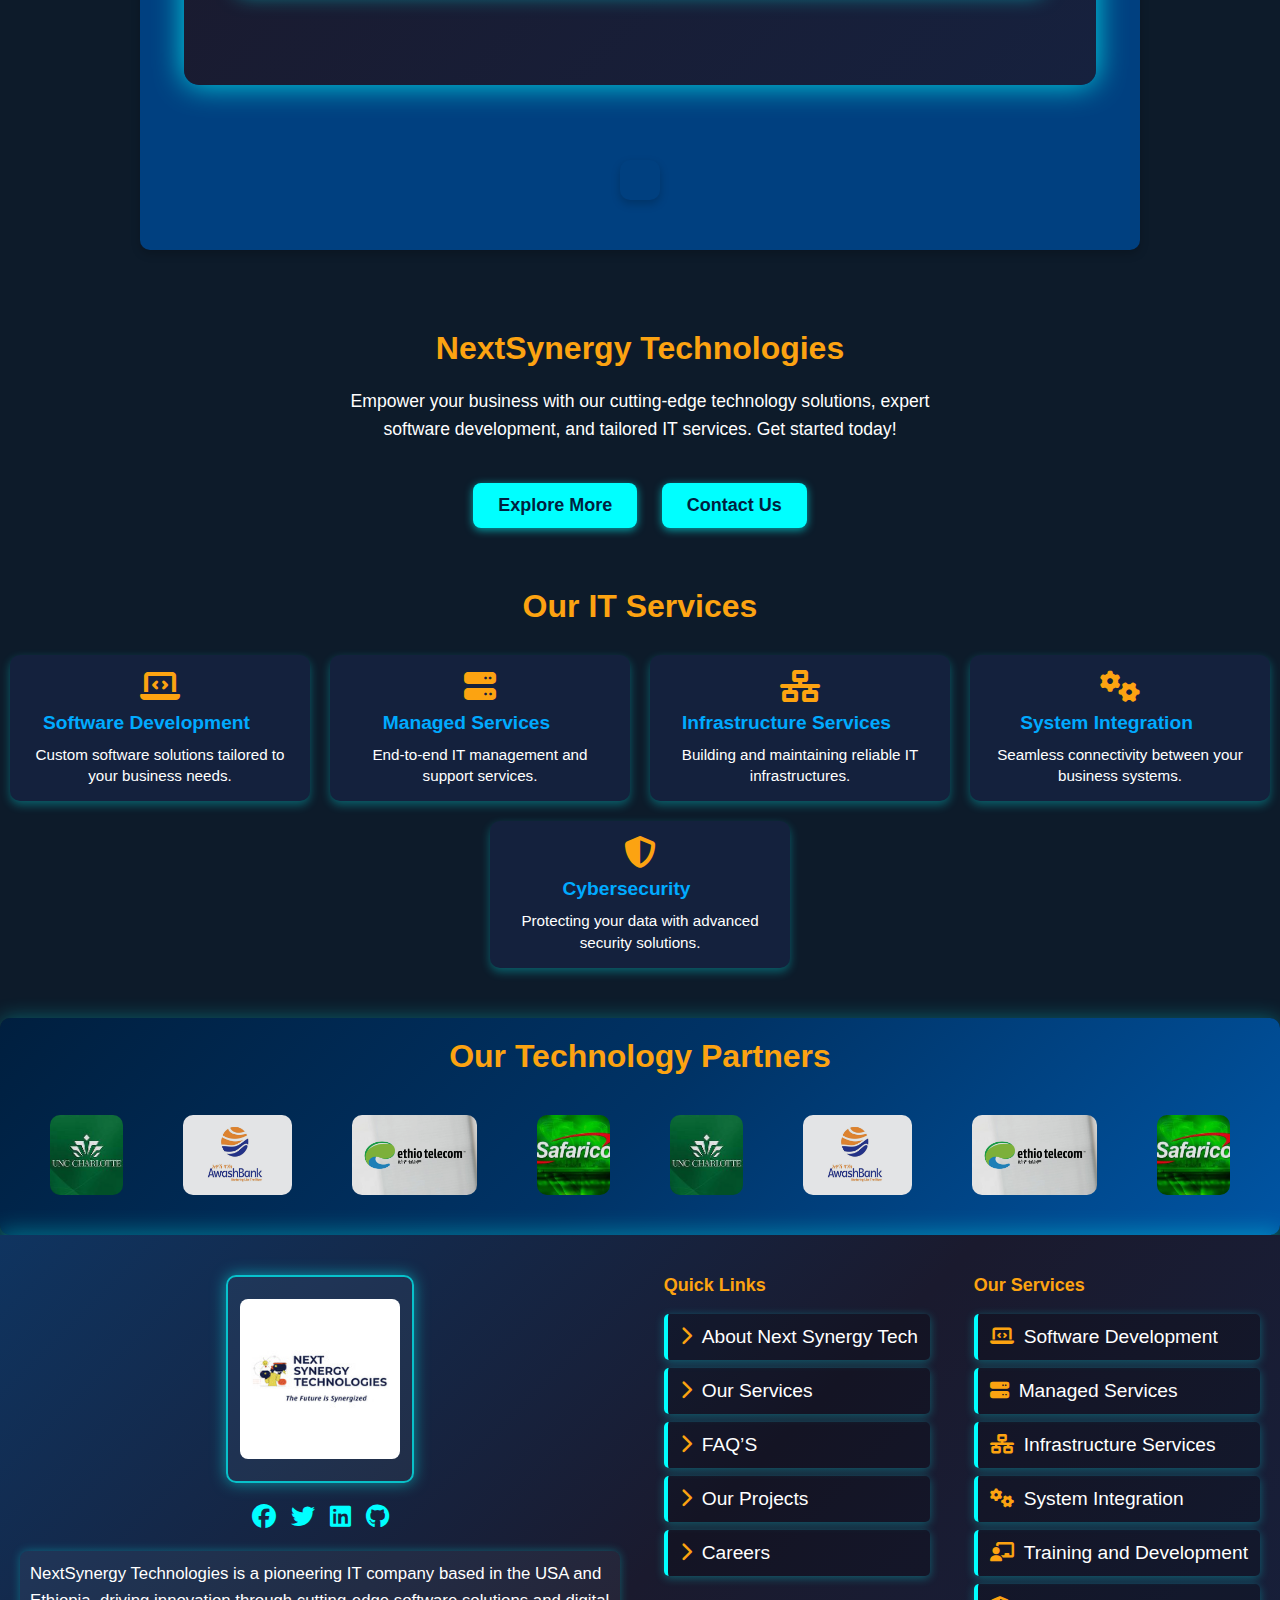
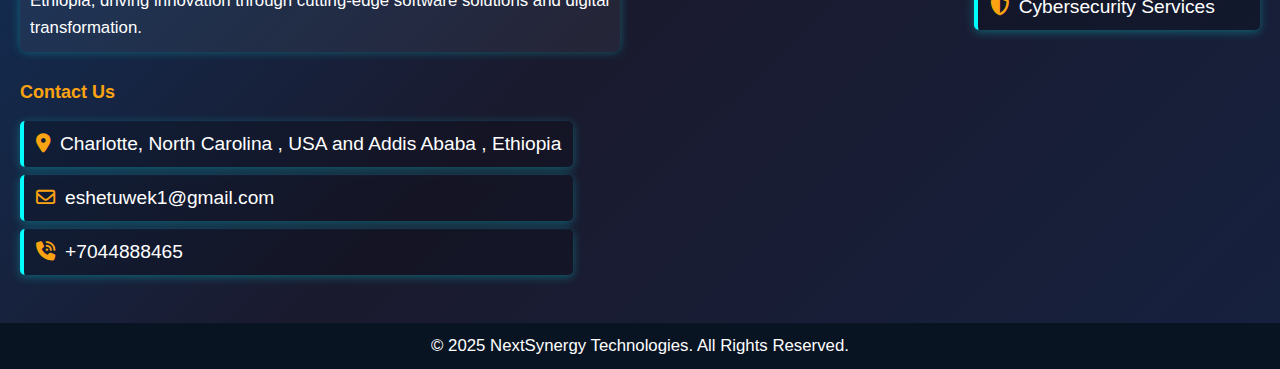
==== commit efb97351: "updated" ====
--- a/index.html
+++ b/index.html
@@ -3249,7 +3249,20 @@
          transform: scale(1.05);
         }
         
-
+        .tech-category:last-child {
+            border-bottom: none;
+        }
+        .tech-category strong {
+            color: #00f7ff;
+            font-size: 18px;
+        }
+        .detail {
+            display: none;
+            font-size: 16px;
+            color: #ffffff;
+            margin-top: 5px;
+            line-height: 1.5;
+        }
     
     .sdlc-container {
         display: flex;
@@ -3289,7 +3302,7 @@
             <div class="sdlc-phase"><h4>Deployment</h4><p>Releasing the software to end-users with monitoring in place.</p></div>
             <div class="sdlc-phase"><h4>Maintenance</h4><p>Continuous improvement and updates based on user feedback.</p></div>
         </div>
-   
+       
         
         <h3>Agile Sprint Cycle: Day-by-Day Breakdown</h3>
         <div class="sprint-container">
@@ -3307,6 +3320,19 @@
             <div class="tech-category"><strong>Testing:</strong> <span>Jest, Selenium, Mocha, Postman</span></div>
             <div class="tech-category"><strong>Cloud & DevOps:</strong> <span>AWS, Docker, Kubernetes, CI/CD pipelines</span></div>
         </div>
+        <h2>Software Development Methodologies</h2>
+        <div class="tech-container">
+            <div class="tech-category" onclick="toggleDetail(this)"><strong>Waterfall Model:</strong> <span class="detail">A linear and sequential approach where each phase must be completed before moving to the next. Best for projects with clearly defined requirements.</span></div>
+            <div class="tech-category" onclick="toggleDetail(this)"><strong>Agile Development:</strong> <span class="detail">An iterative and flexible approach focused on delivering small working pieces of software in sprints.</span></div>
+            <div class="tech-category" onclick="toggleDetail(this)"><strong>Spiral Model:</strong> <span class="detail">A risk-driven model combining iterative development with Waterfall elements, best for high-risk projects.</span></div>
+            <div class="tech-category" onclick="toggleDetail(this)"><strong>V-Model:</strong> <span class="detail">A modified Waterfall model where each development phase has a corresponding testing phase.</span></div>
+            <div class="tech-category" onclick="toggleDetail(this)"><strong>Rapid Application Development (RAD):</strong> <span class="detail">Focuses on prototyping and fast development with continuous feedback.</span></div>
+            <div class="tech-category" onclick="toggleDetail(this)"><strong>DevOps:</strong> <span class="detail">Combines development and operations teams for faster and automated software delivery.</span></div>
+            <div class="tech-category" onclick="toggleDetail(this)"><strong>Lean Software Development:</strong> <span class="detail">Inspired by Lean Manufacturing, it focuses on eliminating waste and improving efficiency.</span></div>
+            <div class="tech-category" onclick="toggleDetail(this)"><strong>Feature-Driven Development (FDD):</strong> <span class="detail">Develops software feature by feature, best for large-scale projects.</span></div>
+            <div class="tech-category" onclick="toggleDetail(this)"><strong>Prototype Model:</strong> <span class="detail">Involves building a prototype first to gather early feedback, ideal for unclear requirements.</span></div>
+            <div class="tech-category" onclick="toggleDetail(this)"><strong>Big Bang Model:</strong> <span class="detail">A no-structured approach, used mainly for small or experimental projects.</span></div>
+        </div>
         
         <button onclick="toggleDetails()">Show More Details</button>
         <div id="extra-info">
@@ -3322,6 +3348,7 @@
                 <iframe src="https://www.youtube.com/embed/Z9QbYZh1YXY" allowfullscreen></iframe>
             </div>
         </div>
+        
     </section>
     
     <script>
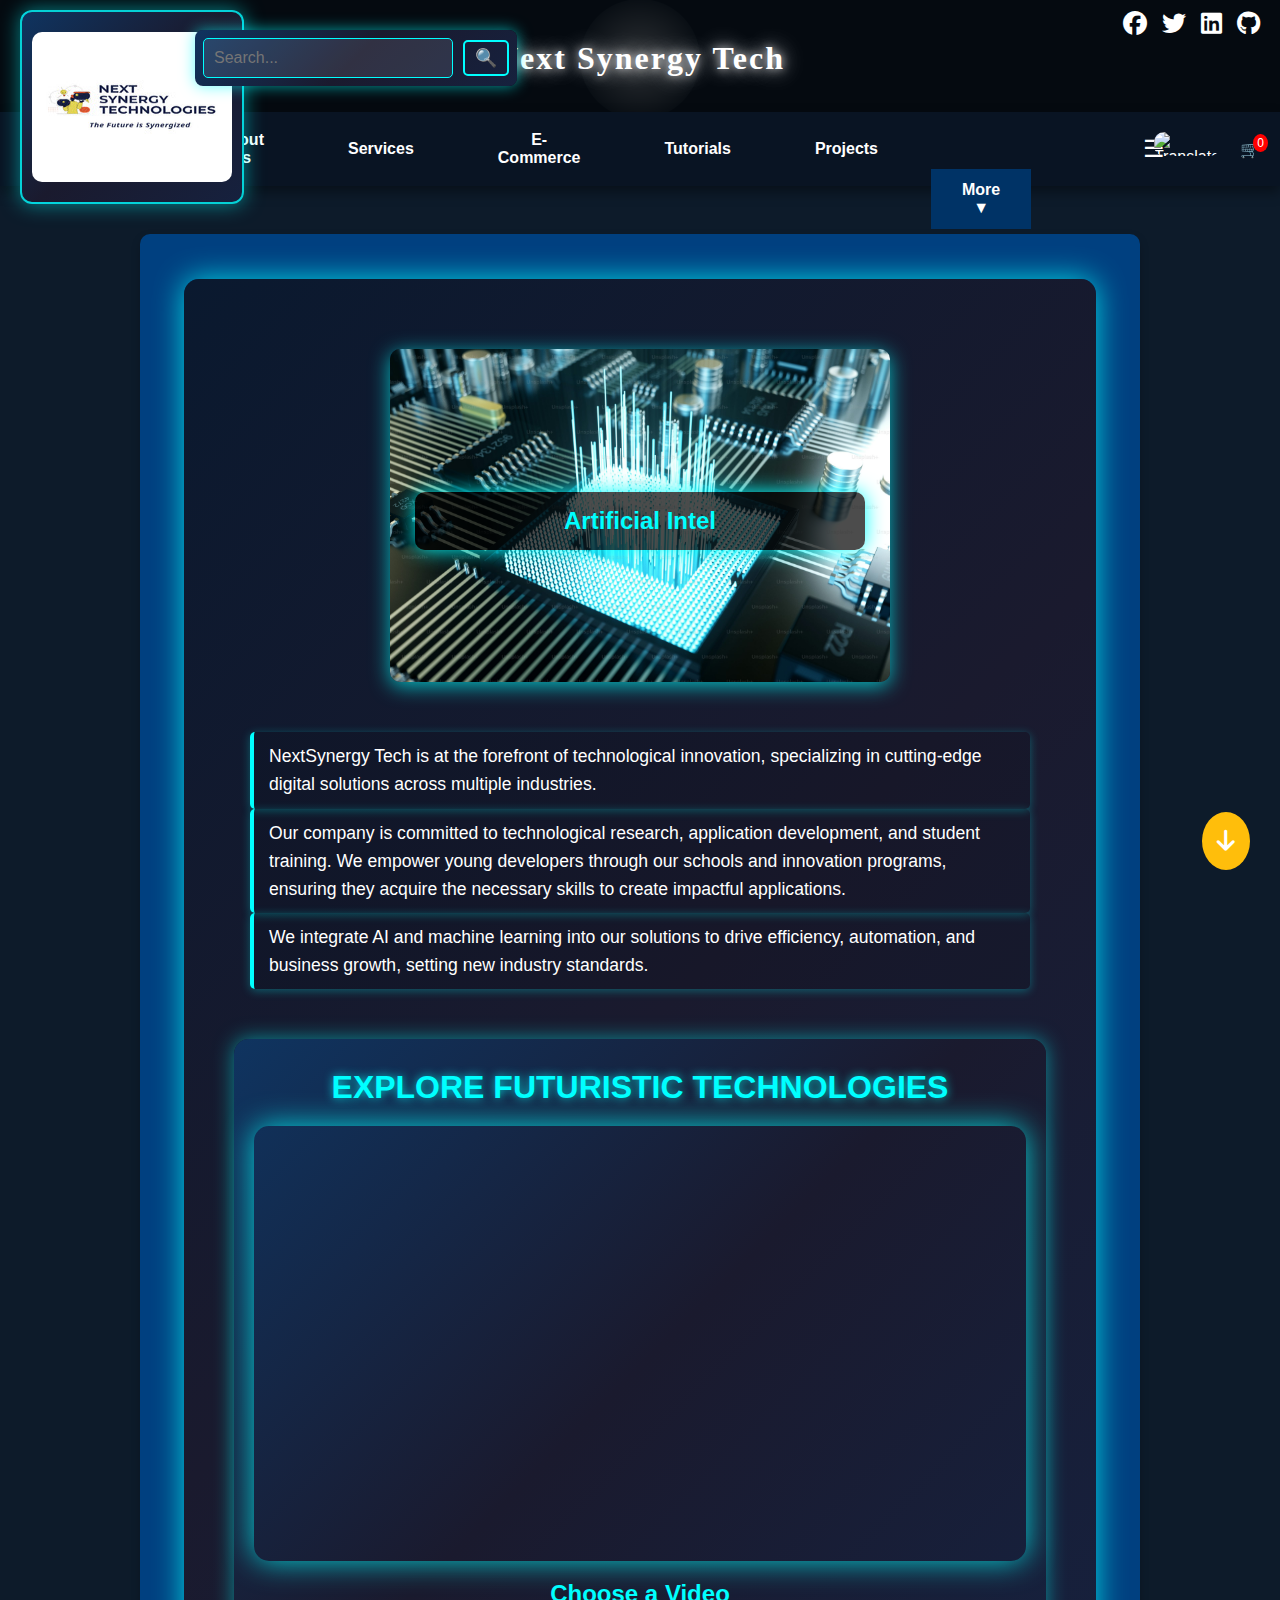
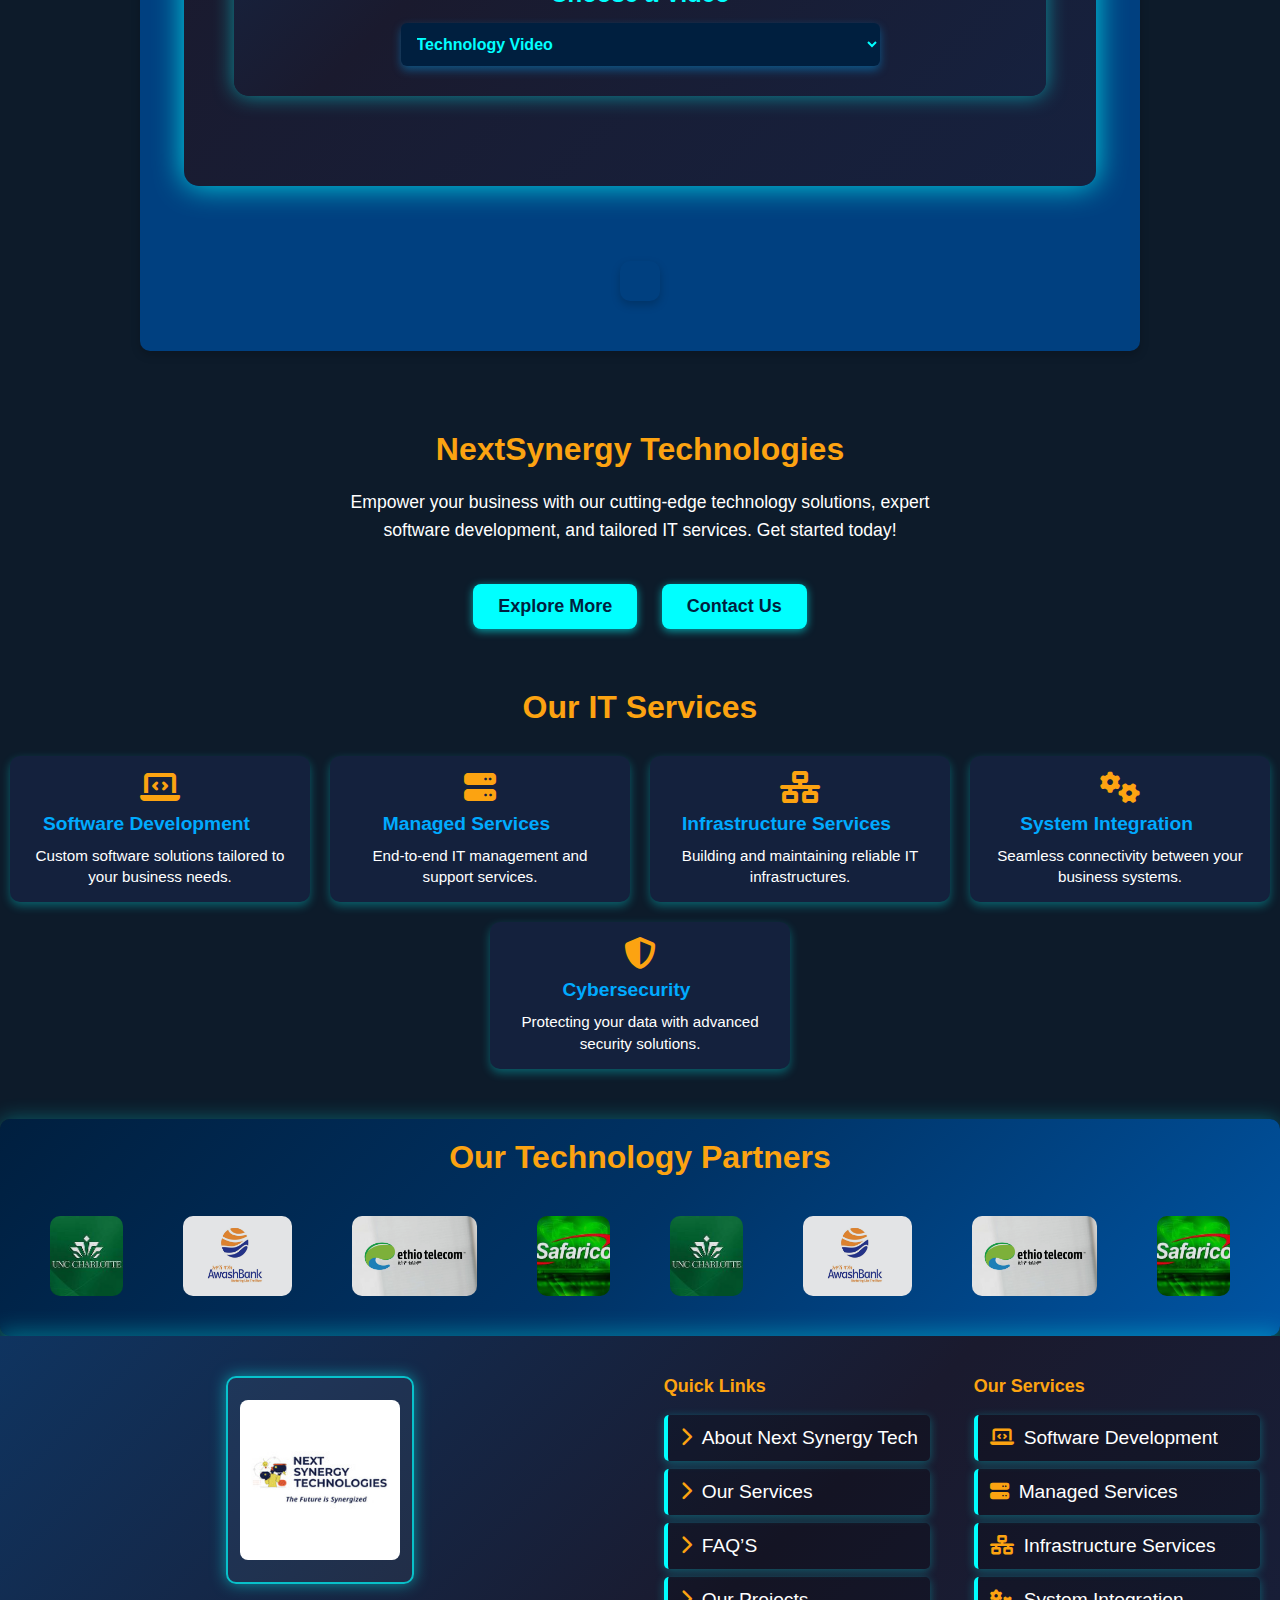
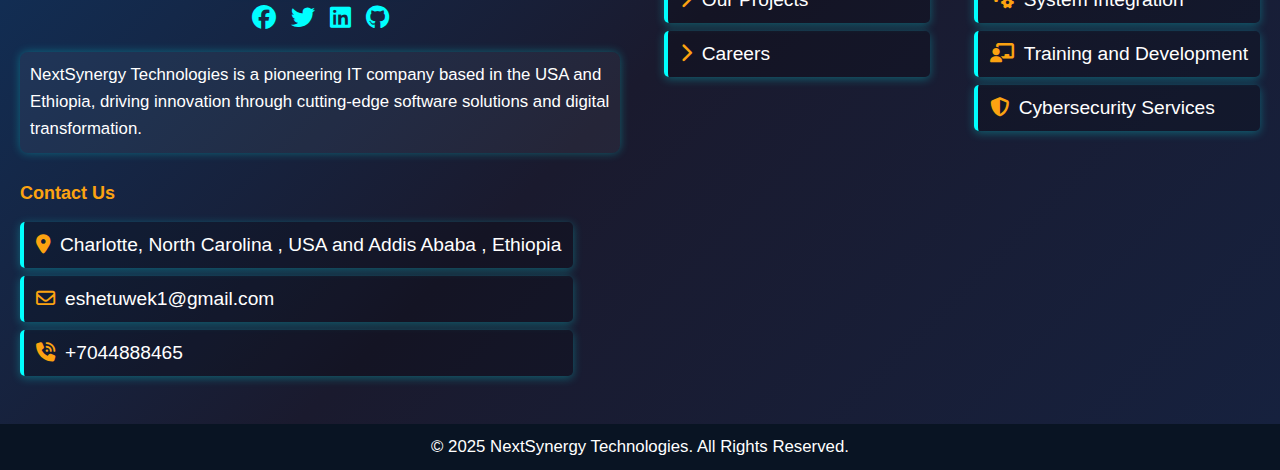
==== commit c09fe26a: "updated" ====
--- a/index.html
+++ b/index.html
@@ -1064,17 +1064,75 @@
             </style>
             
             <!-- RIGHT SIDE: EMBEDDED HIGH-TECH VIDEO -->
+            <style>
+                
+                
+                .translate-options {
+                    margin-top: 15px;
+                }
+                .dropdown-container {
+                    margin-top: 15px;
+                    
+                }
+                .video-dropdown {
+                    padding: 12px;
+                    font-size: 16px;
+                    font-weight: bold;
+                    background: #001f3f; /* Dark Blue */
+                    color: cyan;
+                    border: none;
+                    border-radius: 6px;
+                    cursor: pointer;
+                    transition: 0.3s;
+                    box-shadow: 0px 4px 10px rgba(0, 170, 255, 0.4);
+                }
+                .video-dropdown:hover {
+                    background: linear-gradient(90deg, #007bff, #00f7ff);
+                    transform: scale(1.05);
+                    box-shadow: 0px 4px 15px rgba(0, 170, 255, 0.6);
+                }
+                #technology-video h3 {
+                    color: cyan;
+                }
+
+            </style>
+            
             <section id="technology-video" class="video-section">
                 <h2>Explore Futuristic Technologies</h2>
                 <div class="video-container">
-                    <iframe width="560" height="315" 
-                        src="https://www.youtube.com/embed/SzMiJFOa6w8" 
+                    <iframe id="video-frame" width="560" height="315" 
+                        src="https://www.youtube.com/embed/SzMiJFOa6w8?cc_load_policy=1" 
                         title="20 Emerging Technologies That Will Change The World" 
                         frameborder="0" allow="accelerometer; autoplay; clipboard-write; encrypted-media; gyroscope; picture-in-picture" 
                         allowfullscreen>
                     </iframe>
                 </div>
+                <div class="dropdown-container">
+                    <h3>Choose a Video</h3>
+                    <select id="video-select" class="video-dropdown" onchange="changeVideo(this.value)">
+                        <option value="SzMiJFOa6w8">Technology Video</option>
+                        <option value="j5v8D-alAKE">Agile Development</option>
+                        <option value="Z9QbYZh1YXY">Sprint Cycle</option>
+                        <option value="mgxDfCTIgJQ">Infinite-Minded Innovation</option>
+                        <option value="iwRneX7GIGI">Database Engineering Course</option>
+                        <option value="kd33UVZhnAA">Google Data Center Security</option>
+                         <option value="mKN_yxab1FA">The Power of Satellite Data</option>
+                         <option value="073GYKU5z60">Google's Data Storage Infrastructure</option>
+                         <option value="0e3GPea1Tyg">$456,000 Squid Game in Real Life!</option>
+                         <option value="G5rhGNbrV9I">Learning Google Cloud for AWS and Azure Professionals</option>
+                        <option value="dQw4w9WgXcQ">Surprise Video</option>
+                    </select>
+                </div>
             </section>
+            
+            <script>
+                function changeVideo(videoId) {
+                    let iframe = document.getElementById("video-frame");
+                    iframe.src = "https://www.youtube.com/embed/" + videoId + "?cc_load_policy=1&autoplay=1";
+                }
+            </script>
+            
+            
             
             <!-- Super Amazing Tech-Themed Styling -->
             <style>
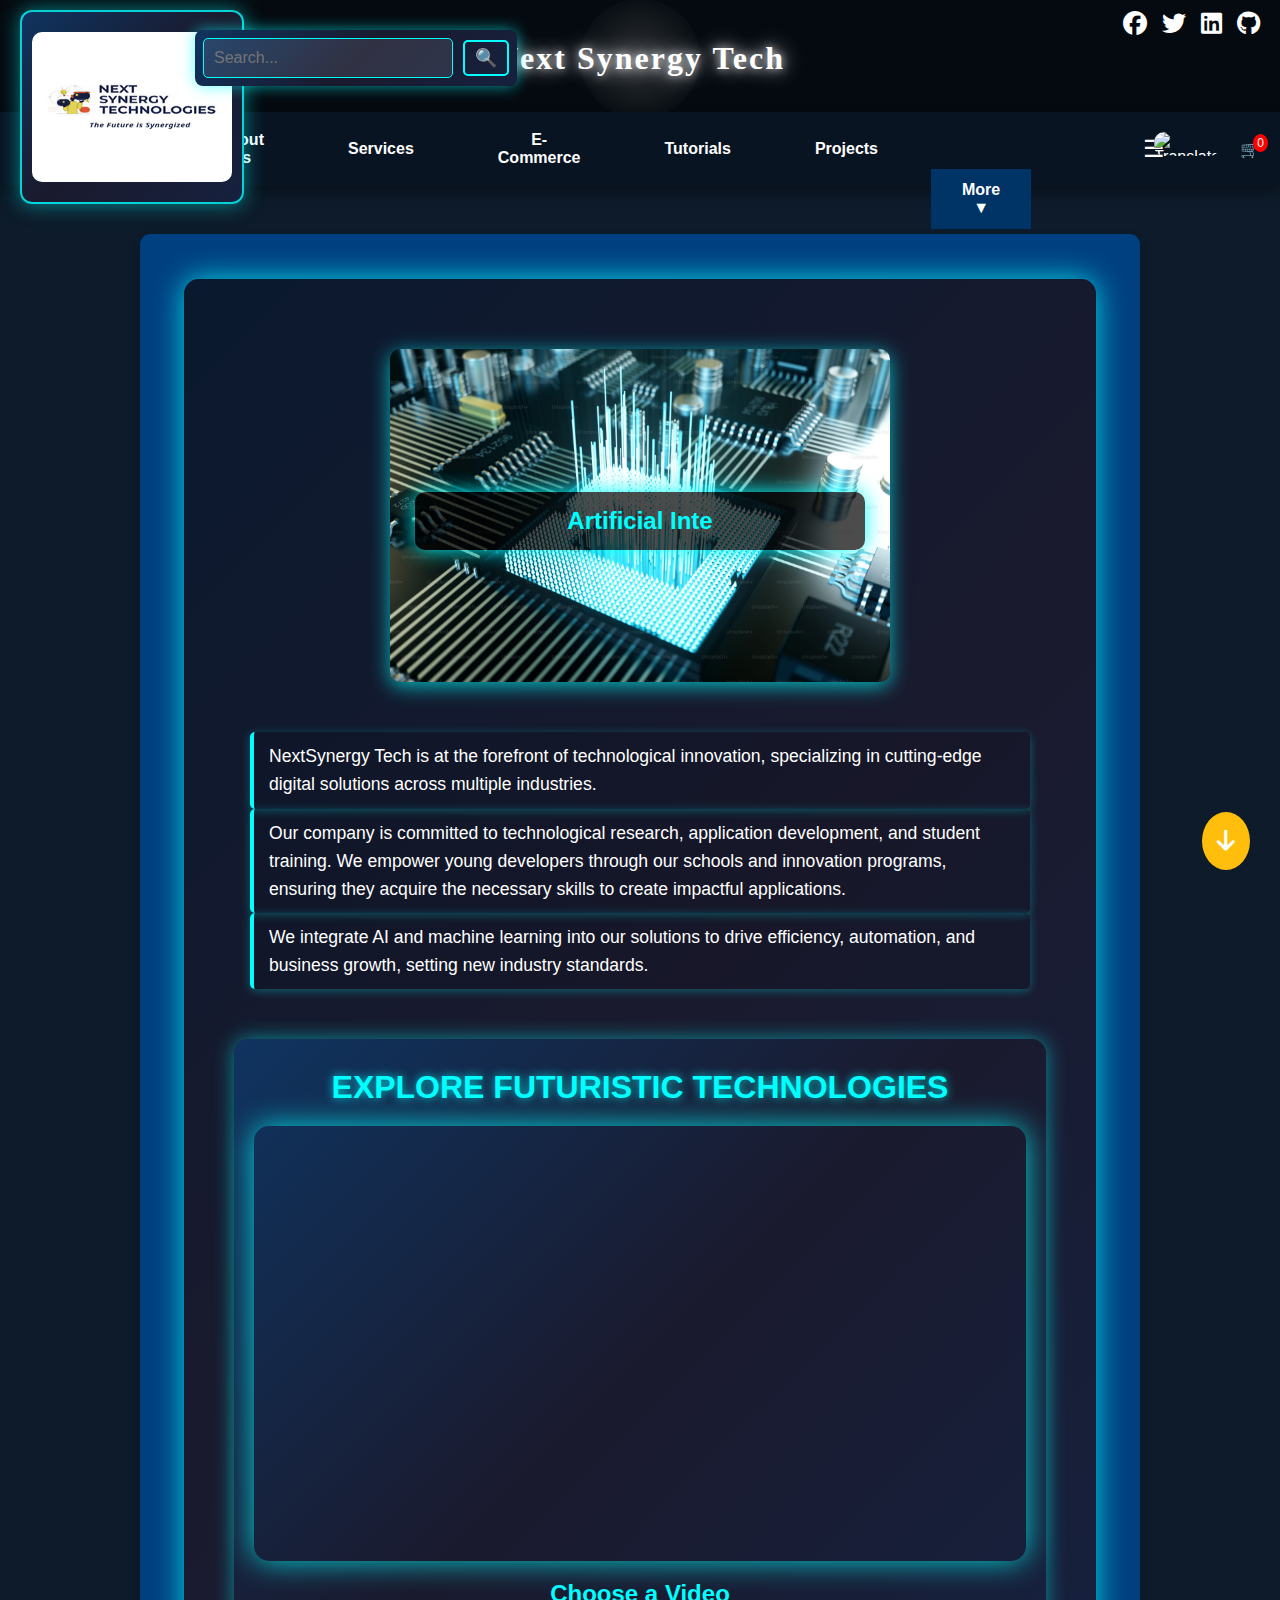
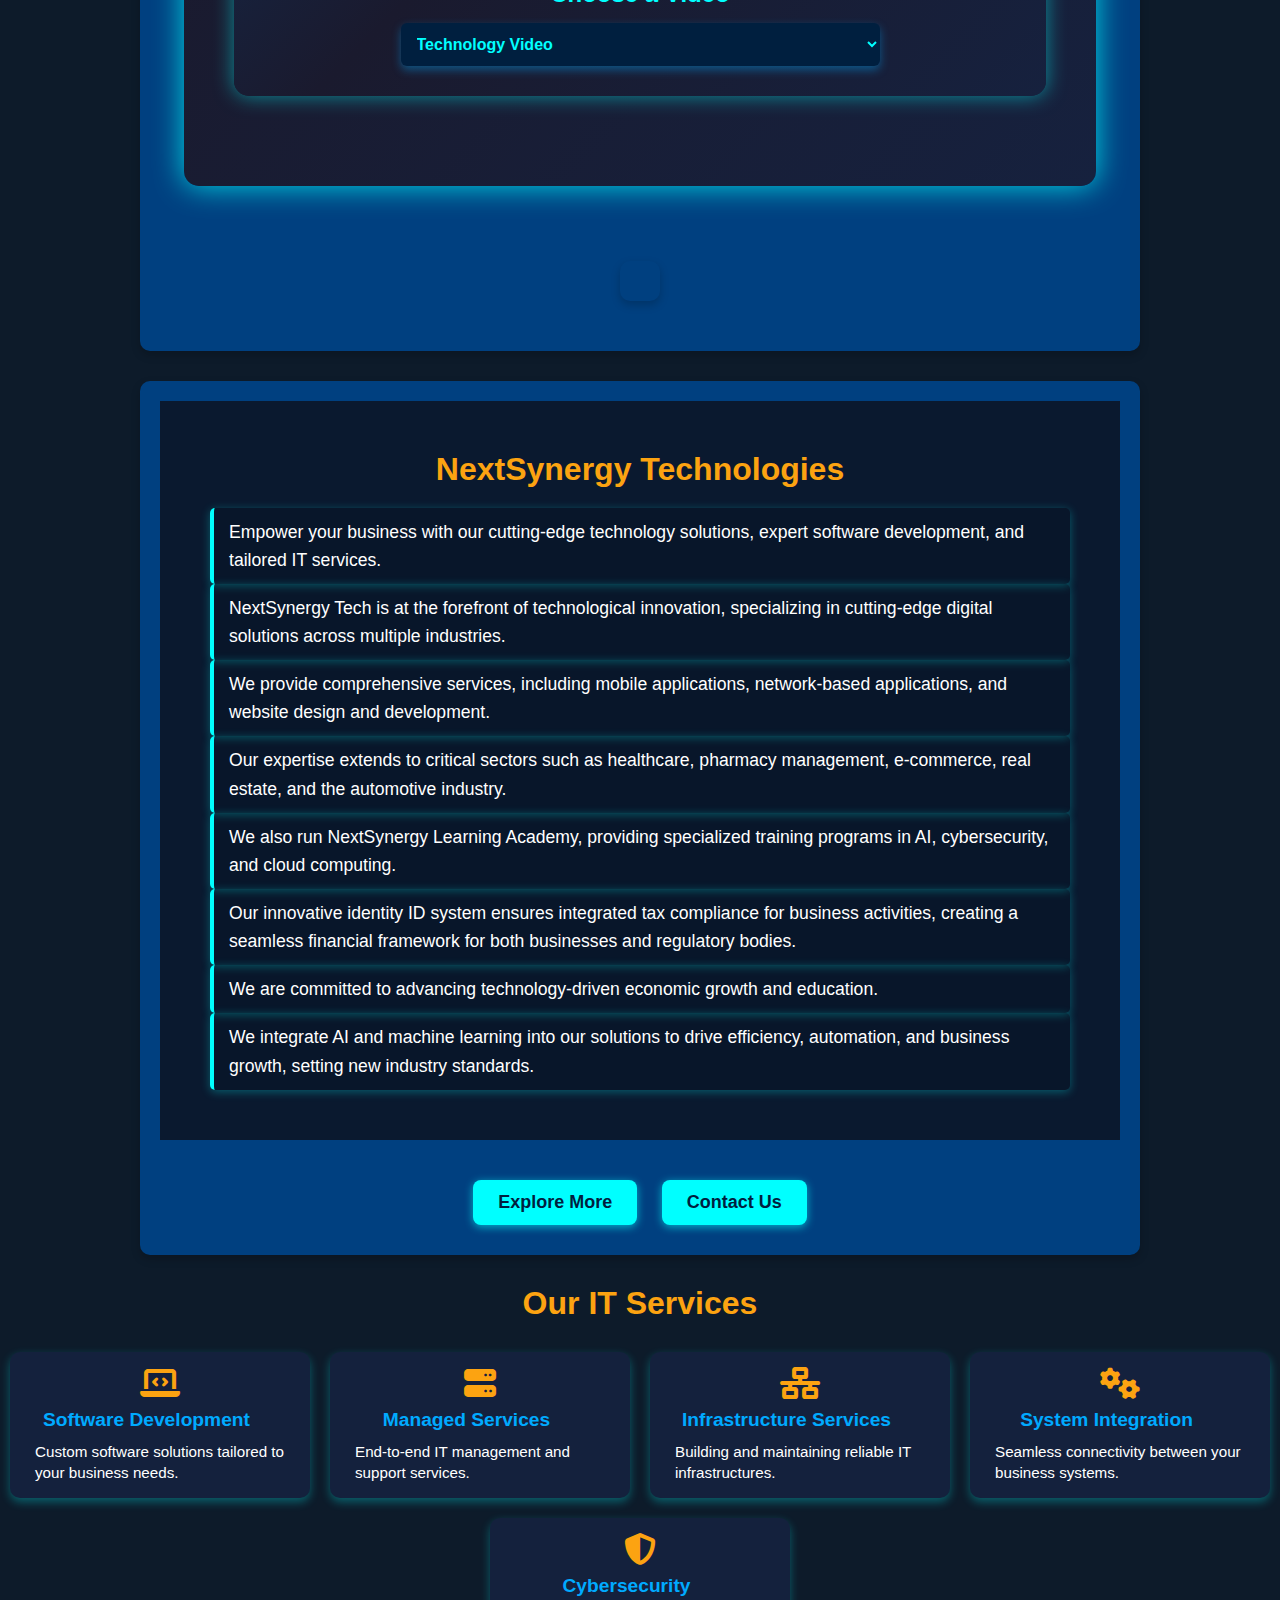
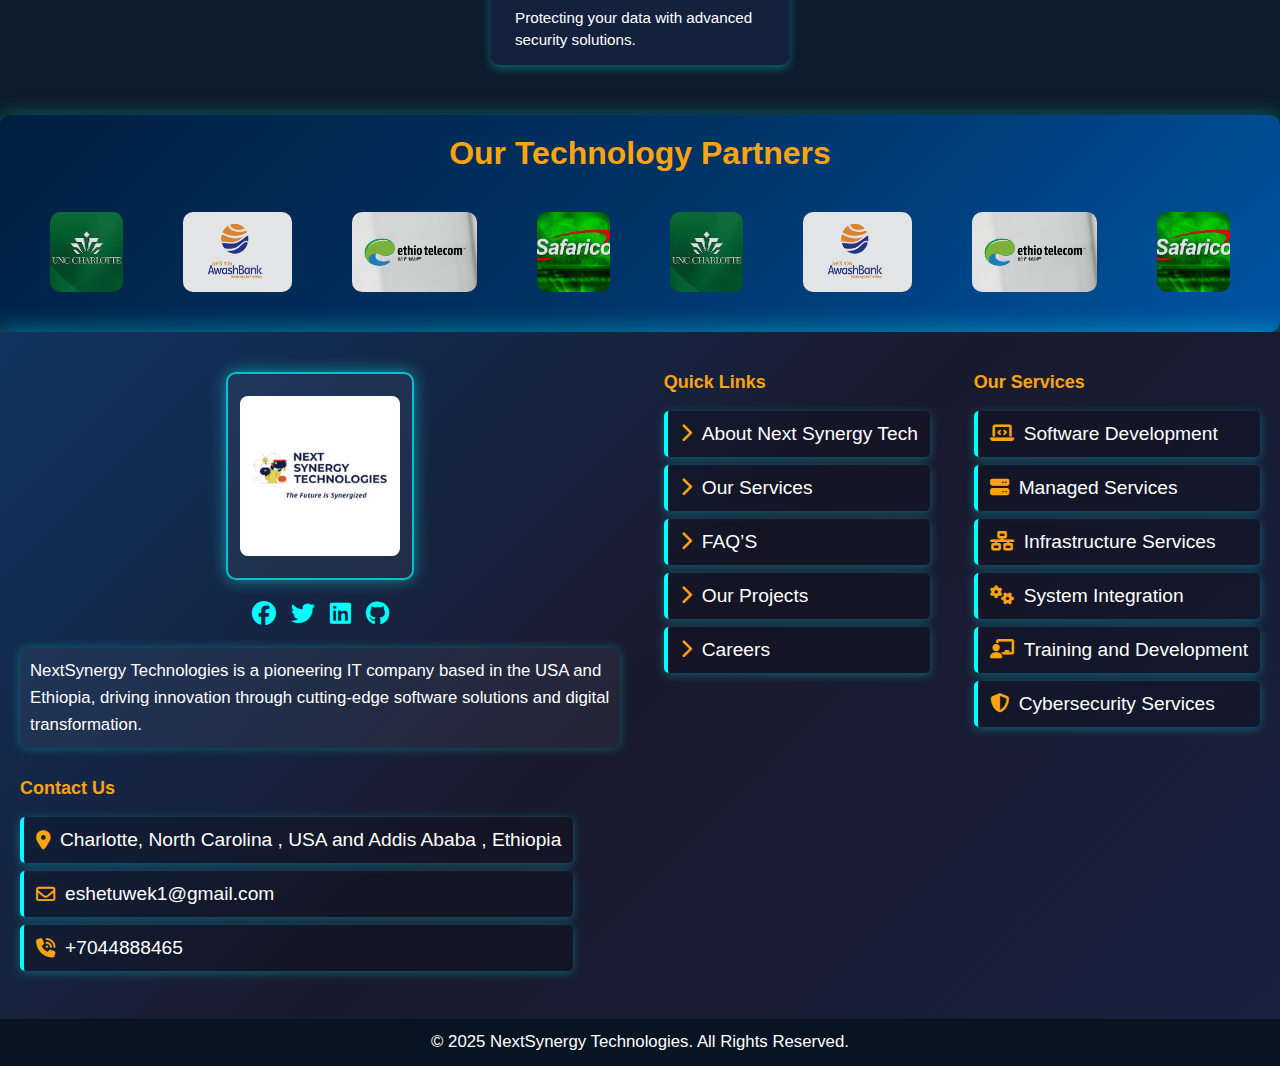
==== commit 87d40719: "updated" ====
--- a/index.html
+++ b/index.html
@@ -2580,6 +2580,21 @@
                     font-size: 16px;
                     padding: 10px 20px;
                 }
+            } 
+          .container .hero-section  p {max-width: 100%;
+            text-align: left; /* Aligns text to the left */
+                    font-size: 1.1rem;
+                    line-height: 1.6;
+                    color: #ffffff;
+                    background: rgba(0, 0, 0, 0.1);
+                    padding: 10px 15px;
+                    border-left: 4px solid cyan; /* Left border for a tech-style look */
+                    border-radius: 5px;
+                    box-shadow: 0px 2px 10px rgba(0, 255, 255, 0.3);
+            }
+             p{
+               
+            text-align: left;
             }
         </style>
    
@@ -2702,16 +2717,120 @@
     </section>
 
    
-     <!-- Hero Section -->
-     <section class="hero-section">
-        <h2>NextSynergy Technologies</h2>
-        <p>Empower your business with our cutting-edge technology solutions, expert software development, and tailored IT services. Get started today!</p>
-        <div class="cta-buttons">
-            <a href="/about" class="cta-button">Explore More</a>
-            <a href="/contact" class="cta-button">Contact Us</a>
-        </div>
-    </section>
-
+   
+
+
+    
+    <script>
+        function showMultipleSections(sectionIds) {
+            sectionIds.forEach(sectionId => {
+                document.getElementById(sectionId).style.display = 'block';
+            });
+        }
+    </script>
+
+    <div class="container">
+        <!-- Hero Section -->
+        <section class="hero-section">
+            <h2>NextSynergy Technologies</h2>
+            <p>Empower your business with our cutting-edge technology solutions, expert software development, and tailored IT services.</p>
+            <p>NextSynergy Tech is at the forefront of technological innovation, specializing in cutting-edge digital solutions across multiple industries.</p>
+            <p>We provide comprehensive services, including mobile applications, network-based applications, and website design and development.</p>
+            <p>Our expertise extends to critical sectors such as healthcare, pharmacy management, e-commerce, real estate, and the automotive industry.</p>
+            <P>We also run NextSynergy Learning Academy, providing specialized training programs in AI, cybersecurity, and cloud computing.</p>
+                <p>Our innovative identity ID system ensures integrated tax compliance for business activities, creating a seamless financial framework for both businesses and regulatory bodies.</p>
+                <p>We are committed to advancing technology-driven economic growth and education.</p>
+            <p>We integrate AI and machine learning into our solutions to drive efficiency, automation, and business growth, setting new industry standards.</p>
+        </section>
+        
+
+            <div>
+                <a href="#" class="cta-button" onclick="showMultipleSections(['company-details', 'learning-academy', 'tech-tutorials', 'ceo-founder', 'funding-collaboration'])">Explore More</a>
+                <a href="#" class="cta-button" onclick="showMultipleSections(['contact-content'])">Contact Us</a>
+            </div>
+        </section>
+
+        <!-- About Section -->
+        <section id="company-details" class="section">
+            <h2>About Us</h2>
+            <p>NextSynergy Tech is a fusion of TechVision Innovations, NextGen Solutions, and DigitalPioneer Systems, specializing in cutting-edge digital solutions.</p>
+            <p>Our company, NextSynergy Tech, a combination of TechVision Innovations, NextGen Solutions, and
+                DigitalPioneer Systems, is at the forefront of technological innovation, specializing in the development
+                of cutting-edge digital solutions across multiple industries. We provide comprehensive services,
+                including mobile applications, network-based applications, and website design and development. Our
+                expertise extends to critical sectors such as healthcare (MyChart-style applications), pharmacy
+                management, e-commerce, real estate and rental properties, and the automotive industry.</p>
+            <p>Beyond our technological expertise, we have established specialized schools to train and equip students
+                with hands-on development experience, fostering a new generation of software engineers and IT
+                professionals. Additionally, our innovative identity ID system ensures integrated tax compliance for
+                business activities, creating a seamless financial framework for both businesses and regulatory bodies.
+            </p>
+        </section>
+
+        <!-- Learning Academy -->
+        <section id="learning-academy" class="section">
+            <h2>NextSynergy Learning Academy</h2>
+            <p>We train future IT professionals in:</p>
+            <ul>
+                <li>Software Development</li>
+                <li>Database Management & Cybersecurity</li>
+                <li>Artificial Intelligence & Machine Learning</li>
+                <li>Cloud Computing & Networking</li>
+                <li>Blockchain & Identity Management Systems</li>
+            </ul>
+        </section>
+
+        <!-- Tutorials Section -->
+        <section id="tech-tutorials" class="section">
+            <h2>Technology Tutorials</h2>
+            <p>To sustain the demand for skilled professionals, we have established NextSynergy Learning Academy, a
+                school that offers specialized training programs in:</p>
+    
+            <p>These programs are designed to empower students with real-world experience, ensuring they are
+                industry-ready and equipped to contribute to national economic growth.</p>
+            <p>We offer hands-on coding exercises, video tutorials, and documentation in:</p>
+            <ul>
+                <li>Web Development (HTML, CSS, JavaScript, React.js, Node.js)</li>
+                <li>Mobile App Development (Android, iOS, Flutter)</li>
+                <li>Database Management (SQL, MySQL, MongoDB)</li>
+                <li>API Development & Integration</li>
+                <li>Cloud Computing & DevOps</li>
+                <li>Cybersecurity & Blockchain Development</li>
+            </ul>
+        </section>
+
+        <!-- CEO Section -->
+        <section id="ceo-founder" class="section">
+            <h2>CEO & Founder</h2>
+            <p>Eshetu T. Wekjira, the visionary behind NextSynergy Tech, is committed to advancing technology-driven economic growth and education.</p>
+        </section>
+
+        <!-- Funding & Collaboration -->
+        <section id="funding-collaboration" class="section">
+            <h2>Funding & Government Collaboration</h2>
+            <p>We seek partnerships for:</p>
+            <ul>
+                <li>Financial Investment: Funding for research and training programs.</li>
+                <li>Public-Private Partnerships: Collaboration with government agencies.</li>
+                <li>Infrastructure Development: Establishment of tech hubs and training centers.</li>
+                <li>Grants for Innovation: Supporting R&D in AI, cybersecurity, and blockchain.</li>
+            </ul>
+            <p>NextSynergy Tech is a combination of TechVision Innovations, NextGen Solutions, and DigitalPioneer
+                Systems. We specialize in developing solutions for:</p>
+            <ul>
+                <li>Healthcare: MyChart-style applications for hospitals.</li>
+                <li>Pharmacy: Secure digital solutions for prescription tracking.</li>
+                <li>E-Commerce: AI-driven online platforms.</li>
+                <li>Real Estate: Digital property management solutions.</li>
+                <li>Automotive: Car sales and rental tracking applications.</li>
+                <li>Network-Based Applications: Cloud enterprise solutions.</li>
+            </ul>
+            <p>We also run NextSynergy Learning Academy, providing specialized training programs in AI, cybersecurity,
+                and cloud computing.</p>
+        </section>
+    </div>
+
+    
 
     <!-- Moving Cards Section -->
     <section class="services-section">
@@ -2760,11 +2879,24 @@
             text-align: center;
             overflow: hidden;
         }
-
+     .cta-buttons a{
+        display: inline-block;
+        margin: 10px;
+        padding: 10px 20px;
+        background: cyan;
+        color: #001F3F;
+        font-weight: bold;
+        border-radius: 8px;
+        transition: background 0.3s ease;
+    text-decoration: none;
+     }
         .partner-section h2 {
             font-size: 2rem;
             color: #fca311;
             margin-bottom: 20px;
+        }
+        .hero-section{
+        background: #0A192F; /* Deep tech-blue */
         }
    .hero-section h2{
     font-size: 2rem;
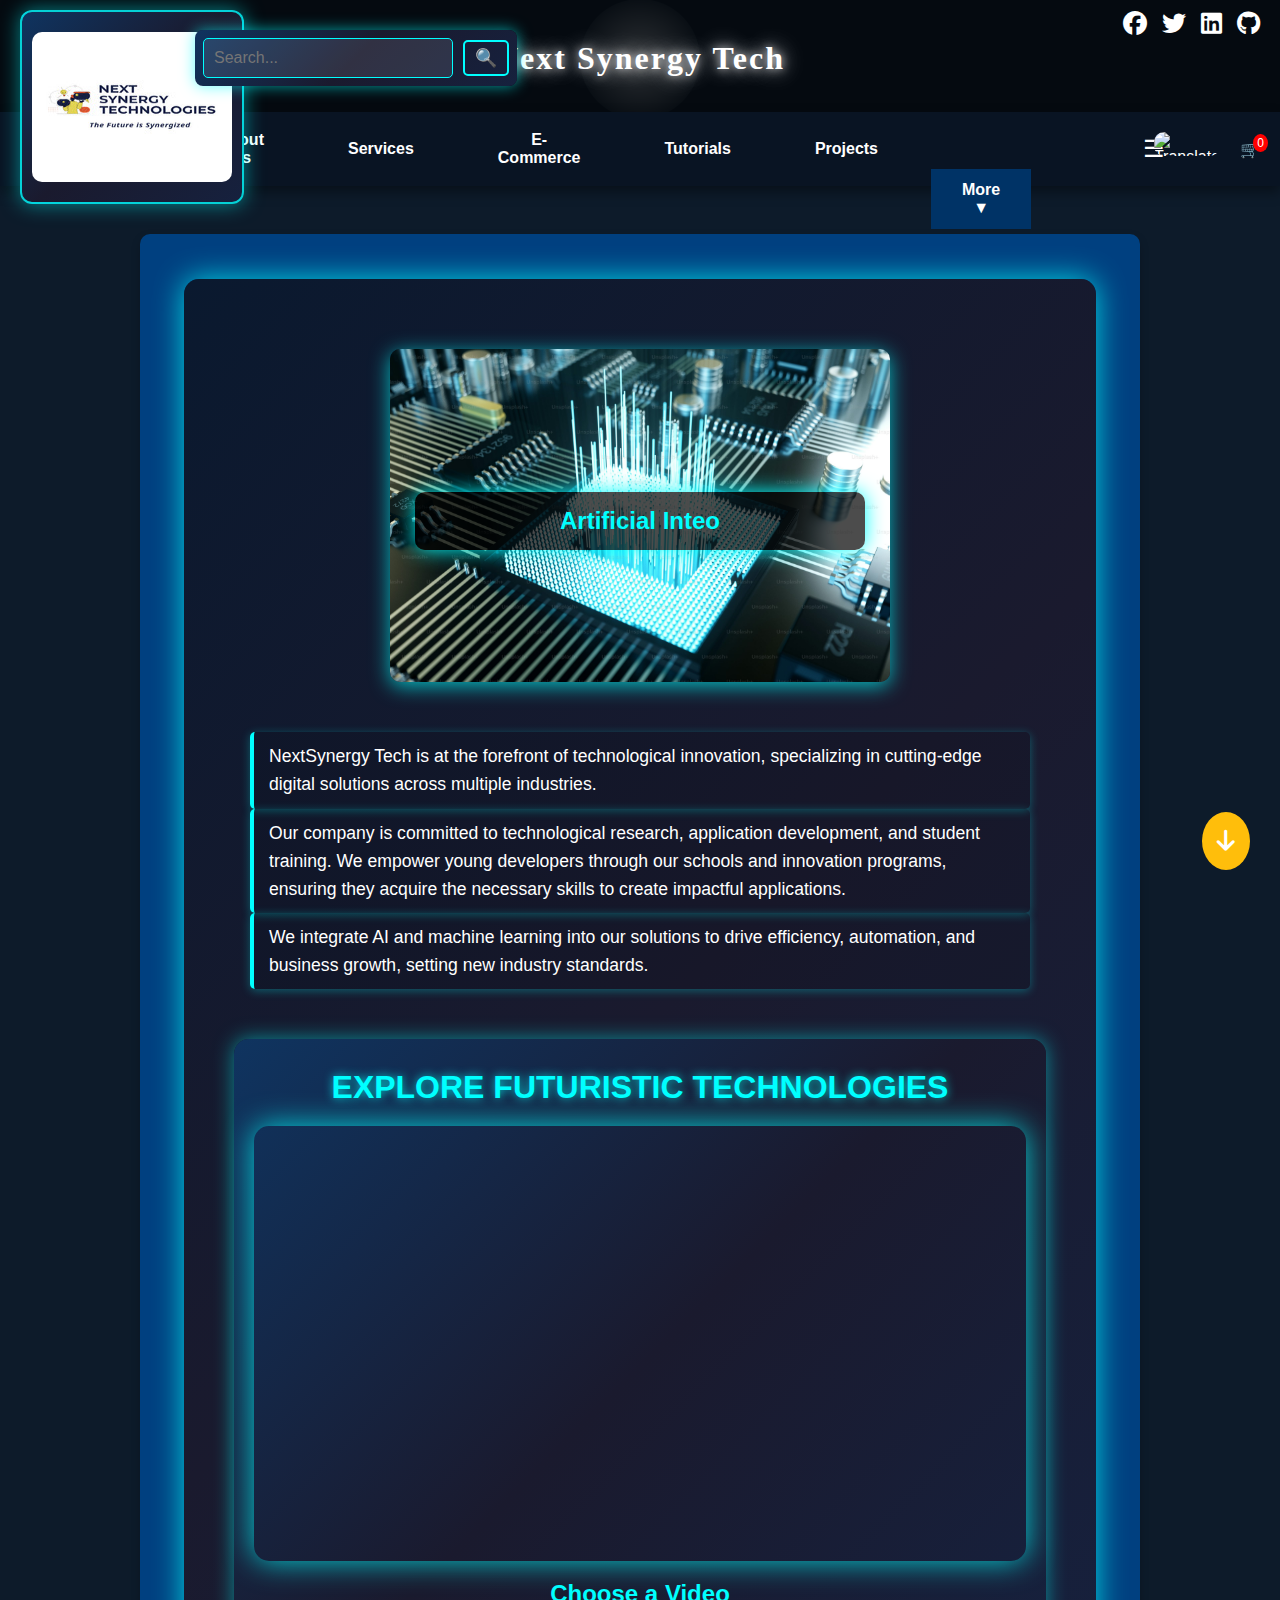
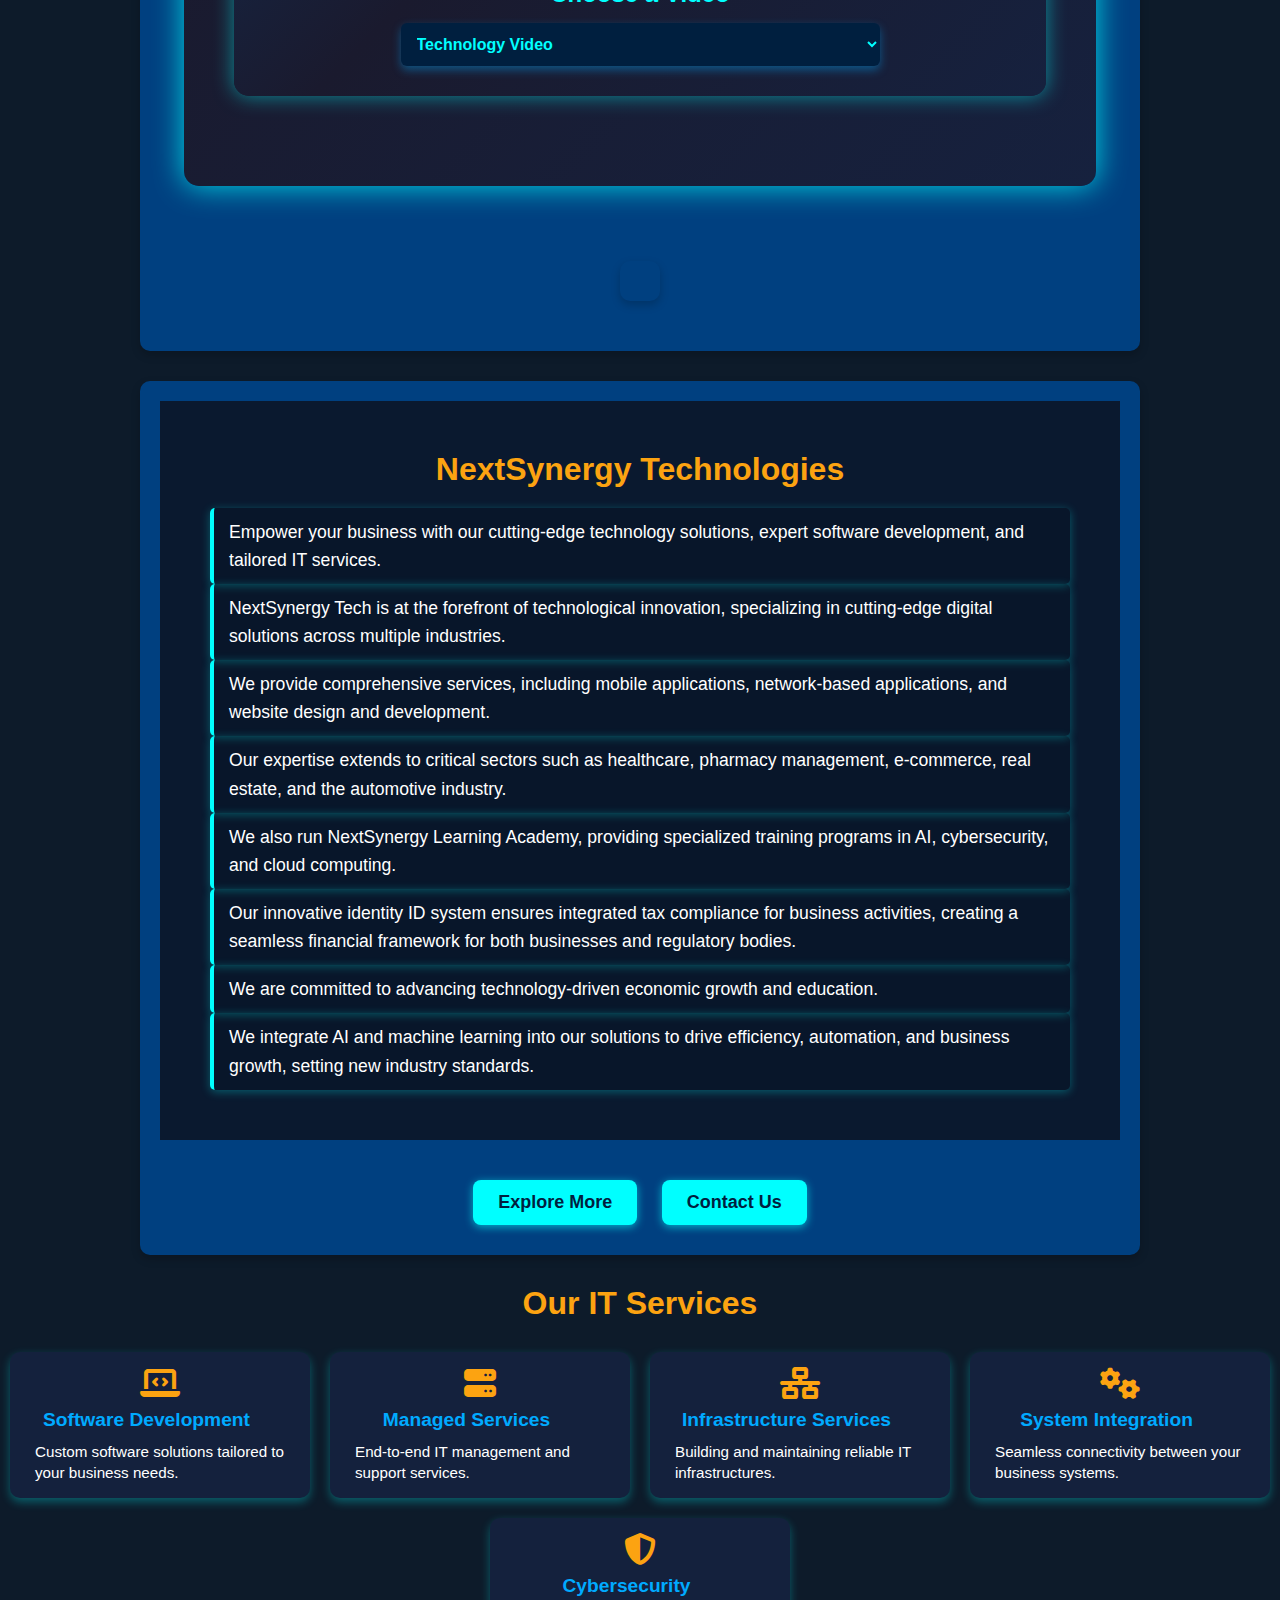
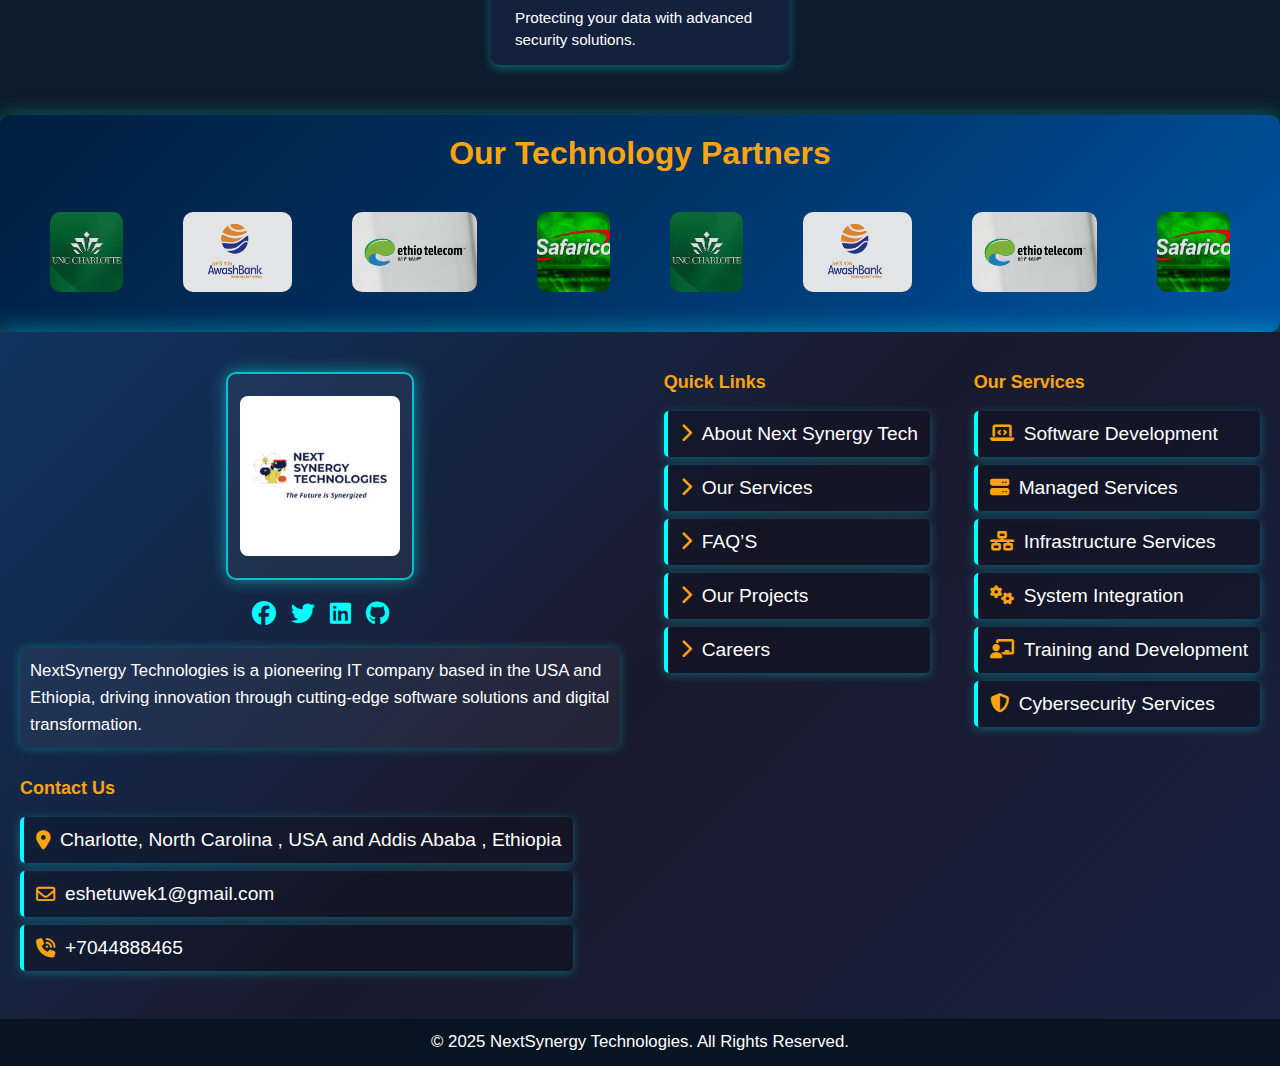
==== commit d0f8dda9: "updated" ====
--- a/index.html
+++ b/index.html
@@ -397,6 +397,7 @@
                    
                     <a href="#" onclick="showSection('courses')">Registration</a>
                     <a href="#" onclick="showSection('mobile-development')">Mobile Development</a>
+                    <a href="#" onclick="showSection('testimonials')">Testimonial</a>
                     <a href="#" onclick="showSection('contact-content')">Contact</a>
                 </div>
             </li>
@@ -2628,8 +2629,147 @@
     
         <a href="mailto:eshetuwek1@gmail.com" class="cta-button">📩 Send Us an Email</a>
     </section>
-
-
+    <style>
+        
+    
+        #testimonials .section {
+          padding: 40px 20px;
+          max-width: 1000px;
+          margin: auto;
+        }
+    
+        #testimonials  h1 {
+          font-size: 2.5rem;
+          text-align: center;
+          margin-bottom: 40px;
+          color: #007acc;
+        }
+    
+       
+        #testimonials .project h2 a {
+          color: cyan;
+          text-decoration: none;
+          font-size: 1.5rem;
+        }
+    
+        #testimonials  .project h2 a:hover {
+          color: #007acc;
+          text-decoration: underline;
+        }
+    
+        #testimonials .tech {
+          font-weight: bold;
+          color: #007acc;
+        }
+    
+        #testimonials   .github {
+          text-align: center;
+          margin-top: 40px;
+          font-size: 1.1rem;
+        }
+    
+        #testimonials  .github a {
+          color: cyan;
+          font-weight: bold;
+          text-decoration: none;
+          transition: color 0.3s;
+        }
+    
+        .github a:hover {
+          color: #007acc;
+        }
+    
+        #testimonials  .testimonials {
+          text-align: center;
+          margin-top: 60px;
+        }
+    
+        #testimonials .testimonials h2 {
+          font-size: 2rem;
+          color: #007acc;
+        }
+    
+        #testimonials .testimonial {
+          background: #16213e;
+          margin: 15px auto;
+          padding: 15px 25px;
+          border-left: 5px solid #007acc;
+          max-width: 700px;
+          font-style: italic;
+          border-radius: 8px;
+        }
+    
+        /* Cool animation on load */
+        #testimonials .project,
+        .testimonial {
+          opacity: 0;
+          transform: translateY(40px);
+          transition: opacity 0.6s ease, transform 0.6s ease;
+        }
+    
+       #testimonials .fade-in {
+          opacity: 1 !important;
+          transform: translateY(0) !important;
+        }
+      </style>
+    
+    
+      <section id="testimonials" class="section">
+        <h1>Next Synergy Tech | Technologies & Project Portfolio</h1>
+    
+        <div class="project">
+          <h2><a href="https://gedascmi.com" target="_blank">GEDA SCMI</a></h2>
+          <p><span class="tech">Technologies:</span> React, Node.js, MongoDB, Express.js</p>
+          <p>Developed a scalable platform for a nonprofit organization with donation and contact systems.</p>
+        </div>
+    
+        <div class="project">
+          <h2><a href="https://www.communitykitchenclt.org/" target="_blank">Community Kitchen CLT</a></h2>
+          <p><span class="tech">Technologies:</span> HTML, CSS, JavaScript, React</p>
+          <p>Built a responsive, accessible website supporting local food distribution efforts.</p>
+        </div>
+    
+        <div class="project">
+          <h2><a href="https://nextsynergytech.com" target="_blank">Next Synergy Tech</a></h2>
+          <p><span class="tech">Technologies:</span> React, Node.js, Express, MySQL</p>
+          <p>Worked on service forms, dashboards, and secure authentication for a business solutions platform.</p>
+        </div>
+    
+        <div class="project">
+          <h2><a href="https://eshetu70.github.io/WeSupportAmericans/" target="_blank">We Support Americans</a></h2>
+          <p><span class="tech">Technologies:</span> HTML, CSS, JavaScript</p>
+          <p>Created a digital platform for veterans and military families with a clean, mobile-friendly design.</p>
+        </div>
+    
+        <div class="github">
+          <p>Explore more on <a href="https://github.com/Eshetu70" target="_blank">GitHub →</a></p>
+        </div>
+    
+        <div class="testimonials">
+          <h2>Client Feedback</h2>
+          <div class="testimonial">"Next Synergy Tech consistently delivered high-quality, innovative solutions tailored to our mission."</div>
+          <div class="testimonial">"The team’s full-stack expertise—from front-end design to backend architecture—exceeded expectations."</div>
+          <div class="testimonial">"We were impressed with the professionalism, clarity, and reliability throughout every project."</div>
+        </div>
+      </section>
+    
+      <script>
+        // Fade-in animation on scroll
+        const fadeElements = document.querySelectorAll('.project, .testimonial');
+        const observer = new IntersectionObserver(entries => {
+          entries.forEach(entry => {
+            if (entry.isIntersecting) {
+              entry.target.classList.add('fade-in');
+              observer.unobserve(entry.target);
+            }
+          });
+        }, {
+          threshold: 0.2
+        });
+    
+        fadeElements.forEach(el => observer.observe(el));
+      </script>
+   
     </div>
 
 
@@ -3558,6 +3698,8 @@
         }
     </script>
 
+
+
 <!-- Footer Start -->
 <footer class="footer-section">
     <!-- About Section -->
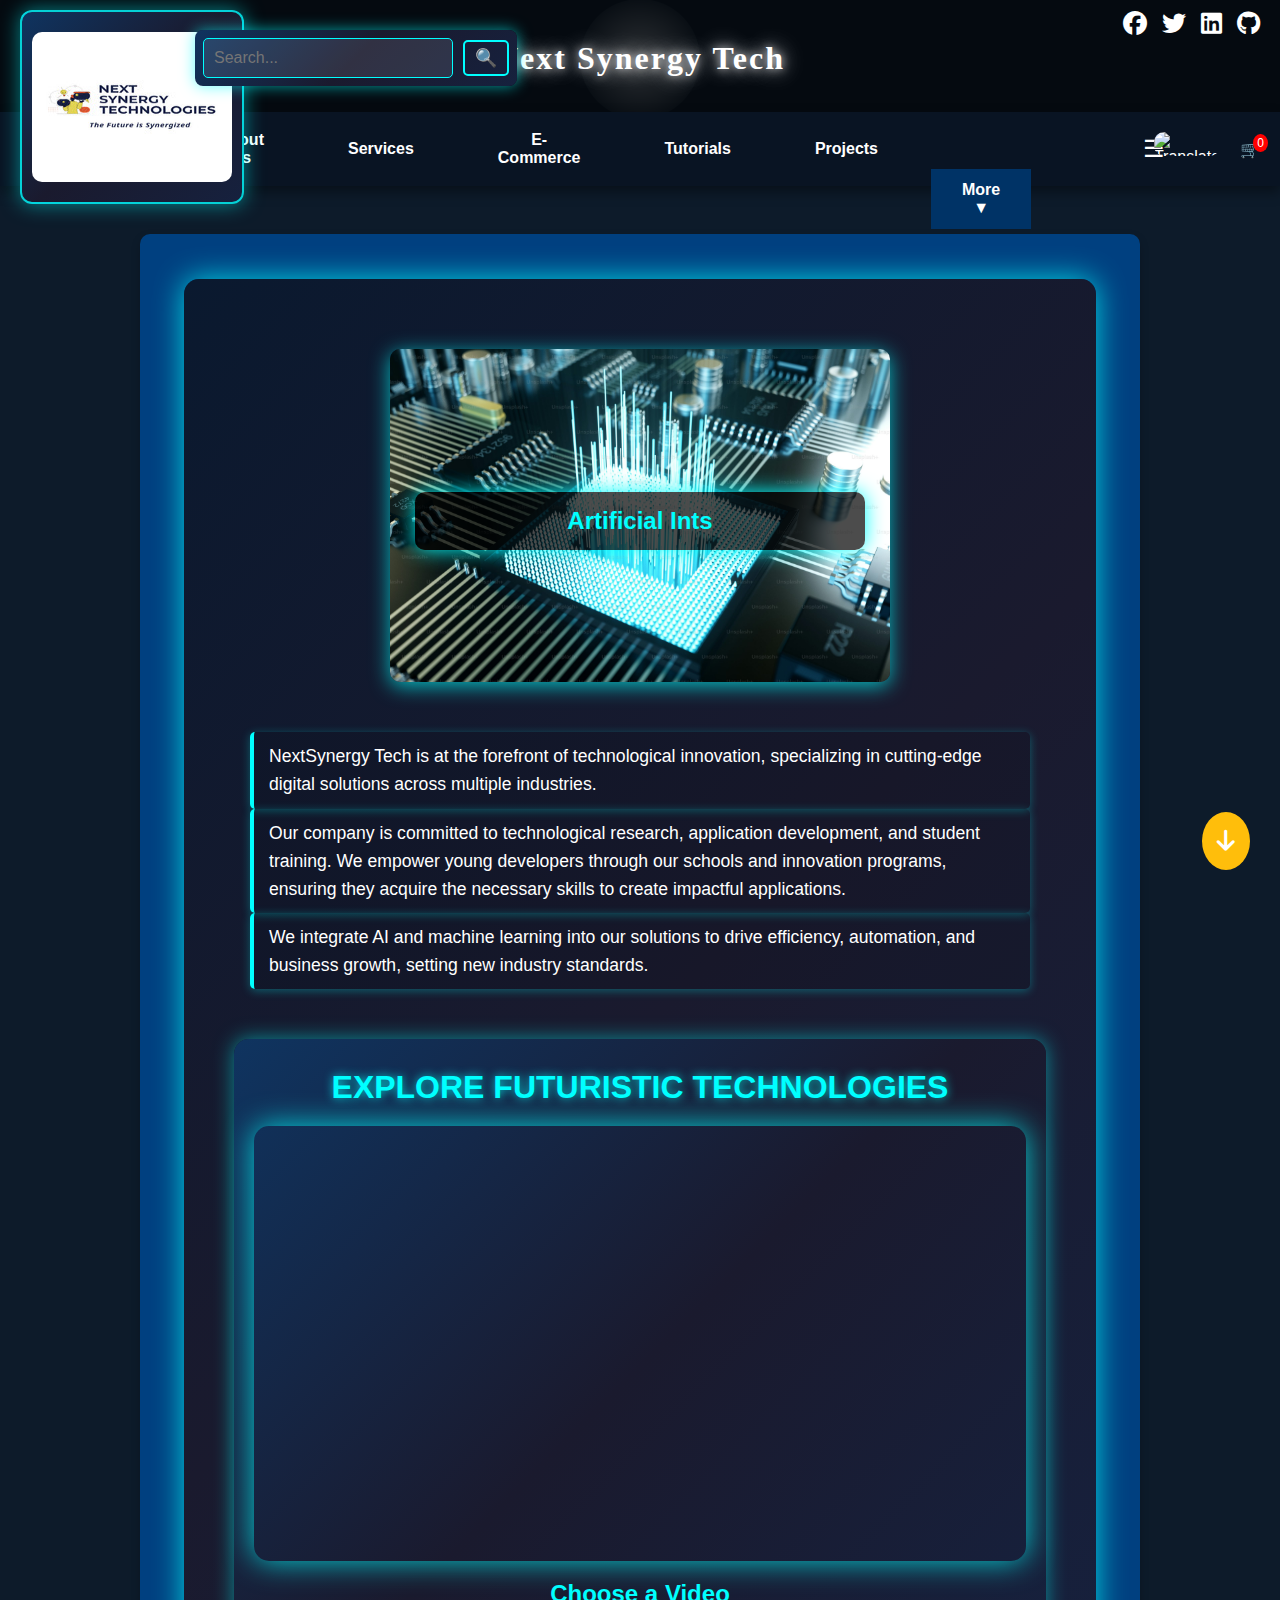
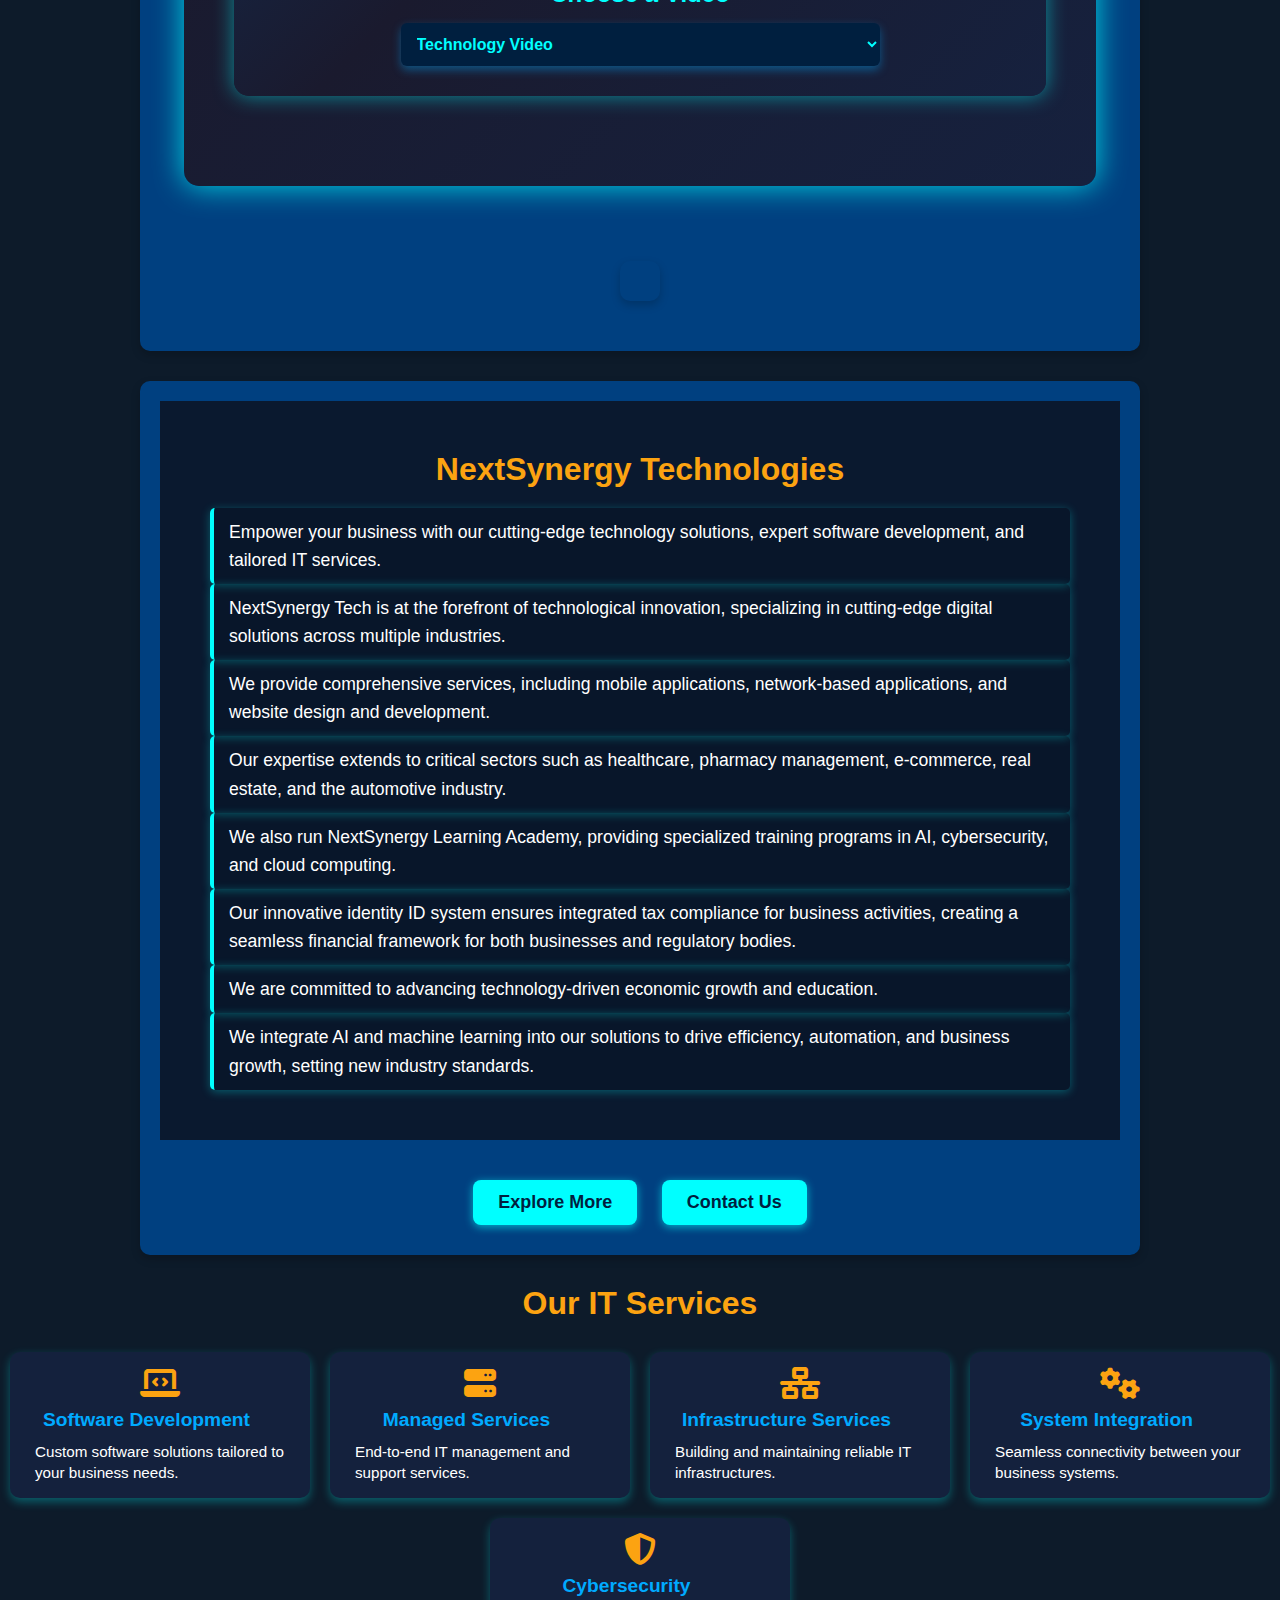
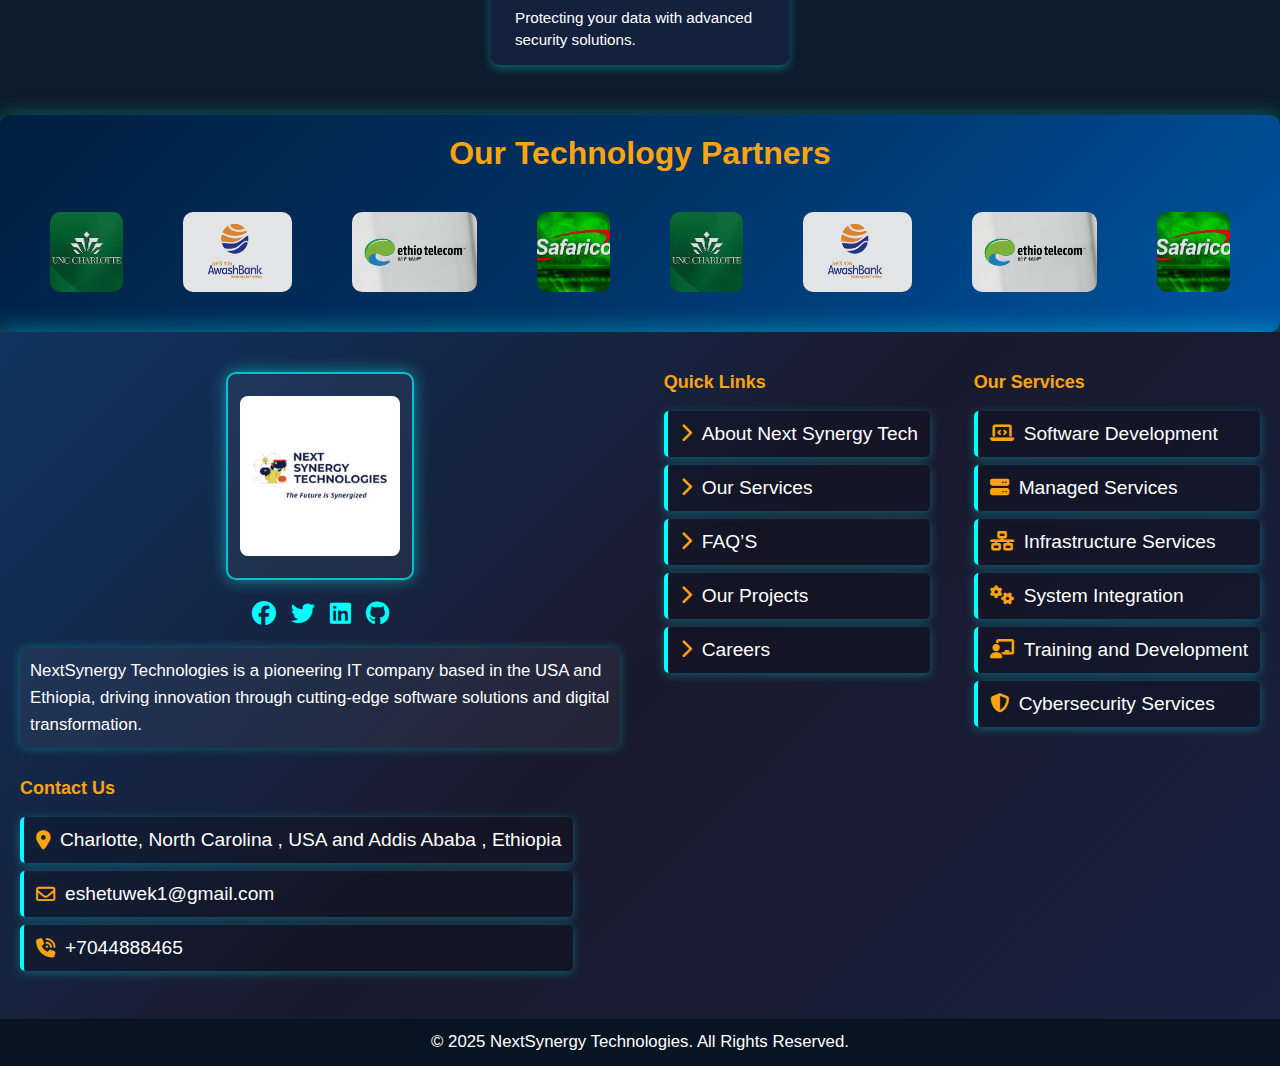
==== commit 7bd85bfe: "updated" ====
--- a/index.html
+++ b/index.html
@@ -435,6 +435,7 @@
         <a href="#" onclick="showSection('order')">AppOrders</a>
         <a href="#" onclick="showSection('courses')">Registration</a>
         <a href="#" onclick="showSection('mobile-development')">Mobile Development</a>
+        <a href="#" onclick="showSection('testimonials')">Testimonial</a>
         <a href="#" onclick="showSection('contact-content')">Contact</a>
 
         <div class="contact-info">
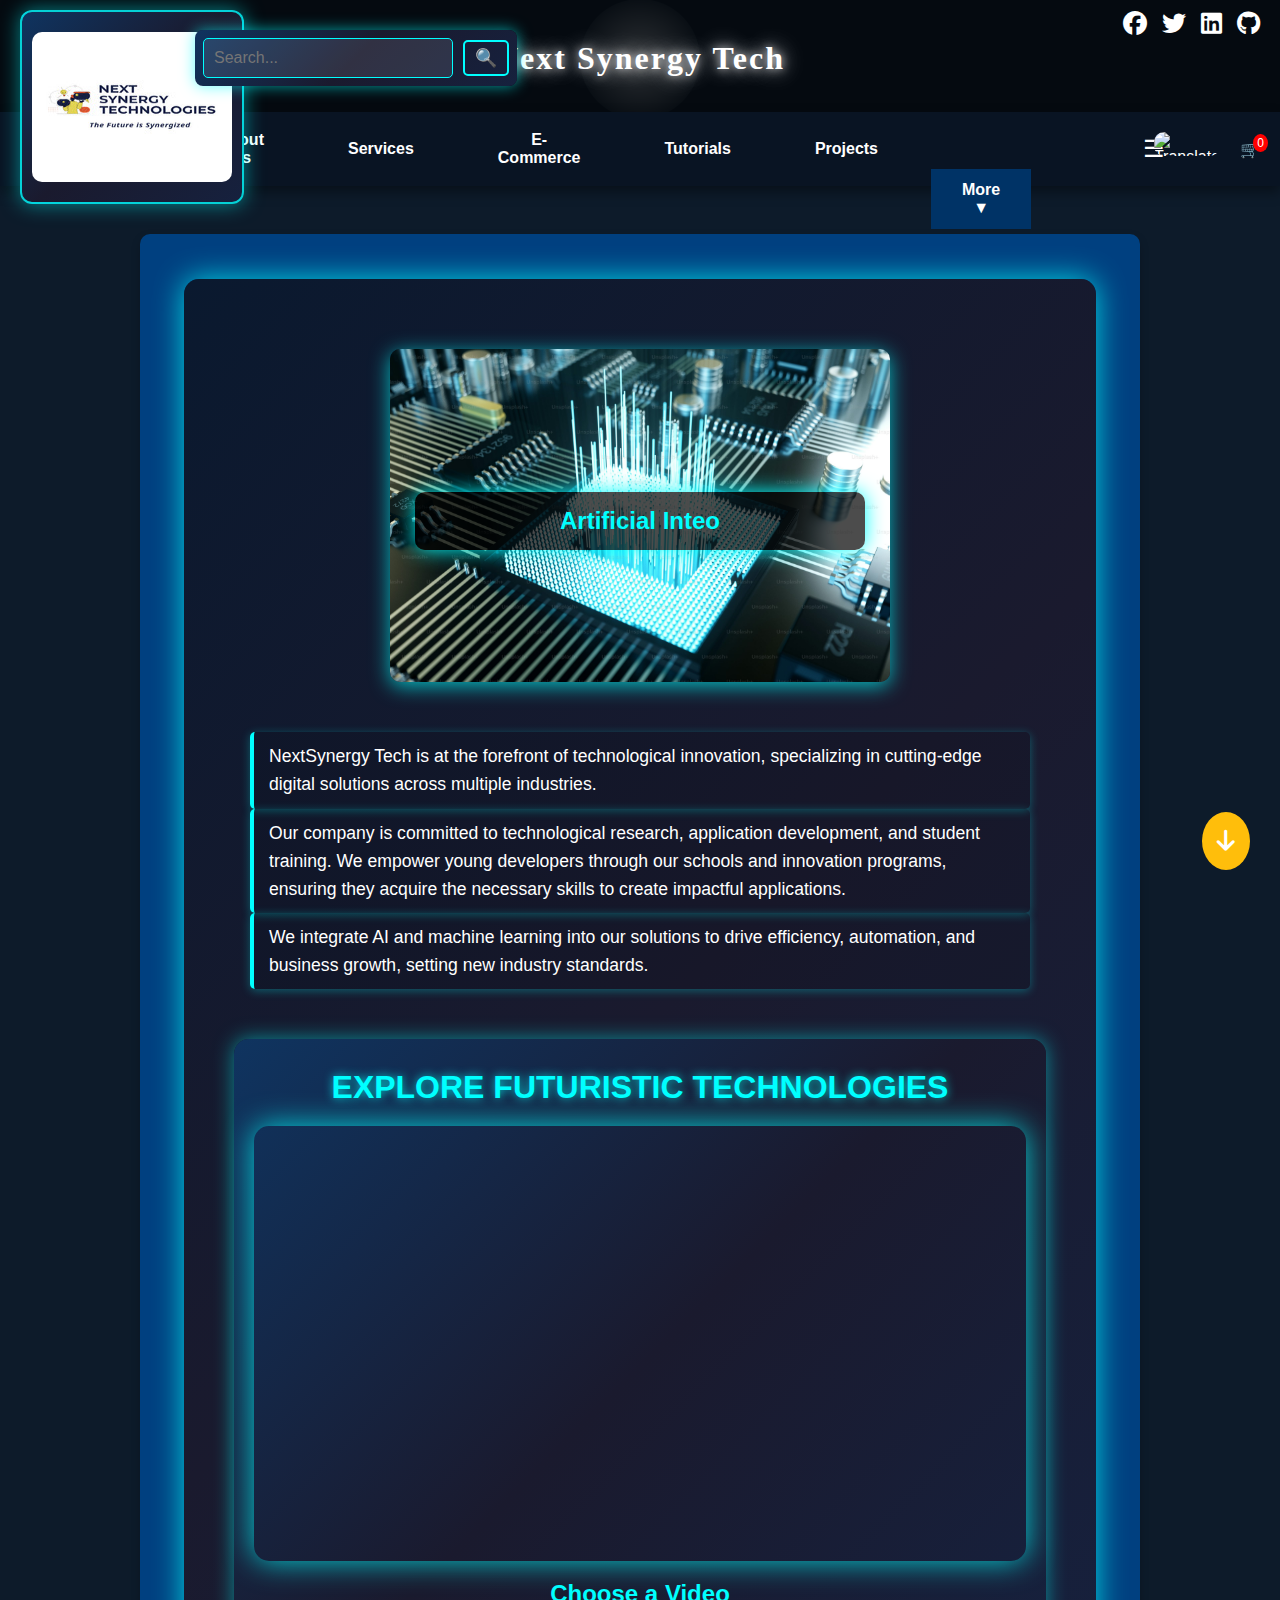
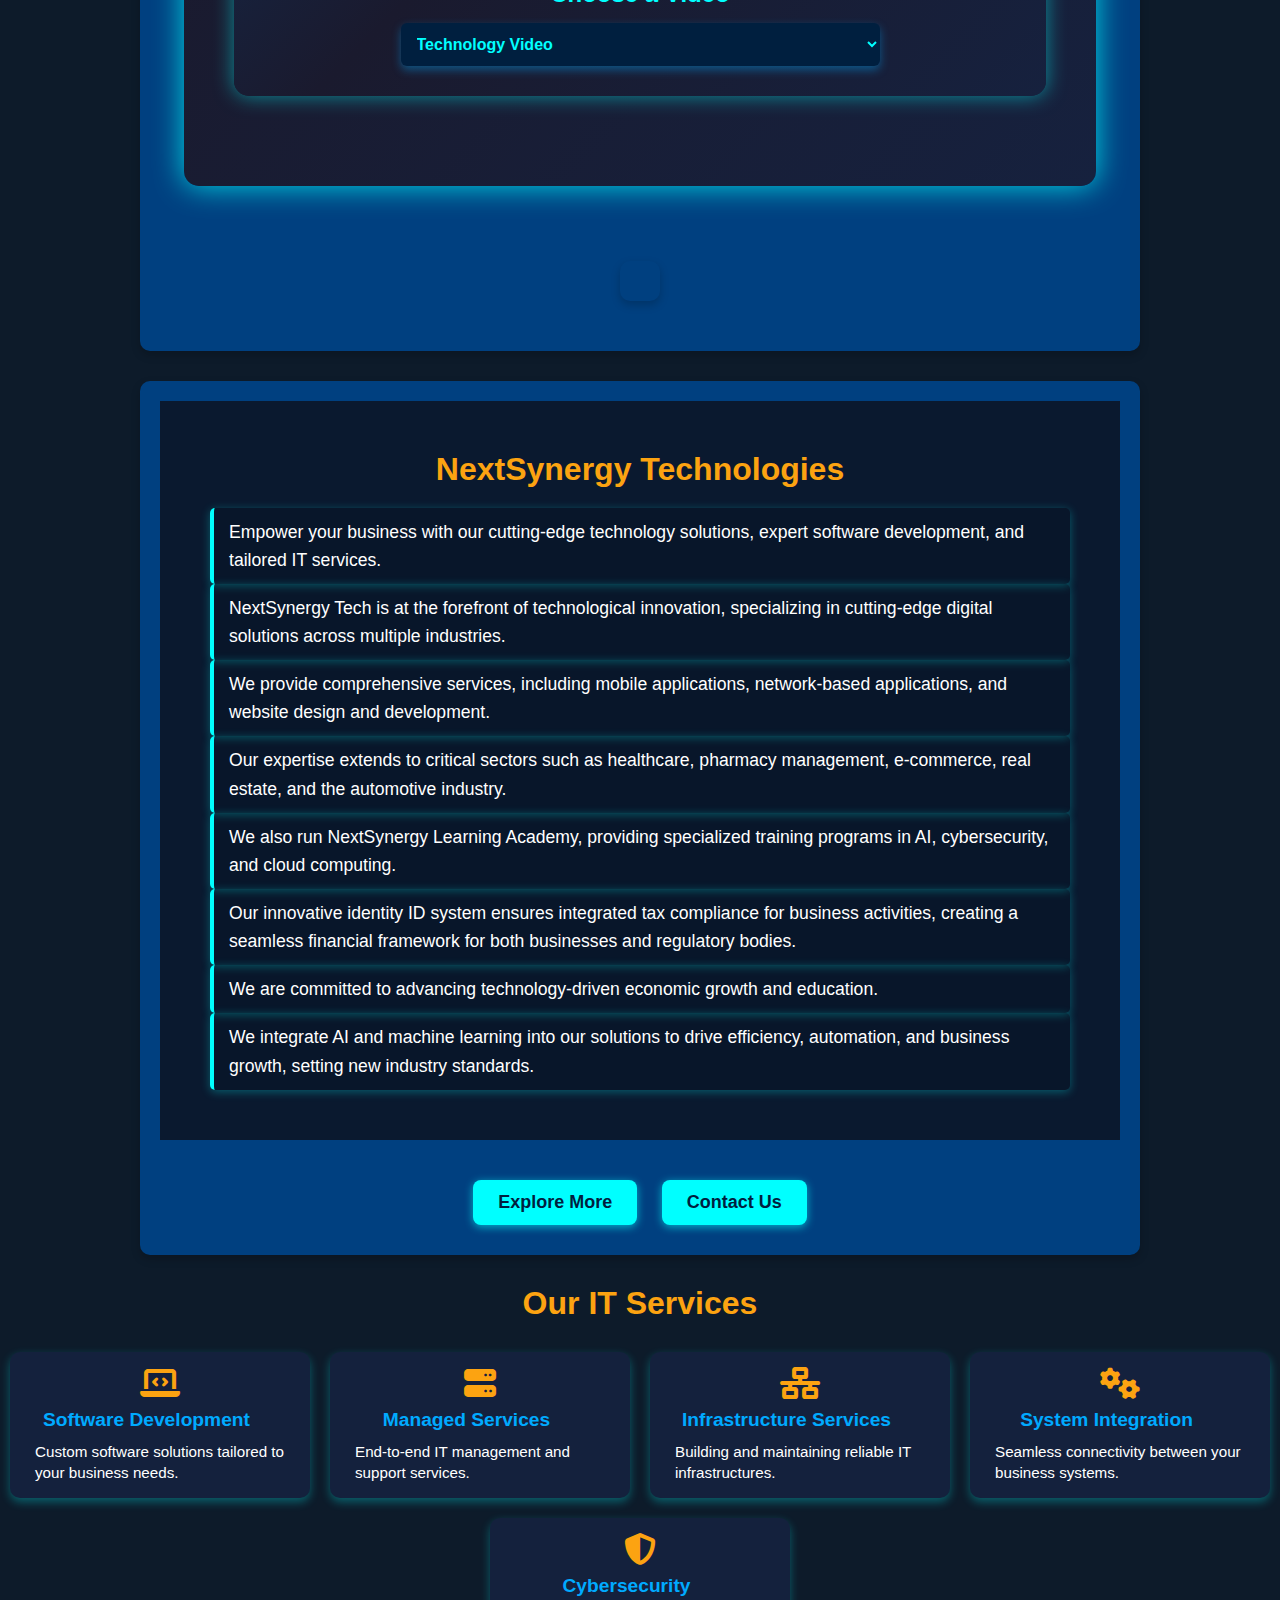
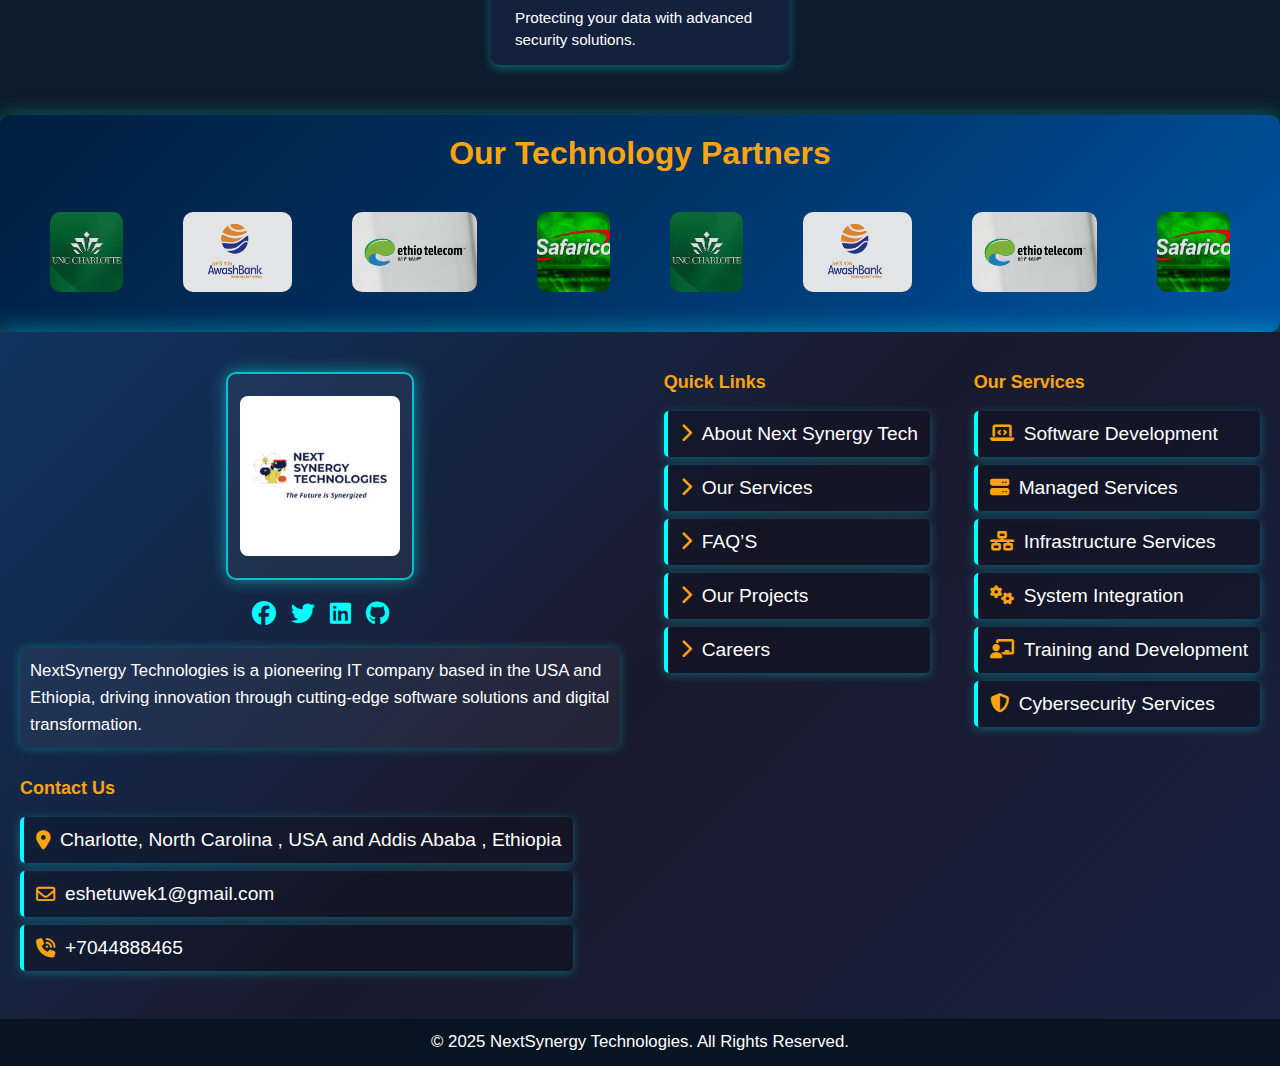
==== commit 42f63e81: "updated" ====
--- a/index.html
+++ b/index.html
@@ -1902,42 +1902,42 @@
         <div class="service">
             <h2>AI-Powered Small Business Website</h2>
             <p>Smart, adaptive websites that optimize user engagement with machine learning.</p>
-            <a href="#order" class="order-btn">Order Now</a>
+            <a href="https://www.nextsynergytech.online/contact" class="order-btn">Order Now</a>
         </div>
         <div class="service">
             <h2>Enterprise-Grade Blockchain Website</h2>
             <p>Decentralized, secure, and scalable solutions for large enterprises.</p>
-            <a href="#order" class="order-btn">Order Now</a>
+            <a href="https://www.nextsynergytech.online/contact" class="order-btn">Order Now</a>
         </div>
         <div class="service">
             <h2>AR & VR Integrated E-Commerce Platform</h2>
             <p>Offer an immersive online shopping experience with augmented and virtual reality.</p>
-            <a href="#order" class="order-btn">Order Now</a>
+            <a href="https://www.nextsynergytech.online/contact" class="order-btn">Order Now</a>
         </div>
         <div class="service">
             <h2>Quantum-Optimized Portfolio Website</h2>
             <p>Next-level speed and efficiency for showcasing your work globally.</p>
-            <a href="#order" class="order-btn">Order Now</a>
+            <a href="https://registration-sodl.onrender.com/" class="order-btn">Order Now</a>
         </div>
         <div class="service">
             <h2>Autonomous AI Blog Website</h2>
             <p>AI-generated content and automated updates for seamless blogging.</p>
-            <a href="#order" class="order-btn">Order Now</a>
+            <a href="https://registration-sodl.onrender.com/" class="order-btn">Order Now</a>
         </div>
         <div class="service">
             <h2>Cloud-Powered Corporate Website</h2>
             <p>Enterprise-grade security, speed, and reliability on cloud infrastructure.</p>
-            <a href="#order" class="order-btn">Order Now</a>
+            <a href="https://registration-sodl.onrender.com/" class="order-btn">Order Now</a>
         </div>
         <div class="service">
             <h2>IoT-Enabled Real Estate Platform</h2>
             <p>Smart property listings with real-time IoT connectivity and virtual tours.</p>
-            <a href="#order" class="order-btn">Order Now</a>
+            <a href="https://registration-sodl.onrender.com/" class="order-btn">Order Now</a>
         </div>
         <div class="service">
             <h2>Next-Gen Mobile Applications</h2>
             <p>AI-driven Android & iOS apps with predictive analytics and automation.</p>
-            <a href="#order" class="order-btn">Order Now</a>
+            <a href="https://registration-sodl.onrender.com/" class="order-btn">Order Now</a>
         </div>
     </div>
 </section>
@@ -2340,7 +2340,7 @@
             <li>⚡ Performance Optimization & SEO Best Practices</li>
         </ul>
         <p class="prerequisites">📝 Prerequisites: No prior coding experience required.</p>
-        <a href="https://www.nextsynergytech.online/registrations" class="register-button">Register Now</a>
+        <a href="https://www.nextsynergytech.online/regisstrations" class="register-button">Register Now</a>
     </div>
 
     <div class="course-card">
@@ -2354,7 +2354,7 @@
             <li>🔐 Security Best Practices & Authentication (OAuth, JWT)</li>
         </ul>
         <p class="prerequisites">📝 Prerequisites: Basic knowledge of JavaScript, HTML, and CSS.</p>
-        <a href="https://www.nextsynergytech.online/registrations" class="register-button">Register Now</a>
+        <a href="https://www.nextsynergytech.online/regisstrations" class="register-button">Register Now</a>
     </div>
 
     <div class="course-card">
@@ -2368,7 +2368,7 @@
             <li>🛠️ Debugging, Testing & Performance Optimization</li>
         </ul>
         <p class="prerequisites">📝 Prerequisites: Web Development & Full-Stack course recommended.</p>
-        <a href="https://www.nextsynergytech.online/registrations" class="register-button">Register Now</a>
+        <a href="https://www.nextsynergytech.online/regisstrations" class="register-button">Register Now</a>
     </div>
 
     <div class="course-card">
@@ -2382,7 +2382,7 @@
             <li>🔄 AI Automation & Predictive Analytics</li>
         </ul>
         <p class="prerequisites">📝 Prerequisites: Basic Python knowledge recommended.</p>
-        <a href="https://www.nextsynergytech.online/registrations" class="register-button">Register Now</a>
+        <a href="https://www.nextsynergytech.online/regisstrations" class="register-button">Register Now</a>
     </div>
 </div>
 </section>
@@ -3681,6 +3681,175 @@
         </div>
         
     </section>
+
+    <section id="infrastructure-services" class="section">
+        <h2>Infrastructure Services</h2>
+        <img src="image/infra.png" alt="Infrastructure Services">
+    
+        <h3>Innovative, Scalable, and Secure Technology Foundations</h3>
+        <p>
+            Our Infrastructure Services are built to empower organizations with resilient, scalable, and secure environments. 
+            Leveraging the latest advancements in technology, we provide infrastructure solutions that ensure high availability, 
+            performance, and security across all digital operations. From enterprise data centers to intelligent edge computing, 
+            we design and implement the backbone of modern IT ecosystems.
+        </p>
+    
+        <h3>Key Technologies We Deliver:</h3>
+        <ul>
+            <li> <strong>Data Centers:</strong> High-performance, energy-efficient, and secure physical and virtual infrastructures</li>
+            <li> <strong>Cloud Infrastructure (AWS, Azure):</strong> Scalable cloud solutions for storage, computing, and global deployment</li>
+            <li> <strong>Network Engineering:</strong> Reliable and secure networking architecture for enterprise-grade connectivity</li>
+            <li> <strong>Virtualization (VMware):</strong> Cost-effective infrastructure with optimized resource usage</li>
+            <li><strong>DevOps & Automation:</strong> CI/CD pipelines, infrastructure as code, and automation for rapid deployment</li>
+            <li><strong>Disaster Recovery:</strong> Comprehensive backup strategies and continuity planning for business resilience</li>
+            <li><strong>IT Support & Managed Services:</strong> 24/7 proactive support and maintenance for IT environments</li>
+            <li> <strong>Cybersecurity Infrastructure:</strong> Firewalls, intrusion prevention, zero-trust networks, and compliance tools</li>
+            <li> <strong>AI & IoT Integration:</strong> Smart systems and sensor-driven infrastructure for real-time data insight</li>
+            <li> <strong>Smart Infrastructure (5G, Edge Computing):</strong> Ultra-low latency and connected ecosystems for next-gen digital transformation</li>
+        </ul>
+    
+        <h3>Building the Future of Digital Infrastructure</h3>
+        <p>
+            Whether you're upgrading legacy systems or launching new digital initiatives, our infrastructure services provide the 
+            reliability and innovation needed to stay competitive. We tailor every solution to fit your specific needs—ensuring 
+            security, speed, and scalability at every layer of your technology stack.
+        </p>
+    </section>
+
+    <style>
+
+        /* Core Styling */
+#infrastructure-services, #managed-services {
+    background: linear-gradient(to right, #0f2027, #203a43, #2c5364);
+    color: #ffffff;
+    padding: 60px 20px;
+    font-family: 'Segoe UI', Tahoma, Geneva, Verdana, sans-serif;
+    border-radius: 20px;
+    box-shadow: 0 10px 30px rgba(0, 0, 0, 0.5);
+    max-width: 1200px;
+    margin: 40px auto;
+    line-height: 1.7;
+}
+
+/* Heading Styles */
+#infrastructure-services h2, #managed-services h2 {
+    font-size: 3rem;
+    text-align: center;
+    margin-bottom: 30px;
+    color: #00e6e6;
+}
+
+#infrastructure-services h3, #managed-services h3 {
+    font-size: 1.8rem;
+    color: #ffd700;
+    margin-top: 40px;
+    margin-bottom: 15px;
+}
+#infrastructure-services ul li strong, #managed-services ul li strong {
+    color: #ffd700;
+    font-weight: bold;
+}
+/* Image Styling */
+#infrastructure-services img, #managed-services img {
+    display: block;
+    max-width: 100%;
+    height: auto;
+    margin: 0 auto 30px;
+    border-radius: 15px;
+    box-shadow: 0 4px 20px rgba(0, 0, 0, 0.4);
+}
+
+/* Paragraph Styling */
+#infrastructure-services p, #managed-services p {
+    font-size: 1.1rem;
+    margin-bottom: 20px;
+}
+
+/* List Styling */
+#infrastructure-services ul, #managed-services ul {
+    padding-left: 20px;
+    list-style: none;
+}
+
+#infrastructure-services li, #managed-services li {
+    position: relative;
+    padding-left: 30px;
+    margin-bottom: 12px;
+    font-size: 1.05rem;
+}
+
+#infrastructure-services li::before {
+    content: "🔥";
+    position: absolute;
+    left: 0;
+    top: 0;
+    font-size: 1.2rem;
+}
+
+#managed-services li::before {
+    content: "⚙️";
+    position: absolute;
+    left: 0;
+    top: 0;
+    font-size: 1.2rem;
+}
+
+/* Responsive Tweaks */
+@media (max-width: 768px) {
+    #infrastructure-services, #managed-services {
+        padding: 40px 15px;
+    }
+
+    #infrastructure-services h2, #managed-services h2 {
+        font-size: 2.4rem;
+    }
+
+    #infrastructure-services h3, #managed-services h3 {
+        font-size: 1.5rem;
+    }
+
+    #infrastructure-services  p,
+    #infrastructure-services li {
+        font-size: 1rem;
+    }
+}
+
+    </style>
+
+
+
+    <section id="managed-services" class="section">
+        <h2>Managed Services</h2>
+        <img src="image/managed.png" alt="Managed IT Services">
+    
+        <h3>Proactive, Scalable, and Cost-Efficient IT Management</h3>
+        <p>
+            Our Managed Services are designed to help businesses focus on growth while we take care of their IT backbone. 
+            From real-time system monitoring to expert-level IT support, we provide end-to-end management solutions that reduce 
+            downtime, improve security, and increase efficiency. We take a proactive approach, solving problems before they impact your operations.
+        </p>
+    
+        <h3>Key Services We Provide:</h3>
+        <ul>
+            <li> <strong>24/7 IT Monitoring:</strong> Continuous health and performance monitoring to prevent downtime</li>
+            <li> <strong>Remote Help Desk Support:</strong> Fast, reliable technical support anytime, anywhere</li>
+            <li> <strong>Patch Management:</strong> Automated OS and software updates to reduce vulnerabilities</li>
+            <li> <strong>Cloud Management:</strong> Optimization, security, and scaling of cloud platforms and services</li>
+            <li> <strong>Backup & Disaster Recovery:</strong> Automated data backups and full recovery strategies</li>
+            <li> <strong>Endpoint Protection:</strong> Antivirus, anti-malware, and ransomware defense for all devices</li>
+            <li> <strong>Network Performance Management:</strong> Optimization and monitoring of bandwidth, firewalls, and routers</li>
+            <li> <strong>Compliance & Reporting:</strong> Ensure systems meet regulatory standards with detailed analytics</li>
+            <li> <strong>User & Access Management:</strong> Secure provisioning and access control across systems</li>
+            <li> <strong>IT Strategy & Consulting:</strong> Strategic guidance and planning to align IT with business goals</li>
+        </ul>
+    
+        <h3>Why Choose Us?</h3>
+        <p>
+            We combine deep technical expertise with a client-first approach. Our Managed Services team becomes an extension of your business, 
+            working seamlessly behind the scenes to keep your systems secure, efficient, and running smoothly. With us, you gain peace of mind, 
+            knowing your IT is in expert hands — so you can focus on innovation and growth.
+        </p>
+    </section>
     
     <script>
         function toggleDetails() {
@@ -3744,8 +3913,8 @@
             <li><i class="fa-solid fa-laptop-code"></i> <a href="#" onclick="showSection('software-development')">Software Development</a></li>
             
             
-            <li><i class="fa-solid fa-server"></i> <a href="service-details.html?title=managed-services">Managed Services</a></li>
-            <li><i class="fa-solid fa-network-wired"></i> <a href="service-details.html?title=infrastructure-services">Infrastructure Services</a></li>
+            <li><i class="fa-solid fa-server"></i> <a href="#" onclick="showSection('managed-services')">Managed Services</a></li>
+            <li><i class="fa-solid fa-network-wired"></i> <a href="#" onclick="showSection('infrastructure-services')">Infrastructure Services</a></li>
             <li><i class="fa-solid fa-cogs"></i> <a href="service-details.html?title=system-integration">System Integration</a></li>
             <li><i class="fa-solid fa-chalkboard-teacher"></i> <a href="service-details.html?title=training-development">Training and Development</a></li>
             <li><i class="fa-solid fa-shield-alt"></i> <a href="service-details.html?title=cybersecurity">Cybersecurity Services</a></li>
